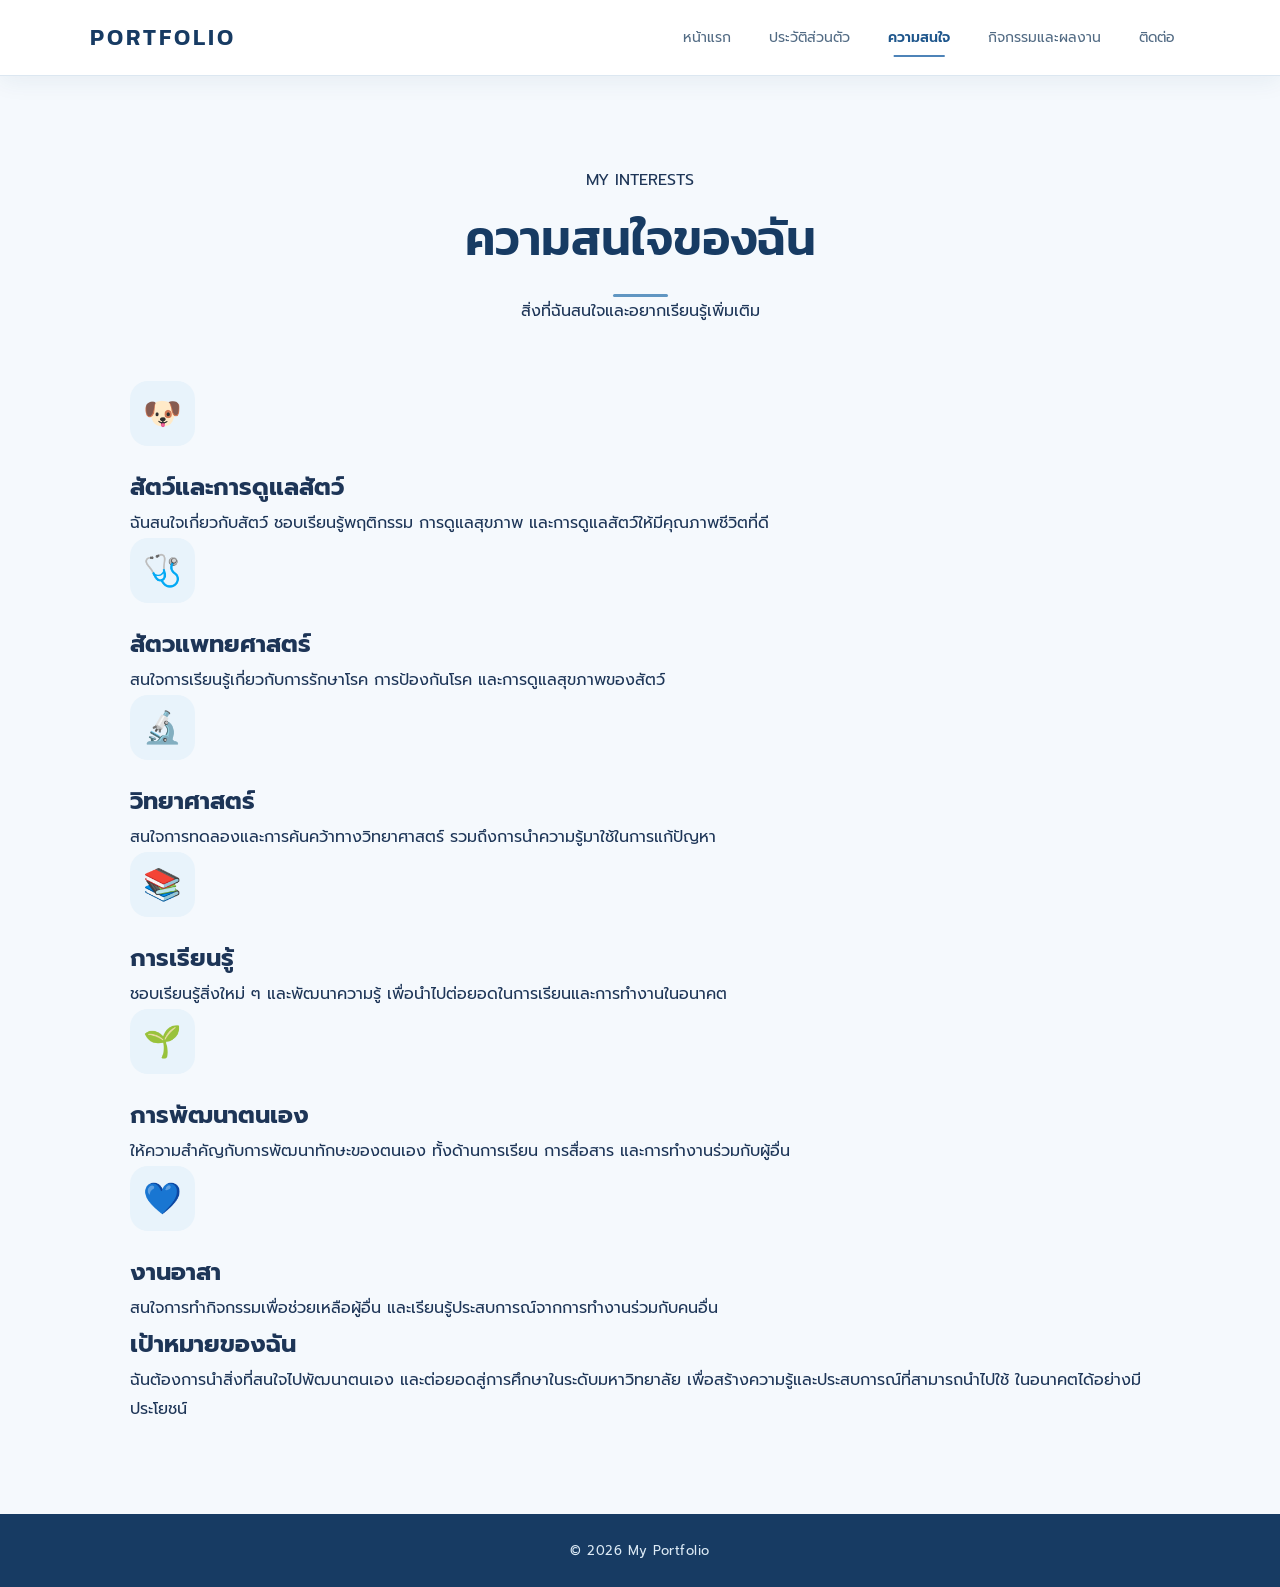
==== index.html @ b37171af "Update index.html" ====
<!DOCTYPE html>

<html lang="th">

<head>

    <meta charset="UTF-8">

    <meta name="viewport" content="width=device-width, initial-scale=1.0">

    <title>ความสนใจ | Portfolio</title>

    <link rel="stylesheet" href="style.css">

</head>

<body>

<header class="navbar">

    <a href="index.html" class="logo">

        PORTFOLIO

    </a>

    <button class="menu-btn">☰</button>

    <nav>

        <a href="index.html">หน้าแรก</a>

        <a href="profile.html">ประวัติส่วนตัว</a>

        <a href="interest.html" class="active">ความสนใจ</a>

        <a href="activities.html">กิจกรรมและผลงาน</a>

        <a href="contact.html">ติดต่อ</a>

    </nav>

</header>

<main class="page">

    <!-- หัวข้อ -->

    <section class="page-title">

        <p class="small-title">

            MY INTERESTS

        </p>

        <h1>

            ความสนใจของฉัน

        </h1>

        <p>

            สิ่งที่ฉันสนใจและอยากเรียนรู้เพิ่มเติม

        </p>

    </section>

    <!-- ความสนใจ -->

    <section class="interest-grid">

        <div class="interest-card">

            <div class="interest-icon">

                🐶

            </div>

            <h2>

                สัตว์และการดูแลสัตว์

            </h2>

            <p>

                ฉันสนใจเกี่ยวกับสัตว์ ชอบเรียนรู้พฤติกรรม

                การดูแลสุขภาพ และการดูแลสัตว์ให้มีคุณภาพชีวิตที่ดี

            </p>

        </div>

        <div class="interest-card">

            <div class="interest-icon">

                🩺

            </div>

            <h2>

                สัตวแพทยศาสตร์

            </h2>

            <p>

                สนใจการเรียนรู้เกี่ยวกับการรักษาโรค

                การป้องกันโรค และการดูแลสุขภาพของสัตว์

            </p>

        </div>

        <div class="interest-card">

            <div class="interest-icon">

                🔬

            </div>

            <h2>

                วิทยาศาสตร์

            </h2>

            <p>

                สนใจการทดลองและการค้นคว้าทางวิทยาศาสตร์

                รวมถึงการนำความรู้มาใช้ในการแก้ปัญหา

            </p>

        </div>

        <div class="interest-card">

            <div class="interest-icon">

                📚

            </div>

            <h2>

                การเรียนรู้

            </h2>

            <p>

                ชอบเรียนรู้สิ่งใหม่ ๆ และพัฒนาความรู้

                เพื่อนำไปต่อยอดในการเรียนและการทำงานในอนาคต

            </p>

        </div>

        <div class="interest-card">

            <div class="interest-icon">

                🌱

            </div>

            <h2>

                การพัฒนาตนเอง

            </h2>

            <p>

                ให้ความสำคัญกับการพัฒนาทักษะของตนเอง

                ทั้งด้านการเรียน การสื่อสาร และการทำงานร่วมกับผู้อื่น

            </p>

        </div>

        <div class="interest-card">

            <div class="interest-icon">

                💙

            </div>

            <h2>

                งานอาสา

            </h2>

            <p>

                สนใจการทำกิจกรรมเพื่อช่วยเหลือผู้อื่น

                และเรียนรู้ประสบการณ์จากการทำงานร่วมกับคนอื่น

            </p>

        </div>

    </section>

    <!-- เป้าหมาย -->

    <section class="interest-goal">

        <h2>

            เป้าหมายของฉัน

        </h2>

        <p>

            ฉันต้องการนำสิ่งที่สนใจไปพัฒนาตนเอง

            และต่อยอดสู่การศึกษาในระดับมหาวิทยาลัย

            เพื่อสร้างความรู้และประสบการณ์ที่สามารถนำไปใช้

            ในอนาคตได้อย่างมีประโยชน์

        </p>

    </section>

</main>

<footer>

    <p>

        © 2026 My Portfolio

    </p>

</footer>

<script src="script.js"></script>

</body>

</html>
---- style.css ----
@import url('https://fonts.googleapis.com/css2?family=Kanit:wght@300;400;500;600;700&family=Prompt:wght@300;400;500;600&display=swap');

/* =========================

   BASIC

========================= */

* {

    box-sizing: border-box;

    margin: 0;

    padding: 0;

}

html {

    scroll-behavior: smooth;

}

body {

    font-family: 'Prompt', sans-serif;

    background: #f5f9fd;

    color: #1d3557;

    line-height: 1.8;

}

/* =========================

   NAVBAR

========================= */

.navbar {

    position: sticky;

    top: 0;

    z-index: 1000;

    height: 76px;

    display: flex;

    align-items: center;

    justify-content: space-between;

    padding: 0 7%;

    background: rgba(255, 255, 255, 0.96);

    border-bottom: 1px solid #dce7f1;

    box-shadow: 0 5px 25px rgba(28, 66, 105, 0.07);

    backdrop-filter: blur(12px);

}

/* LOGO */

.logo {

    font-family: 'Kanit', sans-serif;

    font-size: 23px;

    font-weight: 600;

    letter-spacing: 3px;

    color: #173b63;

    text-decoration: none;

}

/* MENU */

nav {

    display: flex;

    align-items: center;

    gap: 8px;

}

nav a {

    position: relative;

    padding: 9px 15px;

    color: #526b84;

    text-decoration: none;

    font-size: 14px;

    transition: 0.3s;

}

nav a::after {

    content: "";

    position: absolute;

    left: 50%;

    bottom: 2px;

    width: 0;

    height: 2px;

    background: #4d83b8;

    transition: 0.3s;

    transform: translateX(-50%);

}

nav a:hover {

    color: #1e568c;

}

nav a:hover::after,

nav a.active::after {

    width: 55%;

}

nav a.active {

    color: #1e568c;

    font-weight: 600;

}

/* MOBILE MENU */

.menu-btn {

    display: none;

    border: none;

    background: transparent;

    font-size: 27px;

    color: #173b63;

    cursor: pointer;

}

/* =========================

   HOME

========================= */

.hero {

    min-height: calc(100vh - 76px);

    padding: 80px 8%;

    display: grid;

    grid-template-columns: 1.1fr 0.9fr;

    align-items: center;

    gap: 80px;

    position: relative;

    overflow: hidden;

    background:

        radial-gradient(

            circle at 85% 15%,

            rgba(111, 170, 220, 0.22),

            transparent 28%

        ),

        linear-gradient(

            135deg,

            #eaf4fc 0%,

            #f8fbfe 55%,

            #dcebf7 100%

        );

}

/* decoration */

.hero::before {

    content: "";

    position: absolute;

    width: 400px;

    height: 400px;

    border-radius: 50%;

    border: 1px solid rgba(74, 126, 171, 0.15);

    right: -150px;

    bottom: -150px;

}

.hero::after {

    content: "";

    position: absolute;

    width: 250px;

    height: 250px;

    border-radius: 50%;

    background: rgba(111, 170, 220, 0.08);

    left: -100px;

    top: 100px;

}

/* HOME TEXT */

.eyebrow {

    font-size: 13px;

    letter-spacing: 5px;

    color: #5683a8;

    font-weight: 500;

    margin-bottom: 15px;

}

.hero h1 {

    position: relative;

    z-index: 1;

    font-family: 'Kanit', sans-serif;

    font-size: clamp(48px, 6vw, 78px);

    line-height: 1.1;

    color: #173b63;

    font-weight: 600;

}

.hero h1 span {

    display: block;

    margin-top: 10px;

    font-size: 0.48em;

    font-weight: 400;

    color: #55728e;

}

.hero > div:first-child > p:not(.eyebrow) {

    max-width: 650px;

    margin: 25px 0 32px;

    color: #5e7288;

    font-size: 16px;

}

/* BUTTON */

.btn {

    display: inline-flex;

    align-items: center;

    gap: 8px;

    padding: 13px 28px;

    border-radius: 50px;

    background: linear-gradient(

        135deg,

        #245b89,

        #3979ad

    );

    color: white;

    text-decoration: none;

    font-size: 14px;

    box-shadow:

        0 10px 25px rgba(38, 91, 137, 0.22);

    transition: 0.3s;

}

.btn:hover {

    transform: translateY(-3px);

    box-shadow:

        0 15px 30px rgba(38, 91, 137, 0.28);

}

/* =========================

   COVER CARD

========================= */

.cover {

    position: relative;

    z-index: 2;

    padding: 18px;

    background: rgba(255, 255, 255, 0.8);

    border: 1px solid rgba(255, 255, 255, 0.9);

    border-radius: 28px;

    box-shadow:

        0 25px 60px rgba(27, 65, 100, 0.15);

    text-align: center;

}

.photo {

    height: 430px;

    border-radius: 20px;

    background:

        linear-gradient(

            145deg,

            #dcebf7,

            #edf5fb

        );

    border: 2px dashed #9bb8d0;

    display: grid;

    place-items: center;

    color: #6c849b;

    font-size: 14px;

}

.cover h3 {

    font-family: 'Kanit', sans-serif;

    color: #1d4268;

    font-size: 25px;

    margin-top: 16px;

}

.cover p {

    color: #71869a;

    font-size: 13px;

}

/* =========================

   NORMAL PAGES

========================= */

.page {

    min-height: calc(100vh - 76px);

    max-width: 1200px;

    margin: auto;

    padding: 90px 7%;

}

/* PAGE TITLE */

.page-title {

    text-align: center;

    margin-bottom: 55px;

}

.page-title small {

    display: block;

    color: #6090b9;

    font-size: 12px;

    letter-spacing: 4px;

    font-weight: 500;

    margin-bottom: 5px;

}

.page-title h1 {

    font-family: 'Kanit', sans-serif;

    font-size: 48px;

    font-weight: 600;

    color: #173b63;

}

.page-title h1::after {

    content: "";

    display: block;

    width: 55px;

    height: 3px;

    margin: 13px auto 0;

    border-radius: 10px;

    background: #6096c2;

}

/* =========================

   CARDS

========================= */

.grid {

    display: grid;

    grid-template-columns: repeat(2, 1fr);

    gap: 25px;

}

.cards {

    display: grid;

    grid-template-columns: repeat(3, 1fr);

    gap: 25px;

}

.card {

    position: relative;

    background: rgba(255, 255, 255, 0.9);

    border: 1px solid #dce7f0;

    border-radius: 22px;

    padding: 32px;

    box-shadow:

        0 12px 35px rgba(37, 75, 108, 0.07);

    transition: 0.3s;

    overflow: hidden;

}

.card::before {

    content: "";

    position: absolute;

    top: 0;

    left: 0;

    width: 100%;

    height: 4px;

    background: linear-gradient(

        90deg,

        #477faa,

        #9fc5e3

    );

}

.card:hover {

    transform: translateY(-6px);

    box-shadow:

        0 18px 40px rgba(37, 75, 108, 0.12);

}

.card h2 {

    font-family: 'Kanit', sans-serif;

    color: #234c73;

    font-size: 23px;

    margin-bottom: 15px;

}

.card p {

    color: #62768a;

    font-size: 14px;

}

/* =========================

   INTEREST

========================= */

.interest-icon {

    width: 65px;

    height: 65px;

    display: grid;

    place-items: center;

    margin-bottom: 20px;

    border-radius: 18px;

    background: #e8f3fb;

    font-size: 31px;

}

/* =========================

   ACTIVITIES

========================= */

.activity {

    display: flex;

    gap: 22px;

    padding: 22px 0;

    border-bottom: 1px solid #e4ebf2;

}

.activity:last-child {

    border-bottom: none;

}

.number {

    flex-shrink: 0;

    width: 50px;

    height: 50px;

    border-radius: 50%;

    display: grid;

    place-items: center;

    background: #e4f0f9;

    color: #2d628d;

    font-weight: 600;

    border: 1px solid #cbddea;

}

/* GALLERY */

.gallery {

    display: grid;

    grid-template-columns: repeat(3, 1fr);

    gap: 20px;

    margin-top: 30px;

}

.gallery div {

    height: 230px;

    border-radius: 20px;

    background:

        linear-gradient(

            145deg,

            #dceaf5,

            #edf5fa

        );

    border: 1px dashed #9fb8ce;

    display: grid;

    place-items: center;

    color: #668198;

    font-size: 14px;

    transition: 0.3s;

}

.gallery div:hover {

    transform: translateY(-5px);

    box-shadow:

        0 15px 30px rgba(37, 75, 108, 0.1);

}

/* =========================

   CONTACT

========================= */

.contact-box {

    position: relative;

    max-width: 800px;

    margin: auto;

    padding: 45px;

    background: white;

    border-radius: 25px;

    border: 1px solid #dce7f0;

    box-shadow:

        0 15px 40px rgba(37, 75, 108, 0.09);

    overflow: hidden;

}

.contact-box::before {

    content: "";

    position: absolute;

    width: 180px;

    height: 180px;

    border-radius: 50%;

    background: #eaf4fb;

    right: -70px;

    top: -70px;

}

.contact-box h2 {

    position: relative;

    font-family: 'Kanit', sans-serif;

    color: #1d4268;

    font-size: 30px;

    margin-bottom: 15px;

}

.contact-box p {

    position: relative;

    color: #65798d;

    margin: 10px 0;

}

/* =========================

   FOOTER

========================= */

footer {

    padding: 25px;

    text-align: center;

    background: #173b63;

    color: #dceaf5;

    font-size: 13px;

    letter-spacing: 0.5px;

}

/* =========================

   MOBILE

========================= */

@media (max-width: 800px) {

    .navbar {

        height: 68px;

        padding: 0 5%;

    }

    .logo {

        font-size: 20px;

    }

    .menu-btn {

        display: block;

    }

    nav {

        display: none;

        position: absolute;

        top: 68px;

        left: 0;

        width: 100%;

        padding: 15px 5%;

        flex-direction: column;

        align-items: stretch;

        gap: 2px;

        background: white;

        box-shadow:

            0 15px 25px rgba(25, 62, 95, 0.1);

    }

    nav.show {

        display: flex;

    }

    nav a {

        padding: 12px 15px;

    }

    .hero {

        min-height: auto;

        grid-template-columns: 1fr;

        padding: 70px 6%;

        gap: 40px;

    }

    .hero h1 {

        font-size: 50px;

    }

    .photo {

        height: 330px;

    }

    .page {

        padding: 65px 6%;

    }

    .page-title h1 {

        font-size: 40px;

    }

    .grid,

    .cards,

    .gallery {

        grid-template-columns: 1fr;

    }

    .card {

       
        padding: 26px;

    }

    .contact-box {

        padding: 30px 25px;

    }

}
.cover-image {

    width: 40px;

    height: 40px;

    object-fit: cover;

    border-radius: 50%;

    display: block;

    margin: 0 auto 10px;

}
.cover .cover-image {

    width: 40px !important;

    height: 40px !important;

    object-fit: cover;

    border-radius: 50%;

    display: block;

    margin: 0 auto 15px;

}
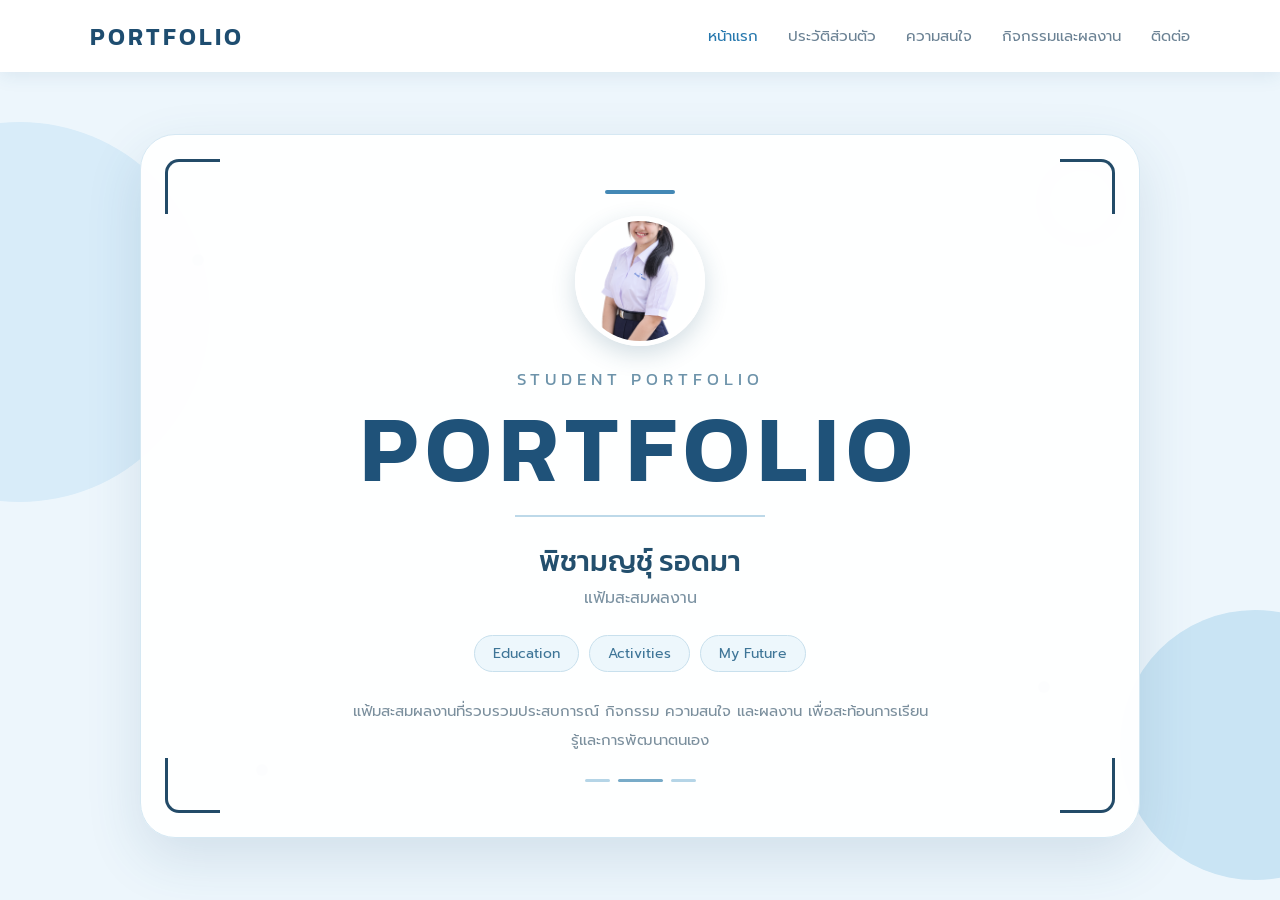
==== commit ba7764c0: "Update index.html" ====
--- a/index.html
+++ b/index.html
@@ -8,253 +8,789 @@
 
     <meta name="viewport" content="width=device-width, initial-scale=1.0">
 
-    <title>ความสนใจ | Portfolio</title>
-
-    <link rel="stylesheet" href="style.css">
+    <title>พิชามญชุ์ รอดมา | Portfolio</title>
+
+    <style>
+
+        @import url('https://fonts.googleapis.com/css2?family=Kanit:wght@300;400;500;600&family=Prompt:wght@300;400;500;600&display=swap');
+
+        * {
+
+            margin: 0;
+
+            padding: 0;
+
+            box-sizing: border-box;
+
+        }
+
+        body {
+
+            font-family: 'Prompt', sans-serif;
+
+            background: #edf6fc;
+
+            color: #234b68;
+
+            min-height: 100vh;
+
+        }
+
+        /* ================= NAVBAR ================= */
+
+        .navbar {
+
+            height: 72px;
+
+            background: #ffffff;
+
+            display: flex;
+
+            align-items: center;
+
+            justify-content: space-between;
+
+            padding: 0 7%;
+
+            box-shadow: 0 3px 18px rgba(40, 90, 130, 0.10);
+
+            position: relative;
+
+            z-index: 20;
+
+        }
+
+        .logo {
+
+            text-decoration: none;
+
+            color: #1e4d70;
+
+            font-family: 'Kanit', sans-serif;
+
+            font-size: 24px;
+
+            font-weight: 600;
+
+            letter-spacing: 3px;
+
+        }
+
+        nav {
+
+            display: flex;
+
+            gap: 30px;
+
+        }
+
+        nav a {
+
+            text-decoration: none;
+
+            color: #6b8294;
+
+            font-size: 15px;
+
+            transition: 0.3s;
+
+        }
+
+        nav a:hover,
+
+        nav a.active {
+
+            color: #2778ae;
+
+        }
+
+        .menu-btn {
+
+            display: none;
+
+            border: none;
+
+            background: none;
+
+            font-size: 27px;
+
+            color: #245b7e;
+
+        }
+
+        /* ================= COVER ================= */
+
+        .cover {
+
+            min-height: calc(100vh - 72px);
+
+            position: relative;
+
+            overflow: hidden;
+
+            display: flex;
+
+            align-items: center;
+
+            justify-content: center;
+
+            padding: 45px 20px;
+
+        }
+
+        /* ================= DECORATION ================= */
+
+        .circle {
+
+            position: absolute;
+
+            border-radius: 50%;
+
+        }
+
+        .circle-1 {
+
+            width: 380px;
+
+            height: 380px;
+
+            background: #d8ecf9;
+
+            left: -170px;
+
+            top: 50px;
+
+        }
+
+        .circle-2 {
+
+            width: 270px;
+
+            height: 270px;
+
+            background: #c9e4f4;
+
+            right: -110px;
+
+            bottom: 20px;
+
+        }
+
+        .circle-3 {
+
+            width: 90px;
+
+            height: 90px;
+
+            border: 14px solid #d3e9f6;
+
+            right: 12%;
+
+            top: 85px;
+
+        }
+
+        .dot {
+
+            position: absolute;
+
+            width: 12px;
+
+            height: 12px;
+
+            border-radius: 50%;
+
+            background: #a9cee4;
+
+        }
+
+        .dot-1 {
+
+            left: 15%;
+
+            top: 22%;
+
+        }
+
+        .dot-2 {
+
+            right: 18%;
+
+            bottom: 25%;
+
+        }
+
+        .dot-3 {
+
+            left: 20%;
+
+            bottom: 15%;
+
+        }
+
+        /* ================= MAIN BOX ================= */
+
+        .cover-box {
+
+            width: min(1000px, 94%);
+
+            min-height: 600px;
+
+            background: rgba(255, 255, 255, 0.97);
+
+            border-radius: 35px;
+
+            position: relative;
+
+            z-index: 5;
+
+            display: flex;
+
+            flex-direction: column;
+
+            align-items: center;
+
+            justify-content: center;
+
+            text-align: center;
+
+            padding: 55px 30px;
+
+            border: 1px solid #d5e8f3;
+
+            box-shadow:
+
+                0 20px 55px rgba(39, 91, 126, 0.14);
+
+        }
+
+        /* มุมทั้ง 4 */
+
+        .corner {
+
+            position: absolute;
+
+            width: 55px;
+
+            height: 55px;
+
+            border-color: #a8cde2;
+
+        }
+
+        .corner-tl {
+
+            top: 24px;
+
+            left: 24px;
+
+            border-top: 3px solid;
+
+            border-left: 3px solid;
+
+            border-radius: 14px 0 0 0;
+
+        }
+
+        .corner-tr {
+
+            top: 24px;
+
+            right: 24px;
+
+            border-top: 3px solid;
+
+            border-right: 3px solid;
+
+            border-radius: 0 14px 0 0;
+
+        }
+
+        .corner-bl {
+
+            bottom: 24px;
+
+            left: 24px;
+
+            border-bottom: 3px solid;
+
+            border-left: 3px solid;
+
+            border-radius: 0 0 0 14px;
+
+        }
+
+        .corner-br {
+
+            bottom: 24px;
+
+            right: 24px;
+
+            border-bottom: 3px solid;
+
+            border-right: 3px solid;
+
+            border-radius: 0 0 14px 0;
+
+        }
+
+        /* ================= TOP LINE ================= */
+
+        .top-line {
+
+            width: 70px;
+
+            height: 4px;
+
+            background: #4388b5;
+
+            border-radius: 20px;
+
+            margin-bottom: 22px;
+
+        }
+
+        /* ================= PHOTO ================= */
+
+        .cover-image {
+
+            width: 130px !important;
+
+            height: 130px !important;
+
+            object-fit: cover;
+
+            border-radius: 50%;
+
+            border: 5px solid #ffffff;
+
+            box-shadow:
+
+                0 8px 25px rgba(34, 83, 115, 0.20);
+
+            display: block;
+
+            margin-bottom: 20px;
+
+        }
+
+        /* ================= TEXT ================= */
+
+        .subtitle {
+
+            font-family: 'Kanit', sans-serif;
+
+            font-size: 17px;
+
+            letter-spacing: 5px;
+
+            color: #6d93aa;
+
+            margin-bottom: 8px;
+
+        }
+
+        .main-title {
+
+            font-family: 'Kanit', sans-serif;
+
+            font-size: clamp(55px, 9vw, 95px);
+
+            font-weight: 600;
+
+            letter-spacing: 7px;
+
+            line-height: 1;
+
+            color: #1f5279;
+
+            margin-bottom: 20px;
+
+        }
+
+        .title-line {
+
+            width: 250px;
+
+            height: 2px;
+
+            background: #bdd9e9;
+
+            margin-bottom: 22px;
+
+        }
+
+        .name {
+
+            font-family: 'Kanit', sans-serif;
+
+            font-size: 29px;
+
+            font-weight: 500;
+
+            color: #234f6d;
+
+            margin-bottom: 4px;
+
+        }
+
+        .student {
+
+            color: #7b92a2;
+
+            font-size: 16px;
+
+            margin-bottom: 25px;
+
+        }
+
+        /* ================= TAGS ================= */
+
+        .tags {
+
+            display: flex;
+
+            flex-wrap: wrap;
+
+            justify-content: center;
+
+            gap: 10px;
+
+            margin-bottom: 25px;
+
+        }
+
+        .tag {
+
+            padding: 7px 18px;
+
+            border-radius: 30px;
+
+            background: #edf7fc;
+
+            border: 1px solid #c8e0ed;
+
+            color: #3e7597;
+
+            font-size: 14px;
+
+        }
+
+        /* ================= DESCRIPTION ================= */
+
+        .welcome {
+
+            max-width: 580px;
+
+            color: #7b8f9d;
+
+            font-size: 15px;
+
+            line-height: 1.9;
+
+        }
+
+        /* ================= BOTTOM DECORATION ================= */
+
+        .mini-line {
+
+            display: flex;
+
+            align-items: center;
+
+            gap: 8px;
+
+            margin-top: 25px;
+
+        }
+
+        .mini-line span {
+
+            width: 25px;
+
+            height: 3px;
+
+            border-radius: 10px;
+
+            background: #b5d5e7;
+
+        }
+
+        .mini-line span:nth-child(2) {
+
+            width: 45px;
+
+            background: #78abc8;
+
+        }
+
+        /* ================= MOBILE ================= */
+
+        @media (max-width: 800px) {
+
+            .navbar {
+
+                padding: 0 25px;
+
+            }
+
+            nav {
+
+                display: none;
+
+            }
+
+            .menu-btn {
+
+                display: block;
+
+            }
+
+            .cover {
+
+                padding: 30px 15px;
+
+            }
+
+            .cover-box {
+
+                min-height: 560px;
+
+                padding: 45px 20px;
+
+            }
+
+            .main-title {
+
+                font-size: 52px;
+
+                letter-spacing: 4px;
+
+            }
+
+            .name {
+
+                font-size: 24px;
+
+            }
+
+            .cover-image {
+
+                width: 120px !important;
+
+                height: 120px !important;
+
+            }
+
+            .circle-1 {
+
+                width: 240px;
+
+                height: 240px;
+
+                left: -130px;
+
+            }
+
+            .circle-2 {
+
+                width: 180px;
+
+                height: 180px;
+
+                right: -90px;
+
+            }
+
+        }
+
+    </style>
 
 </head>
 
 <body>
 
-<header class="navbar">
-
-    <a href="index.html" class="logo">
-
-        PORTFOLIO
-
-    </a>
-
-    <button class="menu-btn">☰</button>
-
-    <nav>
-
-        <a href="index.html">หน้าแรก</a>
-
-        <a href="profile.html">ประวัติส่วนตัว</a>
-
-        <a href="interest.html" class="active">ความสนใจ</a>
-
-        <a href="activities.html">กิจกรรมและผลงาน</a>
-
-        <a href="contact.html">ติดต่อ</a>
-
-    </nav>
-
-</header>
-
-<main class="page">
-
-    <!-- หัวข้อ -->
-
-    <section class="page-title">
-
-        <p class="small-title">
-
-            MY INTERESTS
-
-        </p>
-
-        <h1>
-
-            ความสนใจของฉัน
-
-        </h1>
-
-        <p>
-
-            สิ่งที่ฉันสนใจและอยากเรียนรู้เพิ่มเติม
-
-        </p>
-
-    </section>
-
-    <!-- ความสนใจ -->
-
-    <section class="interest-grid">
-
-        <div class="interest-card">
-
-            <div class="interest-icon">
-
-                🐶
+    <!-- ================= NAVBAR ================= -->
+
+    <header class="navbar">
+
+        <a href="index.html" class="logo">
+
+            PORTFOLIO
+
+        </a>
+
+        <button class="menu-btn">
+
+            ☰
+
+        </button>
+
+        <nav>
+
+            <a href="index.html" class="active">
+
+                หน้าแรก
+
+            </a>
+
+            <a href="profile.html">
+
+                ประวัติส่วนตัว
+
+            </a>
+
+            <a href="interest.html">
+
+                ความสนใจ
+
+            </a>
+
+            <a href="activities.html">
+
+                กิจกรรมและผลงาน
+
+            </a>
+
+            <a href="contact.html">
+
+                ติดต่อ
+
+            </a>
+
+        </nav>
+
+    </header>
+
+    <!-- ================= COVER ================= -->
+
+    <main class="cover">
+
+        <!-- ตกแต่งพื้นหลัง -->
+
+        <div class="circle circle-1"></div>
+
+        <div class="circle circle-2"></div>
+
+        <div class="circle circle-3"></div>
+
+        <div class="dot dot-1"></div>
+
+        <div class="dot dot-2"></div>
+
+        <div class="dot dot-3"></div>
+
+        <!-- กล่องหน้าปก -->
+
+        <section class="cover-box">
+
+            <!-- มุมตกแต่ง -->
+
+            <div class="corner corner-tl"></div>
+
+            <div class="corner corner-tr"></div>
+
+            <div class="corner corner-bl"></div>
+
+            <div class="corner corner-br"></div>
+
+            <!-- เส้นด้านบน -->
+
+            <div class="top-line"></div>
+
+            <!-- รูป -->
+
+            <img
+
+                src="71C32957-C1D7-4CF0-8DD6-E4A524ECE2E8.png"
+
+                alt="พิชามญชุ์ รอดมา"
+
+                class="cover-image"
+
+            >
+
+            <!-- หัวข้อ -->
+
+            <p class="subtitle">
+
+                STUDENT PORTFOLIO
+
+            </p>
+
+            <h1 class="main-title">
+
+                PORTFOLIO
+
+            </h1>
+
+            <div class="title-line"></div>
+
+            <!-- ชื่อ -->
+
+            <h2 class="name">
+
+                พิชามญชุ์ รอดมา
+
+            </h2>
+
+            <p class="student">
+
+                แฟ้มสะสมผลงาน
+
+            </p>
+
+            <!-- ป้าย -->
+
+            <div class="tags">
+
+                <span class="tag">
+
+                    Education
+
+                </span>
+
+                <span class="tag">
+
+                    Activities
+
+                </span>
+
+                <span class="tag">
+
+                    My Future
+
+                </span>
 
             </div>
 
-            <h2>
-
-                สัตว์และการดูแลสัตว์
-
-            </h2>
-
-            <p>
-
-                ฉันสนใจเกี่ยวกับสัตว์ ชอบเรียนรู้พฤติกรรม
-
-                การดูแลสุขภาพ และการดูแลสัตว์ให้มีคุณภาพชีวิตที่ดี
+            <!-- คำอธิบาย -->
+
+            <p class="welcome">
+
+                แฟ้มสะสมผลงานที่รวบรวมประสบการณ์
+
+                กิจกรรม ความสนใจ และผลงาน
+
+                เพื่อสะท้อนการเรียนรู้และการพัฒนาตนเอง
 
             </p>
 
-        </div>
-
-        <div class="interest-card">
-
-            <div class="interest-icon">
-
-                🩺
+            <!-- เส้นตกแต่ง -->
+
+            <div class="mini-line">
+
+                <span></span>
+
+                <span></span>
+
+                <span></span>
 
             </div>
 
-            <h2>
-
-                สัตวแพทยศาสตร์
-
-            </h2>
-
-            <p>
-
-                สนใจการเรียนรู้เกี่ยวกับการรักษาโรค
-
-                การป้องกันโรค และการดูแลสุขภาพของสัตว์
-
-            </p>
-
-        </div>
-
-        <div class="interest-card">
-
-            <div class="interest-icon">
-
-                🔬
-
-            </div>
-
-            <h2>
-
-                วิทยาศาสตร์
-
-            </h2>
-
-            <p>
-
-                สนใจการทดลองและการค้นคว้าทางวิทยาศาสตร์
-
-                รวมถึงการนำความรู้มาใช้ในการแก้ปัญหา
-
-            </p>
-
-        </div>
-
-        <div class="interest-card">
-
-            <div class="interest-icon">
-
-                📚
-
-            </div>
-
-            <h2>
-
-                การเรียนรู้
-
-            </h2>
-
-            <p>
-
-                ชอบเรียนรู้สิ่งใหม่ ๆ และพัฒนาความรู้
-
-                เพื่อนำไปต่อยอดในการเรียนและการทำงานในอนาคต
-
-            </p>
-
-        </div>
-
-        <div class="interest-card">
-
-            <div class="interest-icon">
-
-                🌱
-
-            </div>
-
-            <h2>
-
-                การพัฒนาตนเอง
-
-            </h2>
-
-            <p>
-
-                ให้ความสำคัญกับการพัฒนาทักษะของตนเอง
-
-                ทั้งด้านการเรียน การสื่อสาร และการทำงานร่วมกับผู้อื่น
-
-            </p>
-
-        </div>
-
-        <div class="interest-card">
-
-            <div class="interest-icon">
-
-                💙
-
-            </div>
-
-            <h2>
-
-                งานอาสา
-
-            </h2>
-
-            <p>
-
-                สนใจการทำกิจกรรมเพื่อช่วยเหลือผู้อื่น
-
-                และเรียนรู้ประสบการณ์จากการทำงานร่วมกับคนอื่น
-
-            </p>
-
-        </div>
-
-    </section>
-
-    <!-- เป้าหมาย -->
-
-    <section class="interest-goal">
-
-        <h2>
-
-            เป้าหมายของฉัน
-
-        </h2>
-
-        <p>
-
-            ฉันต้องการนำสิ่งที่สนใจไปพัฒนาตนเอง
-
-            และต่อยอดสู่การศึกษาในระดับมหาวิทยาลัย
-
-            เพื่อสร้างความรู้และประสบการณ์ที่สามารถนำไปใช้
-
-            ในอนาคตได้อย่างมีประโยชน์
-
-        </p>
-
-    </section>
-
-</main>
-
-<footer>
-
-    <p>
-
-        © 2026 My Portfolio
-
-    </p>
-
-</footer>
-
-<script src="script.js"></script>
+        </section>
+
+    </main>
 
 </body>
 
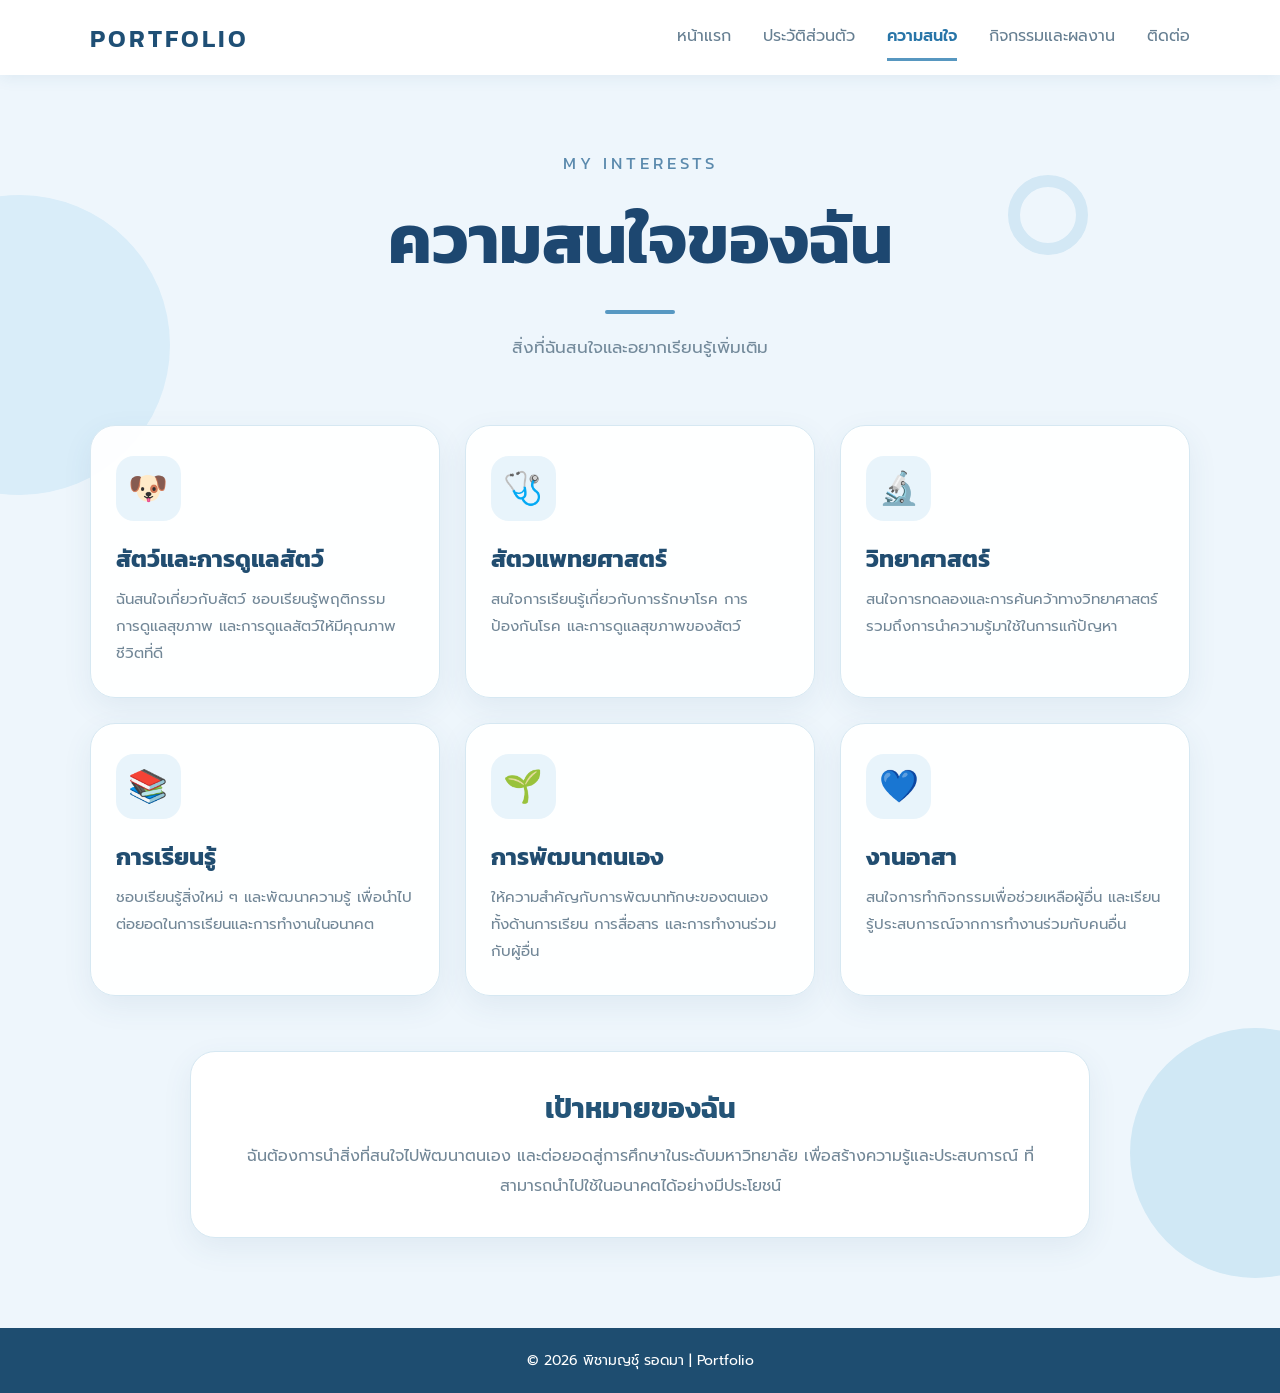
==== commit 22b2cf82: "Update index.html" ====
--- a/index.html
+++ b/index.html
@@ -8,7 +8,7 @@
 
     <meta name="viewport" content="width=device-width, initial-scale=1.0">
 
-    <title>พิชามญชุ์ รอดมา | Portfolio</title>
+    <title>ความสนใจ | พิชามญชุ์ รอดมา</title>
 
     <style>
 
@@ -28,11 +28,9 @@
 
             font-family: 'Prompt', sans-serif;
 
-            background: #edf6fc;
-
-            color: #234b68;
-
-            min-height: 100vh;
+            background: #eef6fc;
+
+            color: #214a6d;
 
         }
 
@@ -40,9 +38,9 @@
 
         .navbar {
 
-            height: 72px;
-
-            background: #ffffff;
+            height: 75px;
+
+            background: white;
 
             display: flex;
 
@@ -52,11 +50,11 @@
 
             padding: 0 7%;
 
-            box-shadow: 0 3px 18px rgba(40, 90, 130, 0.10);
+            box-shadow: 0 3px 15px rgba(40, 90, 130, 0.08);
 
             position: relative;
 
-            z-index: 20;
+            z-index: 10;
 
         }
 
@@ -64,469 +62,353 @@
 
             text-decoration: none;
 
-            color: #1e4d70;
+            color: #1f4f75;
 
             font-family: 'Kanit', sans-serif;
 
+            font-size: 25px;
+
+            font-weight: 600;
+
+            letter-spacing: 3px;
+
+        }
+
+        nav {
+
+            display: flex;
+
+            gap: 32px;
+
+        }
+
+        nav a {
+
+            text-decoration: none;
+
+            color: #667f92;
+
+            font-size: 16px;
+
+            padding: 10px 0;
+
+            transition: 0.3s;
+
+        }
+
+        nav a:hover,
+
+        nav a.active {
+
+            color: #2875a8;
+
+        }
+
+        nav a.active {
+
+            font-weight: 600;
+
+            border-bottom: 3px solid #5797c0;
+
+        }
+
+        .menu-btn {
+
+            display: none;
+
+            border: none;
+
+            background: none;
+
+            font-size: 28px;
+
+            color: #245b7e;
+
+        }
+
+        /* ================= PAGE ================= */
+
+        .page {
+
+            min-height: calc(100vh - 75px);
+
+            padding: 75px 7% 90px;
+
+            position: relative;
+
+            overflow: hidden;
+
+        }
+
+        /* ================= DECORATION ================= */
+
+        .bg-circle {
+
+            position: absolute;
+
+            border-radius: 50%;
+
+            z-index: -1;
+
+        }
+
+        .circle-1 {
+
+            width: 300px;
+
+            height: 300px;
+
+            background: #d9edf9;
+
+            left: -130px;
+
+            top: 120px;
+
+        }
+
+        .circle-2 {
+
+            width: 250px;
+
+            height: 250px;
+
+            background: #d0e8f5;
+
+            right: -100px;
+
+            bottom: 50px;
+
+        }
+
+        .circle-3 {
+
+            width: 80px;
+
+            height: 80px;
+
+            border: 12px solid #d3e8f5;
+
+            border-radius: 50%;
+
+            position: absolute;
+
+            right: 15%;
+
+            top: 100px;
+
+        }
+
+        /* ================= TITLE ================= */
+
+        .page-title {
+
+            text-align: center;
+
+            max-width: 750px;
+
+            margin: 0 auto 65px;
+
+        }
+
+        .small-title {
+
+            font-family: 'Kanit', sans-serif;
+
+            font-size: 17px;
+
+            letter-spacing: 4px;
+
+            color: #5b8aad;
+
+            margin-bottom: 12px;
+
+        }
+
+        .page-title h1 {
+
+            font-family: 'Kanit', sans-serif;
+
+            font-size: clamp(42px, 6vw, 68px);
+
+            color: #1d4770;
+
+            margin-bottom: 20px;
+
+        }
+
+        .title-line {
+
+            width: 70px;
+
+            height: 4px;
+
+            background: #5798c2;
+
+            border-radius: 10px;
+
+            margin: 0 auto 20px;
+
+        }
+
+        .page-title p:last-child {
+
+            color: #72899a;
+
+            font-size: 17px;
+
+        }
+
+        /* ================= INTEREST GRID ================= */
+
+        .interest-grid {
+
+            max-width: 1150px;
+
+            margin: auto;
+
+            display: grid;
+
+            grid-template-columns: repeat(3, 1fr);
+
+            gap: 25px;
+
+        }
+
+        /* ================= CARD ================= */
+
+        .interest-card {
+
+            background: rgba(255, 255, 255, 0.96);
+
+            border: 1px solid #d6e8f2;
+
+            border-radius: 25px;
+
+            padding: 30px 25px;
+
+            min-height: 250px;
+
+            box-shadow: 0 10px 30px rgba(45, 95, 130, 0.08);
+
+            transition: 0.3s;
+
+        }
+
+        .interest-card:hover {
+
+            transform: translateY(-6px);
+
+            box-shadow: 0 15px 35px rgba(45, 95, 130, 0.13);
+
+        }
+
+        /* ICON */
+
+        .interest-icon {
+
+            width: 65px;
+
+            height: 65px;
+
+            background: #e8f4fb;
+
+            border-radius: 18px;
+
+            display: flex;
+
+            align-items: center;
+
+            justify-content: center;
+
+            font-size: 32px;
+
+            margin-bottom: 20px;
+
+        }
+
+        .interest-card h2 {
+
+            font-family: 'Kanit', sans-serif;
+
             font-size: 24px;
 
-            font-weight: 600;
-
-            letter-spacing: 3px;
-
-        }
-
-        nav {
-
-            display: flex;
-
-            gap: 30px;
-
-        }
-
-        nav a {
-
-            text-decoration: none;
-
-            color: #6b8294;
+            color: #214d70;
+
+            margin-bottom: 10px;
+
+        }
+
+        .interest-card p {
+
+            color: #728797;
 
             font-size: 15px;
 
-            transition: 0.3s;
-
-        }
-
-        nav a:hover,
-
-        nav a.active {
-
-            color: #2778ae;
-
-        }
-
-        .menu-btn {
-
-            display: none;
-
-            border: none;
-
-            background: none;
-
-            font-size: 27px;
-
-            color: #245b7e;
-
-        }
-
-        /* ================= COVER ================= */
-
-        .cover {
-
-            min-height: calc(100vh - 72px);
-
-            position: relative;
-
-            overflow: hidden;
-
-            display: flex;
-
-            align-items: center;
-
-            justify-content: center;
-
-            padding: 45px 20px;
-
-        }
-
-        /* ================= DECORATION ================= */
-
-        .circle {
-
-            position: absolute;
-
-            border-radius: 50%;
-
-        }
-
-        .circle-1 {
-
-            width: 380px;
-
-            height: 380px;
-
-            background: #d8ecf9;
-
-            left: -170px;
-
-            top: 50px;
-
-        }
-
-        .circle-2 {
-
-            width: 270px;
-
-            height: 270px;
-
-            background: #c9e4f4;
-
-            right: -110px;
-
-            bottom: 20px;
-
-        }
-
-        .circle-3 {
-
-            width: 90px;
-
-            height: 90px;
-
-            border: 14px solid #d3e9f6;
-
-            right: 12%;
-
-            top: 85px;
-
-        }
-
-        .dot {
-
-            position: absolute;
-
-            width: 12px;
-
-            height: 12px;
-
-            border-radius: 50%;
-
-            background: #a9cee4;
-
-        }
-
-        .dot-1 {
-
-            left: 15%;
-
-            top: 22%;
-
-        }
-
-        .dot-2 {
-
-            right: 18%;
-
-            bottom: 25%;
-
-        }
-
-        .dot-3 {
-
-            left: 20%;
-
-            bottom: 15%;
-
-        }
-
-        /* ================= MAIN BOX ================= */
-
-        .cover-box {
-
-            width: min(1000px, 94%);
-
-            min-height: 600px;
-
-            background: rgba(255, 255, 255, 0.97);
-
-            border-radius: 35px;
-
-            position: relative;
-
-            z-index: 5;
-
-            display: flex;
-
-            flex-direction: column;
-
-            align-items: center;
-
-            justify-content: center;
+            line-height: 1.8;
+
+        }
+
+        /* ================= GOAL ================= */
+
+        .goal {
+
+            max-width: 900px;
+
+            margin: 55px auto 0;
+
+            background: white;
+
+            border-radius: 25px;
+
+            padding: 35px 40px;
 
             text-align: center;
 
-            padding: 55px 30px;
-
-            border: 1px solid #d5e8f3;
-
-            box-shadow:
-
-                0 20px 55px rgba(39, 91, 126, 0.14);
-
-        }
-
-        /* มุมทั้ง 4 */
-
-        .corner {
-
-            position: absolute;
-
-            width: 55px;
-
-            height: 55px;
-
-            border-color: #a8cde2;
-
-        }
-
-        .corner-tl {
-
-            top: 24px;
-
-            left: 24px;
-
-            border-top: 3px solid;
-
-            border-left: 3px solid;
-
-            border-radius: 14px 0 0 0;
-
-        }
-
-        .corner-tr {
-
-            top: 24px;
-
-            right: 24px;
-
-            border-top: 3px solid;
-
-            border-right: 3px solid;
-
-            border-radius: 0 14px 0 0;
-
-        }
-
-        .corner-bl {
-
-            bottom: 24px;
-
-            left: 24px;
-
-            border-bottom: 3px solid;
-
-            border-left: 3px solid;
-
-            border-radius: 0 0 0 14px;
-
-        }
-
-        .corner-br {
-
-            bottom: 24px;
-
-            right: 24px;
-
-            border-bottom: 3px solid;
-
-            border-right: 3px solid;
-
-            border-radius: 0 0 14px 0;
-
-        }
-
-        /* ================= TOP LINE ================= */
-
-        .top-line {
-
-            width: 70px;
-
-            height: 4px;
-
-            background: #4388b5;
-
-            border-radius: 20px;
-
-            margin-bottom: 22px;
-
-        }
-
-        /* ================= PHOTO ================= */
-
-        .cover-image {
-
-            width: 130px !important;
-
-            height: 130px !important;
-
-            object-fit: cover;
-
-            border-radius: 50%;
-
-            border: 5px solid #ffffff;
-
-            box-shadow:
-
-                0 8px 25px rgba(34, 83, 115, 0.20);
-
-            display: block;
-
-            margin-bottom: 20px;
-
-        }
-
-        /* ================= TEXT ================= */
-
-        .subtitle {
+            border: 1px solid #d6e8f2;
+
+            box-shadow: 0 10px 30px rgba(45, 95, 130, 0.08);
+
+        }
+
+        .goal h2 {
 
             font-family: 'Kanit', sans-serif;
 
-            font-size: 17px;
-
-            letter-spacing: 5px;
-
-            color: #6d93aa;
-
-            margin-bottom: 8px;
-
-        }
-
-        .main-title {
-
-            font-family: 'Kanit', sans-serif;
-
-            font-size: clamp(55px, 9vw, 95px);
-
-            font-weight: 600;
-
-            letter-spacing: 7px;
-
-            line-height: 1;
-
-            color: #1f5279;
-
-            margin-bottom: 20px;
-
-        }
-
-        .title-line {
-
-            width: 250px;
-
-            height: 2px;
-
-            background: #bdd9e9;
-
-            margin-bottom: 22px;
-
-        }
-
-        .name {
-
-            font-family: 'Kanit', sans-serif;
-
-            font-size: 29px;
-
-            font-weight: 500;
-
-            color: #234f6d;
-
-            margin-bottom: 4px;
-
-        }
-
-        .student {
-
-            color: #7b92a2;
-
-            font-size: 16px;
-
-            margin-bottom: 25px;
-
-        }
-
-        /* ================= TAGS ================= */
-
-        .tags {
-
-            display: flex;
-
-            flex-wrap: wrap;
-
-            justify-content: center;
-
-            gap: 10px;
-
-            margin-bottom: 25px;
-
-        }
-
-        .tag {
-
-            padding: 7px 18px;
-
-            border-radius: 30px;
-
-            background: #edf7fc;
-
-            border: 1px solid #c8e0ed;
-
-            color: #3e7597;
+            font-size: 28px;
+
+            color: #245477;
+
+            margin-bottom: 12px;
+
+        }
+
+        .goal p {
+
+            color: #728797;
+
+            line-height: 1.9;
+
+        }
+
+        /* ================= FOOTER ================= */
+
+        footer {
+
+            background: #1e4d70;
+
+            color: white;
+
+            text-align: center;
+
+            padding: 22px;
 
             font-size: 14px;
 
         }
 
-        /* ================= DESCRIPTION ================= */
-
-        .welcome {
-
-            max-width: 580px;
-
-            color: #7b8f9d;
-
-            font-size: 15px;
-
-            line-height: 1.9;
-
-        }
-
-        /* ================= BOTTOM DECORATION ================= */
-
-        .mini-line {
-
-            display: flex;
-
-            align-items: center;
-
-            gap: 8px;
-
-            margin-top: 25px;
-
-        }
-
-        .mini-line span {
-
-            width: 25px;
-
-            height: 3px;
-
-            border-radius: 10px;
-
-            background: #b5d5e7;
-
-        }
-
-        .mini-line span:nth-child(2) {
-
-            width: 45px;
-
-            background: #78abc8;
-
-        }
-
         /* ================= MOBILE ================= */
 
-        @media (max-width: 800px) {
+        @media (max-width: 850px) {
 
             .navbar {
 
@@ -546,62 +428,30 @@
 
             }
 
-            .cover {
-
-                padding: 30px 15px;
+            .page {
+
+                padding: 55px 20px 70px;
 
             }
 
-            .cover-box {
-
-                min-height: 560px;
-
-                padding: 45px 20px;
+            .interest-grid {
+
+                grid-template-columns: 1fr;
 
             }
 
-            .main-title {
-
-                font-size: 52px;
-
-                letter-spacing: 4px;
+            .interest-card {
+
+                min-height: auto;
 
             }
 
-            .name {
-
-                font-size: 24px;
+            .goal {
+
+                padding: 30px 22px;
 
             }
 
-            .cover-image {
-
-                width: 120px !important;
-
-                height: 120px !important;
-
-            }
-
-            .circle-1 {
-
-                width: 240px;
-
-                height: 240px;
-
-                left: -130px;
-
-            }
-
-            .circle-2 {
-
-                width: 180px;
-
-                height: 180px;
-
-                right: -90px;
-
-            }
-
         }
 
     </style>
@@ -614,7 +464,7 @@
 
     <header class="navbar">
 
-        <a href="index.html" class="logo">
+        <a href="./" class="logo">
 
             PORTFOLIO
 
@@ -628,30 +478,40 @@
 
         <nav>
 
-            <a href="index.html" class="active">
+            <!-- หน้าแรก -->
+
+            <a href="./">
 
                 หน้าแรก
 
             </a>
 
+            <!-- ประวัติ -->
+
             <a href="profile.html">
 
                 ประวัติส่วนตัว
 
             </a>
 
-            <a href="interest.html">
+            <!-- หน้าปัจจุบัน -->
+
+            <a href="interest.html" class="active">
 
                 ความสนใจ
 
             </a>
 
+            <!-- กิจกรรม -->
+
             <a href="activities.html">
 
                 กิจกรรมและผลงาน
 
             </a>
 
+            <!-- ติดต่อ -->
+
             <a href="contact.html">
 
                 ติดต่อ
@@ -662,136 +522,240 @@
 
     </header>
 
-    <!-- ================= COVER ================= -->
-
-    <main class="cover">
+    <!-- ================= MAIN ================= -->
+
+    <main class="page">
 
         <!-- ตกแต่งพื้นหลัง -->
 
-        <div class="circle circle-1"></div>
-
-        <div class="circle circle-2"></div>
-
-        <div class="circle circle-3"></div>
-
-        <div class="dot dot-1"></div>
-
-        <div class="dot dot-2"></div>
-
-        <div class="dot dot-3"></div>
-
-        <!-- กล่องหน้าปก -->
-
-        <section class="cover-box">
-
-            <!-- มุมตกแต่ง -->
-
-            <div class="corner corner-tl"></div>
-
-            <div class="corner corner-tr"></div>
-
-            <div class="corner corner-bl"></div>
-
-            <div class="corner corner-br"></div>
-
-            <!-- เส้นด้านบน -->
-
-            <div class="top-line"></div>
-
-            <!-- รูป -->
-
-            <img
-
-                src="71C32957-C1D7-4CF0-8DD6-E4A524ECE2E8.png"
-
-                alt="พิชามญชุ์ รอดมา"
-
-                class="cover-image"
-
-            >
-
-            <!-- หัวข้อ -->
-
-            <p class="subtitle">
-
-                STUDENT PORTFOLIO
+        <div class="bg-circle circle-1"></div>
+
+        <div class="bg-circle circle-2"></div>
+
+        <div class="circle-3"></div>
+
+        <!-- ================= TITLE ================= -->
+
+        <section class="page-title">
+
+            <p class="small-title">
+
+                MY INTERESTS
 
             </p>
 
-            <h1 class="main-title">
-
-                PORTFOLIO
+            <h1>
+
+                ความสนใจของฉัน
 
             </h1>
 
             <div class="title-line"></div>
 
-            <!-- ชื่อ -->
-
-            <h2 class="name">
-
-                พิชามญชุ์ รอดมา
+            <p>
+
+                สิ่งที่ฉันสนใจและอยากเรียนรู้เพิ่มเติม
+
+            </p>
+
+        </section>
+
+        <!-- ================= CARDS ================= -->
+
+        <section class="interest-grid">
+
+            <!-- 1 -->
+
+            <div class="interest-card">
+
+                <div class="interest-icon">
+
+                    🐶
+
+                </div>
+
+                <h2>
+
+                    สัตว์และการดูแลสัตว์
+
+                </h2>
+
+                <p>
+
+                    ฉันสนใจเกี่ยวกับสัตว์ ชอบเรียนรู้พฤติกรรม
+
+                    การดูแลสุขภาพ และการดูแลสัตว์ให้มีคุณภาพชีวิตที่ดี
+
+                </p>
+
+            </div>
+
+            <!-- 2 -->
+
+            <div class="interest-card">
+
+                <div class="interest-icon">
+
+                    🩺
+
+                </div>
+
+                <h2>
+
+                    สัตวแพทยศาสตร์
+
+                </h2>
+
+                <p>
+
+                    สนใจการเรียนรู้เกี่ยวกับการรักษาโรค
+
+                    การป้องกันโรค และการดูแลสุขภาพของสัตว์
+
+                </p>
+
+            </div>
+
+            <!-- 3 -->
+
+            <div class="interest-card">
+
+                <div class="interest-icon">
+
+                    🔬
+
+                </div>
+
+                <h2>
+
+                    วิทยาศาสตร์
+
+                </h2>
+
+                <p>
+
+                    สนใจการทดลองและการค้นคว้าทางวิทยาศาสตร์
+
+                    รวมถึงการนำความรู้มาใช้ในการแก้ปัญหา
+
+                </p>
+
+            </div>
+
+            <!-- 4 -->
+
+            <div class="interest-card">
+
+                <div class="interest-icon">
+
+                    📚
+
+                </div>
+
+                <h2>
+
+                    การเรียนรู้
+
+                </h2>
+
+                <p>
+
+                    ชอบเรียนรู้สิ่งใหม่ ๆ และพัฒนาความรู้
+
+                    เพื่อนำไปต่อยอดในการเรียนและการทำงานในอนาคต
+
+                </p>
+
+            </div>
+
+            <!-- 5 -->
+
+            <div class="interest-card">
+
+                <div class="interest-icon">
+
+                    🌱
+
+                </div>
+
+                <h2>
+
+                    การพัฒนาตนเอง
+
+                </h2>
+
+                <p>
+
+                    ให้ความสำคัญกับการพัฒนาทักษะของตนเอง
+
+                    ทั้งด้านการเรียน การสื่อสาร และการทำงานร่วมกับผู้อื่น
+
+                </p>
+
+            </div>
+
+            <!-- 6 -->
+
+            <div class="interest-card">
+
+                <div class="interest-icon">
+
+                    💙
+
+                </div>
+
+                <h2>
+
+                    งานอาสา
+
+                </h2>
+
+                <p>
+
+                    สนใจการทำกิจกรรมเพื่อช่วยเหลือผู้อื่น
+
+                    และเรียนรู้ประสบการณ์จากการทำงานร่วมกับคนอื่น
+
+                </p>
+
+            </div>
+
+        </section>
+
+        <!-- ================= GOAL ================= -->
+
+        <section class="goal">
+
+            <h2>
+
+                เป้าหมายของฉัน
 
             </h2>
 
-            <p class="student">
-
-                แฟ้มสะสมผลงาน
+            <p>
+
+                ฉันต้องการนำสิ่งที่สนใจไปพัฒนาตนเอง
+
+                และต่อยอดสู่การศึกษาในระดับมหาวิทยาลัย
+
+                เพื่อสร้างความรู้และประสบการณ์
+
+                ที่สามารถนำไปใช้ในอนาคตได้อย่างมีประโยชน์
 
             </p>
 
-            <!-- ป้าย -->
-
-            <div class="tags">
-
-                <span class="tag">
-
-                    Education
-
-                </span>
-
-                <span class="tag">
-
-                    Activities
-
-                </span>
-
-                <span class="tag">
-
-                    My Future
-
-                </span>
-
-            </div>
-
-            <!-- คำอธิบาย -->
-
-            <p class="welcome">
-
-                แฟ้มสะสมผลงานที่รวบรวมประสบการณ์
-
-                กิจกรรม ความสนใจ และผลงาน
-
-                เพื่อสะท้อนการเรียนรู้และการพัฒนาตนเอง
-
-            </p>
-
-            <!-- เส้นตกแต่ง -->
-
-            <div class="mini-line">
-
-                <span></span>
-
-                <span></span>
-
-                <span></span>
-
-            </div>
-
         </section>
 
     </main>
 
+    <!-- ================= FOOTER ================= -->
+
+    <footer>
+
+        © 2026 พิชามญชุ์ รอดมา | Portfolio
+
+    </footer>
+
 </body>
 
 </html>
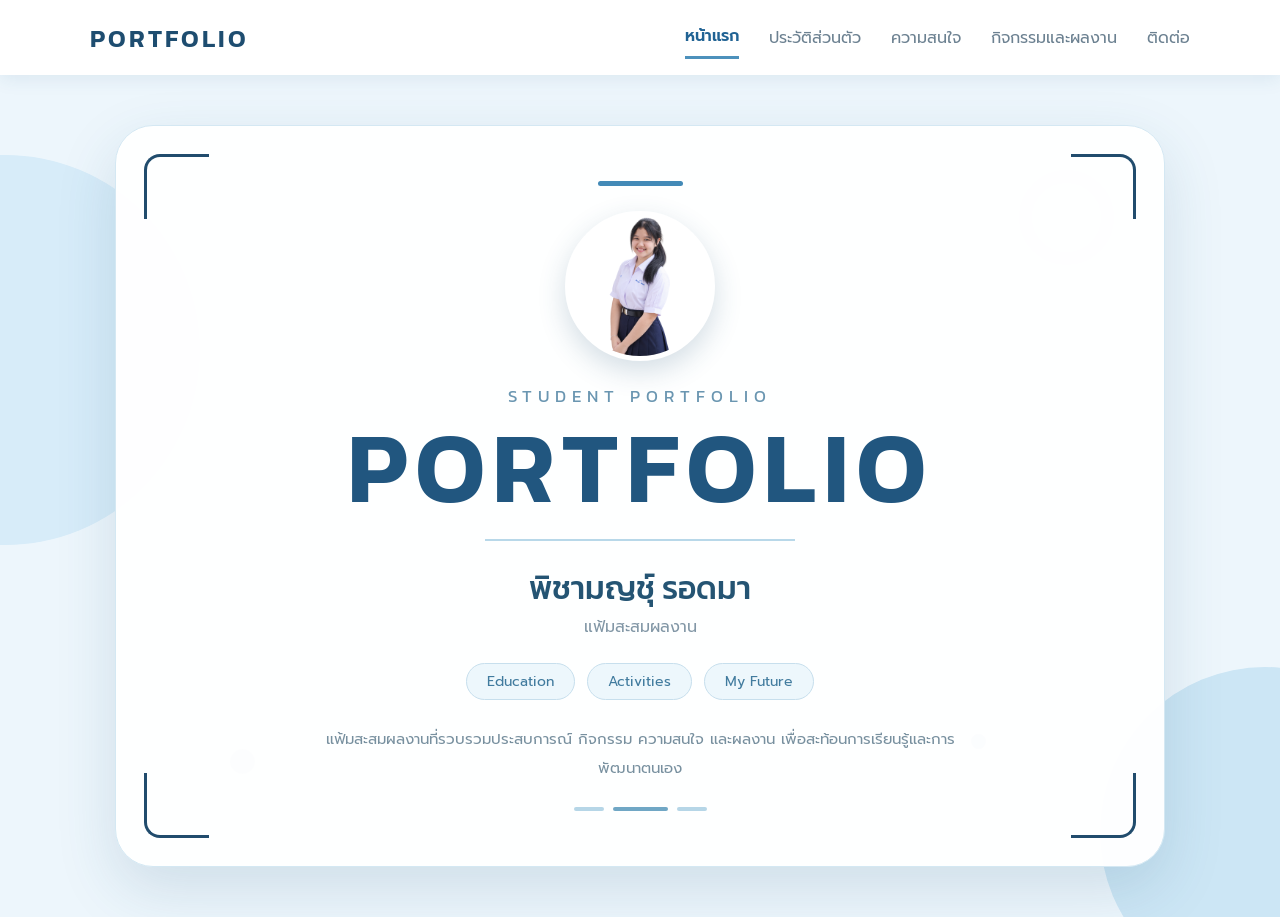
==== commit 674e293d: "Update index.html" ====
--- a/index.html
+++ b/index.html
@@ -8,7 +8,7 @@
 
     <meta name="viewport" content="width=device-width, initial-scale=1.0">
 
-    <title>ความสนใจ | พิชามญชุ์ รอดมา</title>
+    <title>พิชามญชุ์ รอดมา | Portfolio</title>
 
     <style>
 
@@ -24,13 +24,21 @@
 
         }
 
+        html {
+
+            scroll-behavior: smooth;
+
+        }
+
         body {
 
             font-family: 'Prompt', sans-serif;
 
-            background: #eef6fc;
-
-            color: #214a6d;
+            background: #edf6fc;
+
+            color: #214c6d;
+
+            min-height: 100vh;
 
         }
 
@@ -38,9 +46,11 @@
 
         .navbar {
 
+            width: 100%;
+
             height: 75px;
 
-            background: white;
+            background: #ffffff;
 
             display: flex;
 
@@ -50,11 +60,11 @@
 
             padding: 0 7%;
 
-            box-shadow: 0 3px 15px rgba(40, 90, 130, 0.08);
+            box-shadow: 0 3px 18px rgba(40, 90, 130, 0.10);
 
             position: relative;
 
-            z-index: 10;
+            z-index: 50;
 
         }
 
@@ -62,7 +72,7 @@
 
             text-decoration: none;
 
-            color: #1f4f75;
+            color: #1e4d70;
 
             font-family: 'Kanit', sans-serif;
 
@@ -78,7 +88,9 @@
 
             display: flex;
 
-            gap: 32px;
+            align-items: center;
+
+            gap: 30px;
 
         }
 
@@ -86,323 +98,441 @@
 
             text-decoration: none;
 
-            color: #667f92;
+            color: #6c8191;
 
             font-size: 16px;
 
-            padding: 10px 0;
+            padding: 8px 0;
 
             transition: 0.3s;
 
         }
 
-        nav a:hover,
+        nav a:hover {
+
+            color: #2877aa;
+
+        }
 
         nav a.active {
 
-            color: #2875a8;
-
-        }
-
-        nav a.active {
+            color: #216394;
 
             font-weight: 600;
 
-            border-bottom: 3px solid #5797c0;
-
-        }
-
-        .menu-btn {
-
-            display: none;
-
-            border: none;
-
-            background: none;
-
-            font-size: 28px;
-
-            color: #245b7e;
-
-        }
-
-        /* ================= PAGE ================= */
-
-        .page {
+            border-bottom: 3px solid #4d91bc;
+
+        }
+
+        /* ================= COVER ================= */
+
+        .cover {
 
             min-height: calc(100vh - 75px);
 
-            padding: 75px 7% 90px;
-
             position: relative;
 
             overflow: hidden;
 
-        }
-
-        /* ================= DECORATION ================= */
-
-        .bg-circle {
+            display: flex;
+
+            justify-content: center;
+
+            align-items: center;
+
+            padding: 50px 20px;
+
+        }
+
+        /* ================= BACKGROUND ================= */
+
+        .circle {
 
             position: absolute;
 
             border-radius: 50%;
 
-            z-index: -1;
+            z-index: 0;
 
         }
 
         .circle-1 {
 
-            width: 300px;
-
-            height: 300px;
-
-            background: #d9edf9;
-
-            left: -130px;
-
-            top: 120px;
+            width: 390px;
+
+            height: 390px;
+
+            background: #d7ecf9;
+
+            left: -190px;
+
+            top: 80px;
 
         }
 
         .circle-2 {
 
-            width: 250px;
-
-            height: 250px;
-
-            background: #d0e8f5;
-
-            right: -100px;
-
-            bottom: 50px;
+            width: 330px;
+
+            height: 330px;
+
+            background: #cce6f5;
+
+            right: -150px;
+
+            bottom: -80px;
 
         }
 
         .circle-3 {
 
-            width: 80px;
-
-            height: 80px;
-
-            border: 12px solid #d3e8f5;
+            width: 95px;
+
+            height: 95px;
+
+            border: 13px solid #d4e9f5;
+
+            right: 13%;
+
+            top: 95px;
+
+        }
+
+        .circle-4 {
+
+            width: 25px;
+
+            height: 25px;
+
+            background: #a9cee4;
+
+            left: 18%;
+
+            bottom: 17%;
+
+        }
+
+        .circle-5 {
+
+            width: 15px;
+
+            height: 15px;
+
+            background: #8ebbd5;
+
+            right: 23%;
+
+            bottom: 20%;
+
+        }
+
+        /* ================= MAIN CARD ================= */
+
+        .cover-box {
+
+            width: min(1050px, 95%);
+
+            min-height: 620px;
+
+            background: rgba(255, 255, 255, 0.97);
+
+            border: 1px solid #d4e8f3;
+
+            border-radius: 38px;
+
+            box-shadow:
+
+                0 22px 60px rgba(36, 86, 119, 0.15);
+
+            position: relative;
+
+            z-index: 5;
+
+            display: flex;
+
+            flex-direction: column;
+
+            align-items: center;
+
+            justify-content: center;
+
+            text-align: center;
+
+            padding: 55px 30px;
+
+        }
+
+        /* ================= CORNERS ================= */
+
+        .corner {
+
+            position: absolute;
+
+            width: 65px;
+
+            height: 65px;
+
+            border-color: #285777;
+
+        }
+
+        .corner-tl {
+
+            top: 28px;
+
+            left: 28px;
+
+            border-top: 3px solid;
+
+            border-left: 3px solid;
+
+            border-radius: 16px 0 0 0;
+
+        }
+
+        .corner-tr {
+
+            top: 28px;
+
+            right: 28px;
+
+            border-top: 3px solid;
+
+            border-right: 3px solid;
+
+            border-radius: 0 16px 0 0;
+
+        }
+
+        .corner-bl {
+
+            bottom: 28px;
+
+            left: 28px;
+
+            border-bottom: 3px solid;
+
+            border-left: 3px solid;
+
+            border-radius: 0 0 0 16px;
+
+        }
+
+        .corner-br {
+
+            bottom: 28px;
+
+            right: 28px;
+
+            border-bottom: 3px solid;
+
+            border-right: 3px solid;
+
+            border-radius: 0 0 16px 0;
+
+        }
+
+        /* ================= TOP DECORATION ================= */
+
+        .top-line {
+
+            width: 85px;
+
+            height: 5px;
+
+            background: #438ab7;
+
+            border-radius: 20px;
+
+            margin-bottom: 25px;
+
+        }
+
+        /* ================= PHOTO ================= */
+
+        .cover-image {
+
+            width: 150px !important;
+
+            height: 150px !important;
+
+            object-fit: contain;
+
+            display: block;
 
             border-radius: 50%;
 
-            position: absolute;
-
-            right: 15%;
-
-            top: 100px;
-
-        }
-
-        /* ================= TITLE ================= */
-
-        .page-title {
-
-            text-align: center;
-
-            max-width: 750px;
-
-            margin: 0 auto 65px;
-
-        }
-
-        .small-title {
+            background: #ffffff;
+
+            border: 5px solid #ffffff;
+
+            box-shadow:
+
+                0 10px 28px rgba(38, 87, 119, 0.20);
+
+            margin-bottom: 22px;
+
+        }
+
+        /* ================= SMALL TITLE ================= */
+
+        .subtitle {
 
             font-family: 'Kanit', sans-serif;
 
             font-size: 17px;
 
-            letter-spacing: 4px;
-
-            color: #5b8aad;
-
-            margin-bottom: 12px;
-
-        }
-
-        .page-title h1 {
+            font-weight: 400;
+
+            letter-spacing: 6px;
+
+            color: #6a96b1;
+
+            margin-bottom: 8px;
+
+        }
+
+        /* ================= PORTFOLIO TITLE ================= */
+
+        .main-title {
 
             font-family: 'Kanit', sans-serif;
 
-            font-size: clamp(42px, 6vw, 68px);
-
-            color: #1d4770;
-
-            margin-bottom: 20px;
-
-        }
+            font-size: clamp(55px, 9vw, 100px);
+
+            font-weight: 600;
+
+            letter-spacing: 7px;
+
+            line-height: 1;
+
+            color: #21567f;
+
+            margin-bottom: 22px;
+
+        }
+
+        /* ================= LINE ================= */
 
         .title-line {
 
-            width: 70px;
+            width: 310px;
+
+            max-width: 70%;
+
+            height: 2px;
+
+            background: #b8d8e9;
+
+            margin-bottom: 23px;
+
+        }
+
+        /* ================= NAME ================= */
+
+        .name {
+
+            font-family: 'Kanit', sans-serif;
+
+            font-size: 32px;
+
+            font-weight: 500;
+
+            color: #245473;
+
+            margin-bottom: 3px;
+
+        }
+
+        .student {
+
+            font-size: 16px;
+
+            color: #8297a6;
+
+            margin-bottom: 24px;
+
+        }
+
+        /* ================= TAGS ================= */
+
+        .tags {
+
+            display: flex;
+
+            justify-content: center;
+
+            flex-wrap: wrap;
+
+            gap: 12px;
+
+            margin-bottom: 25px;
+
+        }
+
+        .tag {
+
+            padding: 7px 20px;
+
+            border-radius: 30px;
+
+            background: #edf7fc;
+
+            border: 1px solid #c7dfed;
+
+            color: #417b9e;
+
+            font-size: 14px;
+
+        }
+
+        /* ================= DESCRIPTION ================= */
+
+        .welcome {
+
+            max-width: 650px;
+
+            color: #78909f;
+
+            font-size: 15px;
+
+            line-height: 1.9;
+
+        }
+
+        /* ================= BOTTOM DECORATION ================= */
+
+        .mini-line {
+
+            display: flex;
+
+            align-items: center;
+
+            justify-content: center;
+
+            gap: 9px;
+
+            margin-top: 25px;
+
+        }
+
+        .mini-line span {
+
+            width: 30px;
 
             height: 4px;
 
-            background: #5798c2;
-
-            border-radius: 10px;
-
-            margin: 0 auto 20px;
-
-        }
-
-        .page-title p:last-child {
-
-            color: #72899a;
-
-            font-size: 17px;
-
-        }
-
-        /* ================= INTEREST GRID ================= */
-
-        .interest-grid {
-
-            max-width: 1150px;
-
-            margin: auto;
-
-            display: grid;
-
-            grid-template-columns: repeat(3, 1fr);
-
-            gap: 25px;
-
-        }
-
-        /* ================= CARD ================= */
-
-        .interest-card {
-
-            background: rgba(255, 255, 255, 0.96);
-
-            border: 1px solid #d6e8f2;
-
-            border-radius: 25px;
-
-            padding: 30px 25px;
-
-            min-height: 250px;
-
-            box-shadow: 0 10px 30px rgba(45, 95, 130, 0.08);
-
-            transition: 0.3s;
-
-        }
-
-        .interest-card:hover {
-
-            transform: translateY(-6px);
-
-            box-shadow: 0 15px 35px rgba(45, 95, 130, 0.13);
-
-        }
-
-        /* ICON */
-
-        .interest-icon {
-
-            width: 65px;
-
-            height: 65px;
-
-            background: #e8f4fb;
-
-            border-radius: 18px;
-
-            display: flex;
-
-            align-items: center;
-
-            justify-content: center;
-
-            font-size: 32px;
-
-            margin-bottom: 20px;
-
-        }
-
-        .interest-card h2 {
-
-            font-family: 'Kanit', sans-serif;
-
-            font-size: 24px;
-
-            color: #214d70;
-
-            margin-bottom: 10px;
-
-        }
-
-        .interest-card p {
-
-            color: #728797;
-
-            font-size: 15px;
-
-            line-height: 1.8;
-
-        }
-
-        /* ================= GOAL ================= */
-
-        .goal {
-
-            max-width: 900px;
-
-            margin: 55px auto 0;
-
-            background: white;
-
-            border-radius: 25px;
-
-            padding: 35px 40px;
-
-            text-align: center;
-
-            border: 1px solid #d6e8f2;
-
-            box-shadow: 0 10px 30px rgba(45, 95, 130, 0.08);
-
-        }
-
-        .goal h2 {
-
-            font-family: 'Kanit', sans-serif;
-
-            font-size: 28px;
-
-            color: #245477;
-
-            margin-bottom: 12px;
-
-        }
-
-        .goal p {
-
-            color: #728797;
-
-            line-height: 1.9;
-
-        }
-
-        /* ================= FOOTER ================= */
-
-        footer {
-
-            background: #1e4d70;
-
-            color: white;
-
-            text-align: center;
-
-            padding: 22px;
-
-            font-size: 14px;
+            border-radius: 20px;
+
+            background: #b6d6e7;
+
+        }
+
+        .mini-line span:nth-child(2) {
+
+            width: 55px;
+
+            background: #70a7c5;
 
         }
 
@@ -418,37 +548,215 @@
 
             nav {
 
-                display: none;
-
-            }
-
-            .menu-btn {
-
-                display: block;
-
-            }
-
-            .page {
-
-                padding: 55px 20px 70px;
-
-            }
-
-            .interest-grid {
-
-                grid-template-columns: 1fr;
-
-            }
-
-            .interest-card {
-
-                min-height: auto;
-
-            }
-
-            .goal {
-
-                padding: 30px 22px;
+                gap: 13px;
+
+            }
+
+            nav a {
+
+                font-size: 13px;
+
+            }
+
+            .cover {
+
+                padding: 30px 15px;
+
+            }
+
+            .cover-box {
+
+                min-height: 570px;
+
+                padding: 45px 20px;
+
+            }
+
+            .cover-image {
+
+                width: 145px !important;
+
+                height: 145px !important;
+
+            }
+
+            .main-title {
+
+                font-size: 55px;
+
+                letter-spacing: 4px;
+
+            }
+
+            .name {
+
+                font-size: 27px;
+
+            }
+
+            .circle-1 {
+
+                width: 250px;
+
+                height: 250px;
+
+                left: -150px;
+
+            }
+
+            .circle-2 {
+
+                width: 220px;
+
+                height: 220px;
+
+                right: -130px;
+
+            }
+
+        }
+
+        /* ================= SMALL PHONE ================= */
+
+        @media (max-width: 600px) {
+
+            .navbar {
+
+                height: 65px;
+
+            }
+
+            .logo {
+
+                font-size: 20px;
+
+            }
+
+            nav {
+
+                gap: 8px;
+
+            }
+
+            nav a {
+
+                font-size: 10px;
+
+            }
+
+            .cover {
+
+                min-height: calc(100vh - 65px);
+
+                padding: 20px 10px;
+
+            }
+
+            .cover-box {
+
+                width: 96%;
+
+                min-height: 540px;
+
+                border-radius: 28px;
+
+                padding: 35px 15px;
+
+            }
+
+            .corner {
+
+                width: 45px;
+
+                height: 45px;
+
+            }
+
+            .corner-tl,
+
+            .corner-tr {
+
+                top: 18px;
+
+            }
+
+            .corner-bl,
+
+            .corner-br {
+
+                bottom: 18px;
+
+            }
+
+            .corner-tl,
+
+            .corner-bl {
+
+                left: 18px;
+
+            }
+
+            .corner-tr,
+
+            .corner-br {
+
+                right: 18px;
+
+            }
+
+            .cover-image {
+
+                width: 135px !important;
+
+                height: 135px !important;
+
+            }
+
+            .subtitle {
+
+                font-size: 14px;
+
+                letter-spacing: 4px;
+
+            }
+
+            .main-title {
+
+                font-size: 44px;
+
+                letter-spacing: 3px;
+
+            }
+
+            .title-line {
+
+                width: 210px;
+
+            }
+
+            .name {
+
+                font-size: 24px;
+
+            }
+
+            .student {
+
+                font-size: 14px;
+
+            }
+
+            .welcome {
+
+                font-size: 13px;
+
+            }
+
+            .tag {
+
+                padding: 6px 13px;
+
+                font-size: 12px;
 
             }
 
@@ -470,48 +778,32 @@
 
         </a>
 
-        <button class="menu-btn">
-
-            ☰
-
-        </button>
-
         <nav>
 
-            <!-- หน้าแรก -->
-
-            <a href="./">
+            <a href="./" class="active">
 
                 หน้าแรก
 
             </a>
 
-            <!-- ประวัติ -->
-
             <a href="profile.html">
 
                 ประวัติส่วนตัว
 
             </a>
 
-            <!-- หน้าปัจจุบัน -->
-
-            <a href="interest.html" class="active">
+            <a href="interest.html">
 
                 ความสนใจ
 
             </a>
 
-            <!-- กิจกรรม -->
-
             <a href="activities.html">
 
                 กิจกรรมและผลงาน
 
             </a>
 
-            <!-- ติดต่อ -->
-
             <a href="contact.html">
 
                 ติดต่อ
@@ -522,240 +814,134 @@
 
     </header>
 
-    <!-- ================= MAIN ================= -->
-
-    <main class="page">
-
-        <!-- ตกแต่งพื้นหลัง -->
-
-        <div class="bg-circle circle-1"></div>
-
-        <div class="bg-circle circle-2"></div>
-
-        <div class="circle-3"></div>
-
-        <!-- ================= TITLE ================= -->
-
-        <section class="page-title">
-
-            <p class="small-title">
-
-                MY INTERESTS
+    <!-- ================= COVER ================= -->
+
+    <main class="cover">
+
+        <!-- พื้นหลังตกแต่ง -->
+
+        <div class="circle circle-1"></div>
+
+        <div class="circle circle-2"></div>
+
+        <div class="circle circle-3"></div>
+
+        <div class="circle circle-4"></div>
+
+        <div class="circle circle-5"></div>
+
+        <!-- ================= COVER BOX ================= -->
+
+        <section class="cover-box">
+
+            <!-- มุมตกแต่ง -->
+
+            <div class="corner corner-tl"></div>
+
+            <div class="corner corner-tr"></div>
+
+            <div class="corner corner-bl"></div>
+
+            <div class="corner corner-br"></div>
+
+            <!-- เส้นด้านบน -->
+
+            <div class="top-line"></div>
+
+            <!-- ================= รูป ================= -->
+
+            <img
+
+                src="71C32957-C1D7-4CF0-8DD6-E4A524ECE2E8.png"
+
+                alt="พิชามญชุ์ รอดมา"
+
+                class="cover-image"
+
+            >
+
+            <!-- ================= TITLE ================= -->
+
+            <p class="subtitle">
+
+                STUDENT PORTFOLIO
 
             </p>
 
-            <h1>
-
-                ความสนใจของฉัน
+            <h1 class="main-title">
+
+                PORTFOLIO
 
             </h1>
 
             <div class="title-line"></div>
 
-            <p>
-
-                สิ่งที่ฉันสนใจและอยากเรียนรู้เพิ่มเติม
+            <!-- ================= NAME ================= -->
+
+            <h2 class="name">
+
+                พิชามญชุ์ รอดมา
+
+            </h2>
+
+            <p class="student">
+
+                แฟ้มสะสมผลงาน
 
             </p>
 
+            <!-- ================= TAGS ================= -->
+
+            <div class="tags">
+
+                <span class="tag">
+
+                    Education
+
+                </span>
+
+                <span class="tag">
+
+                    Activities
+
+                </span>
+
+                <span class="tag">
+
+                    My Future
+
+                </span>
+
+            </div>
+
+            <!-- ================= DESCRIPTION ================= -->
+
+            <p class="welcome">
+
+                แฟ้มสะสมผลงานที่รวบรวมประสบการณ์
+
+                กิจกรรม ความสนใจ และผลงาน
+
+                เพื่อสะท้อนการเรียนรู้และการพัฒนาตนเอง
+
+            </p>
+
+            <!-- ================= BOTTOM ================= -->
+
+            <div class="mini-line">
+
+                <span></span>
+
+                <span></span>
+
+                <span></span>
+
+            </div>
+
         </section>
 
-        <!-- ================= CARDS ================= -->
-
-        <section class="interest-grid">
-
-            <!-- 1 -->
-
-            <div class="interest-card">
-
-                <div class="interest-icon">
-
-                    🐶
-
-                </div>
-
-                <h2>
-
-                    สัตว์และการดูแลสัตว์
-
-                </h2>
-
-                <p>
-
-                    ฉันสนใจเกี่ยวกับสัตว์ ชอบเรียนรู้พฤติกรรม
-
-                    การดูแลสุขภาพ และการดูแลสัตว์ให้มีคุณภาพชีวิตที่ดี
-
-                </p>
-
-            </div>
-
-            <!-- 2 -->
-
-            <div class="interest-card">
-
-                <div class="interest-icon">
-
-                    🩺
-
-                </div>
-
-                <h2>
-
-                    สัตวแพทยศาสตร์
-
-                </h2>
-
-                <p>
-
-                    สนใจการเรียนรู้เกี่ยวกับการรักษาโรค
-
-                    การป้องกันโรค และการดูแลสุขภาพของสัตว์
-
-                </p>
-
-            </div>
-
-            <!-- 3 -->
-
-            <div class="interest-card">
-
-                <div class="interest-icon">
-
-                    🔬
-
-                </div>
-
-                <h2>
-
-                    วิทยาศาสตร์
-
-                </h2>
-
-                <p>
-
-                    สนใจการทดลองและการค้นคว้าทางวิทยาศาสตร์
-
-                    รวมถึงการนำความรู้มาใช้ในการแก้ปัญหา
-
-                </p>
-
-            </div>
-
-            <!-- 4 -->
-
-            <div class="interest-card">
-
-                <div class="interest-icon">
-
-                    📚
-
-                </div>
-
-                <h2>
-
-                    การเรียนรู้
-
-                </h2>
-
-                <p>
-
-                    ชอบเรียนรู้สิ่งใหม่ ๆ และพัฒนาความรู้
-
-                    เพื่อนำไปต่อยอดในการเรียนและการทำงานในอนาคต
-
-                </p>
-
-            </div>
-
-            <!-- 5 -->
-
-            <div class="interest-card">
-
-                <div class="interest-icon">
-
-                    🌱
-
-                </div>
-
-                <h2>
-
-                    การพัฒนาตนเอง
-
-                </h2>
-
-                <p>
-
-                    ให้ความสำคัญกับการพัฒนาทักษะของตนเอง
-
-                    ทั้งด้านการเรียน การสื่อสาร และการทำงานร่วมกับผู้อื่น
-
-                </p>
-
-            </div>
-
-            <!-- 6 -->
-
-            <div class="interest-card">
-
-                <div class="interest-icon">
-
-                    💙
-
-                </div>
-
-                <h2>
-
-                    งานอาสา
-
-                </h2>
-
-                <p>
-
-                    สนใจการทำกิจกรรมเพื่อช่วยเหลือผู้อื่น
-
-                    และเรียนรู้ประสบการณ์จากการทำงานร่วมกับคนอื่น
-
-                </p>
-
-            </div>
-
-        </section>
-
-        <!-- ================= GOAL ================= -->
-
-        <section class="goal">
-
-            <h2>
-
-                เป้าหมายของฉัน
-
-            </h2>
-
-            <p>
-
-                ฉันต้องการนำสิ่งที่สนใจไปพัฒนาตนเอง
-
-                และต่อยอดสู่การศึกษาในระดับมหาวิทยาลัย
-
-                เพื่อสร้างความรู้และประสบการณ์
-
-                ที่สามารถนำไปใช้ในอนาคตได้อย่างมีประโยชน์
-
-            </p>
-
-        </section>
-
     </main>
 
-    <!-- ================= FOOTER ================= -->
-
-    <footer>
-
-        © 2026 พิชามญชุ์ รอดมา | Portfolio
-
-    </footer>
-
 </body>
 
 </html>
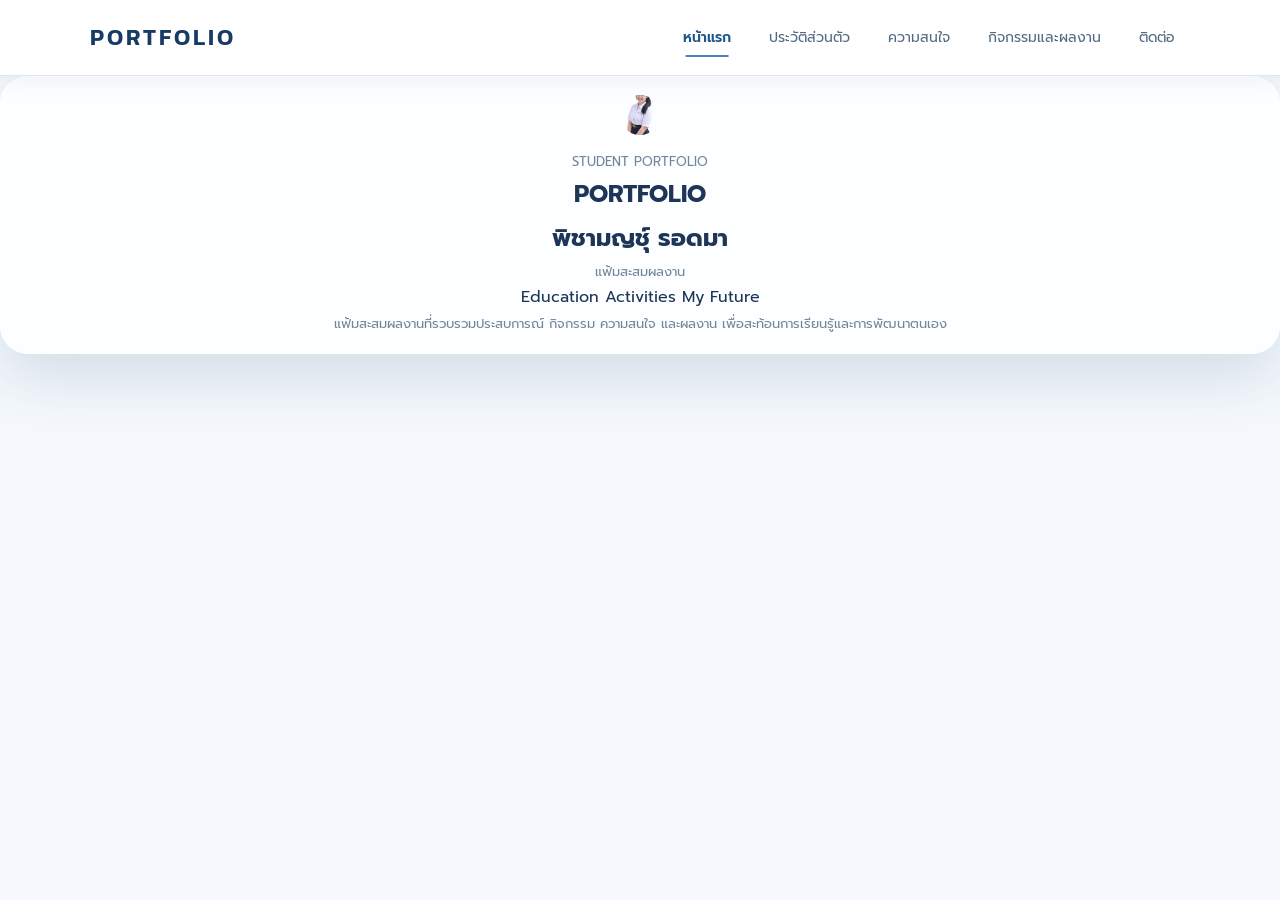
==== commit b0c95666: "Update index.html" ====
--- a/index.html
+++ b/index.html
@@ -10,937 +10,125 @@
 
     <title>พิชามญชุ์ รอดมา | Portfolio</title>
 
-    <style>
-
-        @import url('https://fonts.googleapis.com/css2?family=Kanit:wght@300;400;500;600&family=Prompt:wght@300;400;500;600&display=swap');
-
-        * {
-
-            margin: 0;
-
-            padding: 0;
-
-            box-sizing: border-box;
-
-        }
-
-        html {
-
-            scroll-behavior: smooth;
-
-        }
-
-        body {
-
-            font-family: 'Prompt', sans-serif;
-
-            background: #edf6fc;
-
-            color: #214c6d;
-
-            min-height: 100vh;
-
-        }
-
-        /* ================= NAVBAR ================= */
-
-        .navbar {
-
-            width: 100%;
-
-            height: 75px;
-
-            background: #ffffff;
-
-            display: flex;
-
-            align-items: center;
-
-            justify-content: space-between;
-
-            padding: 0 7%;
-
-            box-shadow: 0 3px 18px rgba(40, 90, 130, 0.10);
-
-            position: relative;
-
-            z-index: 50;
-
-        }
-
-        .logo {
-
-            text-decoration: none;
-
-            color: #1e4d70;
-
-            font-family: 'Kanit', sans-serif;
-
-            font-size: 25px;
-
-            font-weight: 600;
-
-            letter-spacing: 3px;
-
-        }
-
-        nav {
-
-            display: flex;
-
-            align-items: center;
-
-            gap: 30px;
-
-        }
-
-        nav a {
-
-            text-decoration: none;
-
-            color: #6c8191;
-
-            font-size: 16px;
-
-            padding: 8px 0;
-
-            transition: 0.3s;
-
-        }
-
-        nav a:hover {
-
-            color: #2877aa;
-
-        }
-
-        nav a.active {
-
-            color: #216394;
-
-            font-weight: 600;
-
-            border-bottom: 3px solid #4d91bc;
-
-        }
-
-        /* ================= COVER ================= */
-
-        .cover {
-
-            min-height: calc(100vh - 75px);
-
-            position: relative;
-
-            overflow: hidden;
-
-            display: flex;
-
-            justify-content: center;
-
-            align-items: center;
-
-            padding: 50px 20px;
-
-        }
-
-        /* ================= BACKGROUND ================= */
-
-        .circle {
-
-            position: absolute;
-
-            border-radius: 50%;
-
-            z-index: 0;
-
-        }
-
-        .circle-1 {
-
-            width: 390px;
-
-            height: 390px;
-
-            background: #d7ecf9;
-
-            left: -190px;
-
-            top: 80px;
-
-        }
-
-        .circle-2 {
-
-            width: 330px;
-
-            height: 330px;
-
-            background: #cce6f5;
-
-            right: -150px;
-
-            bottom: -80px;
-
-        }
-
-        .circle-3 {
-
-            width: 95px;
-
-            height: 95px;
-
-            border: 13px solid #d4e9f5;
-
-            right: 13%;
-
-            top: 95px;
-
-        }
-
-        .circle-4 {
-
-            width: 25px;
-
-            height: 25px;
-
-            background: #a9cee4;
-
-            left: 18%;
-
-            bottom: 17%;
-
-        }
-
-        .circle-5 {
-
-            width: 15px;
-
-            height: 15px;
-
-            background: #8ebbd5;
-
-            right: 23%;
-
-            bottom: 20%;
-
-        }
-
-        /* ================= MAIN CARD ================= */
-
-        .cover-box {
-
-            width: min(1050px, 95%);
-
-            min-height: 620px;
-
-            background: rgba(255, 255, 255, 0.97);
-
-            border: 1px solid #d4e8f3;
-
-            border-radius: 38px;
-
-            box-shadow:
-
-                0 22px 60px rgba(36, 86, 119, 0.15);
-
-            position: relative;
-
-            z-index: 5;
-
-            display: flex;
-
-            flex-direction: column;
-
-            align-items: center;
-
-            justify-content: center;
-
-            text-align: center;
-
-            padding: 55px 30px;
-
-        }
-
-        /* ================= CORNERS ================= */
-
-        .corner {
-
-            position: absolute;
-
-            width: 65px;
-
-            height: 65px;
-
-            border-color: #285777;
-
-        }
-
-        .corner-tl {
-
-            top: 28px;
-
-            left: 28px;
-
-            border-top: 3px solid;
-
-            border-left: 3px solid;
-
-            border-radius: 16px 0 0 0;
-
-        }
-
-        .corner-tr {
-
-            top: 28px;
-
-            right: 28px;
-
-            border-top: 3px solid;
-
-            border-right: 3px solid;
-
-            border-radius: 0 16px 0 0;
-
-        }
-
-        .corner-bl {
-
-            bottom: 28px;
-
-            left: 28px;
-
-            border-bottom: 3px solid;
-
-            border-left: 3px solid;
-
-            border-radius: 0 0 0 16px;
-
-        }
-
-        .corner-br {
-
-            bottom: 28px;
-
-            right: 28px;
-
-            border-bottom: 3px solid;
-
-            border-right: 3px solid;
-
-            border-radius: 0 0 16px 0;
-
-        }
-
-        /* ================= TOP DECORATION ================= */
-
-        .top-line {
-
-            width: 85px;
-
-            height: 5px;
-
-            background: #438ab7;
-
-            border-radius: 20px;
-
-            margin-bottom: 25px;
-
-        }
-
-        /* ================= PHOTO ================= */
-
-        .cover-image {
-
-            width: 150px !important;
-
-            height: 150px !important;
-
-            object-fit: contain;
-
-            display: block;
-
-            border-radius: 50%;
-
-            background: #ffffff;
-
-            border: 5px solid #ffffff;
-
-            box-shadow:
-
-                0 10px 28px rgba(38, 87, 119, 0.20);
-
-            margin-bottom: 22px;
-
-        }
-
-        /* ================= SMALL TITLE ================= */
-
-        .subtitle {
-
-            font-family: 'Kanit', sans-serif;
-
-            font-size: 17px;
-
-            font-weight: 400;
-
-            letter-spacing: 6px;
-
-            color: #6a96b1;
-
-            margin-bottom: 8px;
-
-        }
-
-        /* ================= PORTFOLIO TITLE ================= */
-
-        .main-title {
-
-            font-family: 'Kanit', sans-serif;
-
-            font-size: clamp(55px, 9vw, 100px);
-
-            font-weight: 600;
-
-            letter-spacing: 7px;
-
-            line-height: 1;
-
-            color: #21567f;
-
-            margin-bottom: 22px;
-
-        }
-
-        /* ================= LINE ================= */
-
-        .title-line {
-
-            width: 310px;
-
-            max-width: 70%;
-
-            height: 2px;
-
-            background: #b8d8e9;
-
-            margin-bottom: 23px;
-
-        }
-
-        /* ================= NAME ================= */
-
-        .name {
-
-            font-family: 'Kanit', sans-serif;
-
-            font-size: 32px;
-
-            font-weight: 500;
-
-            color: #245473;
-
-            margin-bottom: 3px;
-
-        }
-
-        .student {
-
-            font-size: 16px;
-
-            color: #8297a6;
-
-            margin-bottom: 24px;
-
-        }
-
-        /* ================= TAGS ================= */
-
-        .tags {
-
-            display: flex;
-
-            justify-content: center;
-
-            flex-wrap: wrap;
-
-            gap: 12px;
-
-            margin-bottom: 25px;
-
-        }
-
-        .tag {
-
-            padding: 7px 20px;
-
-            border-radius: 30px;
-
-            background: #edf7fc;
-
-            border: 1px solid #c7dfed;
-
-            color: #417b9e;
-
-            font-size: 14px;
-
-        }
-
-        /* ================= DESCRIPTION ================= */
-
-        .welcome {
-
-            max-width: 650px;
-
-            color: #78909f;
-
-            font-size: 15px;
-
-            line-height: 1.9;
-
-        }
-
-        /* ================= BOTTOM DECORATION ================= */
-
-        .mini-line {
-
-            display: flex;
-
-            align-items: center;
-
-            justify-content: center;
-
-            gap: 9px;
-
-            margin-top: 25px;
-
-        }
-
-        .mini-line span {
-
-            width: 30px;
-
-            height: 4px;
-
-            border-radius: 20px;
-
-            background: #b6d6e7;
-
-        }
-
-        .mini-line span:nth-child(2) {
-
-            width: 55px;
-
-            background: #70a7c5;
-
-        }
-
-        /* ================= MOBILE ================= */
-
-        @media (max-width: 850px) {
-
-            .navbar {
-
-                padding: 0 25px;
-
-            }
-
-            nav {
-
-                gap: 13px;
-
-            }
-
-            nav a {
-
-                font-size: 13px;
-
-            }
-
-            .cover {
-
-                padding: 30px 15px;
-
-            }
-
-            .cover-box {
-
-                min-height: 570px;
-
-                padding: 45px 20px;
-
-            }
-
-            .cover-image {
-
-                width: 145px !important;
-
-                height: 145px !important;
-
-            }
-
-            .main-title {
-
-                font-size: 55px;
-
-                letter-spacing: 4px;
-
-            }
-
-            .name {
-
-                font-size: 27px;
-
-            }
-
-            .circle-1 {
-
-                width: 250px;
-
-                height: 250px;
-
-                left: -150px;
-
-            }
-
-            .circle-2 {
-
-                width: 220px;
-
-                height: 220px;
-
-                right: -130px;
-
-            }
-
-        }
-
-        /* ================= SMALL PHONE ================= */
-
-        @media (max-width: 600px) {
-
-            .navbar {
-
-                height: 65px;
-
-            }
-
-            .logo {
-
-                font-size: 20px;
-
-            }
-
-            nav {
-
-                gap: 8px;
-
-            }
-
-            nav a {
-
-                font-size: 10px;
-
-            }
-
-            .cover {
-
-                min-height: calc(100vh - 65px);
-
-                padding: 20px 10px;
-
-            }
-
-            .cover-box {
-
-                width: 96%;
-
-                min-height: 540px;
-
-                border-radius: 28px;
-
-                padding: 35px 15px;
-
-            }
-
-            .corner {
-
-                width: 45px;
-
-                height: 45px;
-
-            }
-
-            .corner-tl,
-
-            .corner-tr {
-
-                top: 18px;
-
-            }
-
-            .corner-bl,
-
-            .corner-br {
-
-                bottom: 18px;
-
-            }
-
-            .corner-tl,
-
-            .corner-bl {
-
-                left: 18px;
-
-            }
-
-            .corner-tr,
-
-            .corner-br {
-
-                right: 18px;
-
-            }
-
-            .cover-image {
-
-                width: 135px !important;
-
-                height: 135px !important;
-
-            }
-
-            .subtitle {
-
-                font-size: 14px;
-
-                letter-spacing: 4px;
-
-            }
-
-            .main-title {
-
-                font-size: 44px;
-
-                letter-spacing: 3px;
-
-            }
-
-            .title-line {
-
-                width: 210px;
-
-            }
-
-            .name {
-
-                font-size: 24px;
-
-            }
-
-            .student {
-
-                font-size: 14px;
-
-            }
-
-            .welcome {
-
-                font-size: 13px;
-
-            }
-
-            .tag {
-
-                padding: 6px 13px;
-
-                font-size: 12px;
-
-            }
-
-        }
-
-    </style>
+    <link rel="stylesheet" href="style.css">
 
 </head>
 
 <body>
 
-    <!-- ================= NAVBAR ================= -->
+<header class="navbar">
 
-    <header class="navbar">
+    <a href="/" class="logo">PORTFOLIO</a>
 
-        <a href="./" class="logo">
+    <nav>
+
+        <a href="/" class="active">หน้าแรก</a>
+
+        <a href="profile.html">ประวัติส่วนตัว</a>
+
+        <a href="interest.html">ความสนใจ</a>
+
+        <a href="activities.html">กิจกรรมและผลงาน</a>
+
+        <a href="contact.html">ติดต่อ</a>
+
+    </nav>
+
+</header>
+
+<main class="cover">
+
+    <div class="circle circle-1"></div>
+
+    <div class="circle circle-2"></div>
+
+    <div class="circle circle-3"></div>
+
+    <div class="dot dot-1"></div>
+
+    <div class="dot dot-2"></div>
+
+    <section class="cover-box">
+
+        <div class="corner corner-tl"></div>
+
+        <div class="corner corner-tr"></div>
+
+        <div class="corner corner-bl"></div>
+
+        <div class="corner corner-br"></div>
+
+        <div class="top-line"></div>
+
+        <img
+
+            src="71C32957-C1D7-4CF0-8DD6-E4A524ECE2E8.png"
+
+            alt="พิชามญชุ์ รอดมา"
+
+            class="cover-image"
+
+        >
+
+        <p class="subtitle">
+
+            STUDENT PORTFOLIO
+
+        </p>
+
+        <h1>
 
             PORTFOLIO
 
-        </a>
+        </h1>
 
-        <nav>
+        <div class="title-line"></div>
 
-            <a href="./" class="active">
+        <h2>
 
-                หน้าแรก
+            พิชามญชุ์ รอดมา
 
-            </a>
+        </h2>
 
-            <a href="profile.html">
+        <p class="student">
 
-                ประวัติส่วนตัว
+            แฟ้มสะสมผลงาน
 
-            </a>
+        </p>
 
-            <a href="interest.html">
+        <div class="tags">
 
-                ความสนใจ
+            <span>Education</span>
 
-            </a>
+            <span>Activities</span>
 
-            <a href="activities.html">
+            <span>My Future</span>
 
-                กิจกรรมและผลงาน
+        </div>
 
-            </a>
+        <p class="welcome">
 
-            <a href="contact.html">
+            แฟ้มสะสมผลงานที่รวบรวมประสบการณ์
 
-                ติดต่อ
+            กิจกรรม ความสนใจ และผลงาน
 
-            </a>
+            เพื่อสะท้อนการเรียนรู้และการพัฒนาตนเอง
 
-        </nav>
+        </p>
 
-    </header>
+        <div class="mini-line">
 
-    <!-- ================= COVER ================= -->
+            <span></span>
 
-    <main class="cover">
+            <span></span>
 
-        <!-- พื้นหลังตกแต่ง -->
+            <span></span>
 
-        <div class="circle circle-1"></div>
+        </div>
 
-        <div class="circle circle-2"></div>
+    </section>
 
-        <div class="circle circle-3"></div>
-
-        <div class="circle circle-4"></div>
-
-        <div class="circle circle-5"></div>
-
-        <!-- ================= COVER BOX ================= -->
-
-        <section class="cover-box">
-
-            <!-- มุมตกแต่ง -->
-
-            <div class="corner corner-tl"></div>
-
-            <div class="corner corner-tr"></div>
-
-            <div class="corner corner-bl"></div>
-
-            <div class="corner corner-br"></div>
-
-            <!-- เส้นด้านบน -->
-
-            <div class="top-line"></div>
-
-            <!-- ================= รูป ================= -->
-
-            <img
-
-                src="71C32957-C1D7-4CF0-8DD6-E4A524ECE2E8.png"
-
-                alt="พิชามญชุ์ รอดมา"
-
-                class="cover-image"
-
-            >
-
-            <!-- ================= TITLE ================= -->
-
-            <p class="subtitle">
-
-                STUDENT PORTFOLIO
-
-            </p>
-
-            <h1 class="main-title">
-
-                PORTFOLIO
-
-            </h1>
-
-            <div class="title-line"></div>
-
-            <!-- ================= NAME ================= -->
-
-            <h2 class="name">
-
-                พิชามญชุ์ รอดมา
-
-            </h2>
-
-            <p class="student">
-
-                แฟ้มสะสมผลงาน
-
-            </p>
-
-            <!-- ================= TAGS ================= -->
-
-            <div class="tags">
-
-                <span class="tag">
-
-                    Education
-
-                </span>
-
-                <span class="tag">
-
-                    Activities
-
-                </span>
-
-                <span class="tag">
-
-                    My Future
-
-                </span>
-
-            </div>
-
-            <!-- ================= DESCRIPTION ================= -->
-
-            <p class="welcome">
-
-                แฟ้มสะสมผลงานที่รวบรวมประสบการณ์
-
-                กิจกรรม ความสนใจ และผลงาน
-
-                เพื่อสะท้อนการเรียนรู้และการพัฒนาตนเอง
-
-            </p>
-
-            <!-- ================= BOTTOM ================= -->
-
-            <div class="mini-line">
-
-                <span></span>
-
-                <span></span>
-
-                <span></span>
-
-            </div>
-
-        </section>
-
-    </main>
+</main>
 
 </body>
 
--- a/style.css
+++ b/style.css
@@ -0,0 +1,1018 @@
+@import url('https://fonts.googleapis.com/css2?family=Kanit:wght@300;400;500;600;700&family=Prompt:wght@300;400;500;600&display=swap');
+
+/* =========================
+
+   BASIC
+
+========================= */
+
+* {
+
+    box-sizing: border-box;
+
+    margin: 0;
+
+    padding: 0;
+
+}
+
+html {
+
+    scroll-behavior: smooth;
+
+}
+
+body {
+
+    font-family: 'Prompt', sans-serif;
+
+    background: #f5f9fd;
+
+    color: #1d3557;
+
+    line-height: 1.8;
+
+}
+
+/* =========================
+
+   NAVBAR
+
+========================= */
+
+.navbar {
+
+    position: sticky;
+
+    top: 0;
+
+    z-index: 1000;
+
+    height: 76px;
+
+    display: flex;
+
+    align-items: center;
+
+    justify-content: space-between;
+
+    padding: 0 7%;
+
+    background: rgba(255, 255, 255, 0.96);
+
+    border-bottom: 1px solid #dce7f1;
+
+    box-shadow: 0 5px 25px rgba(28, 66, 105, 0.07);
+
+    backdrop-filter: blur(12px);
+
+}
+
+/* LOGO */
+
+.logo {
+
+    font-family: 'Kanit', sans-serif;
+
+    font-size: 23px;
+
+    font-weight: 600;
+
+    letter-spacing: 3px;
+
+    color: #173b63;
+
+    text-decoration: none;
+
+}
+
+/* MENU */
+
+nav {
+
+    display: flex;
+
+    align-items: center;
+
+    gap: 8px;
+
+}
+
+nav a {
+
+    position: relative;
+
+    padding: 9px 15px;
+
+    color: #526b84;
+
+    text-decoration: none;
+
+    font-size: 14px;
+
+    transition: 0.3s;
+
+}
+
+nav a::after {
+
+    content: "";
+
+    position: absolute;
+
+    left: 50%;
+
+    bottom: 2px;
+
+    width: 0;
+
+    height: 2px;
+
+    background: #4d83b8;
+
+    transition: 0.3s;
+
+    transform: translateX(-50%);
+
+}
+
+nav a:hover {
+
+    color: #1e568c;
+
+}
+
+nav a:hover::after,
+
+nav a.active::after {
+
+    width: 55%;
+
+}
+
+nav a.active {
+
+    color: #1e568c;
+
+    font-weight: 600;
+
+}
+
+/* MOBILE MENU */
+
+.menu-btn {
+
+    display: none;
+
+    border: none;
+
+    background: transparent;
+
+    font-size: 27px;
+
+    color: #173b63;
+
+    cursor: pointer;
+
+}
+
+/* =========================
+
+   HOME
+
+========================= */
+
+.hero {
+
+    min-height: calc(100vh - 76px);
+
+    padding: 80px 8%;
+
+    display: grid;
+
+    grid-template-columns: 1.1fr 0.9fr;
+
+    align-items: center;
+
+    gap: 80px;
+
+    position: relative;
+
+    overflow: hidden;
+
+    background:
+
+        radial-gradient(
+
+            circle at 85% 15%,
+
+            rgba(111, 170, 220, 0.22),
+
+            transparent 28%
+
+        ),
+
+        linear-gradient(
+
+            135deg,
+
+            #eaf4fc 0%,
+
+            #f8fbfe 55%,
+
+            #dcebf7 100%
+
+        );
+
+}
+
+/* decoration */
+
+.hero::before {
+
+    content: "";
+
+    position: absolute;
+
+    width: 400px;
+
+    height: 400px;
+
+    border-radius: 50%;
+
+    border: 1px solid rgba(74, 126, 171, 0.15);
+
+    right: -150px;
+
+    bottom: -150px;
+
+}
+
+.hero::after {
+
+    content: "";
+
+    position: absolute;
+
+    width: 250px;
+
+    height: 250px;
+
+    border-radius: 50%;
+
+    background: rgba(111, 170, 220, 0.08);
+
+    left: -100px;
+
+    top: 100px;
+
+}
+
+/* HOME TEXT */
+
+.eyebrow {
+
+    font-size: 13px;
+
+    letter-spacing: 5px;
+
+    color: #5683a8;
+
+    font-weight: 500;
+
+    margin-bottom: 15px;
+
+}
+
+.hero h1 {
+
+    position: relative;
+
+    z-index: 1;
+
+    font-family: 'Kanit', sans-serif;
+
+    font-size: clamp(48px, 6vw, 78px);
+
+    line-height: 1.1;
+
+    color: #173b63;
+
+    font-weight: 600;
+
+}
+
+.hero h1 span {
+
+    display: block;
+
+    margin-top: 10px;
+
+    font-size: 0.48em;
+
+    font-weight: 400;
+
+    color: #55728e;
+
+}
+
+.hero > div:first-child > p:not(.eyebrow) {
+
+    max-width: 650px;
+
+    margin: 25px 0 32px;
+
+    color: #5e7288;
+
+    font-size: 16px;
+
+}
+
+/* BUTTON */
+
+.btn {
+
+    display: inline-flex;
+
+    align-items: center;
+
+    gap: 8px;
+
+    padding: 13px 28px;
+
+    border-radius: 50px;
+
+    background: linear-gradient(
+
+        135deg,
+
+        #245b89,
+
+        #3979ad
+
+    );
+
+    color: white;
+
+    text-decoration: none;
+
+    font-size: 14px;
+
+    box-shadow:
+
+        0 10px 25px rgba(38, 91, 137, 0.22);
+
+    transition: 0.3s;
+
+}
+
+.btn:hover {
+
+    transform: translateY(-3px);
+
+    box-shadow:
+
+        0 15px 30px rgba(38, 91, 137, 0.28);
+
+}
+
+/* =========================
+
+   COVER CARD
+
+========================= */
+
+.cover {
+
+    position: relative;
+
+    z-index: 2;
+
+    padding: 18px;
+
+    background: rgba(255, 255, 255, 0.8);
+
+    border: 1px solid rgba(255, 255, 255, 0.9);
+
+    border-radius: 28px;
+
+    box-shadow:
+
+        0 25px 60px rgba(27, 65, 100, 0.15);
+
+    text-align: center;
+
+}
+
+.photo {
+
+    height: 430px;
+
+    border-radius: 20px;
+
+    background:
+
+        linear-gradient(
+
+            145deg,
+
+            #dcebf7,
+
+            #edf5fb
+
+        );
+
+    border: 2px dashed #9bb8d0;
+
+    display: grid;
+
+    place-items: center;
+
+    color: #6c849b;
+
+    font-size: 14px;
+
+}
+
+.cover h3 {
+
+    font-family: 'Kanit', sans-serif;
+
+    color: #1d4268;
+
+    font-size: 25px;
+
+    margin-top: 16px;
+
+}
+
+.cover p {
+
+    color: #71869a;
+
+    font-size: 13px;
+
+}
+
+/* =========================
+
+   NORMAL PAGES
+
+========================= */
+
+.page {
+
+    min-height: calc(100vh - 76px);
+
+    max-width: 1200px;
+
+    margin: auto;
+
+    padding: 90px 7%;
+
+}
+
+/* PAGE TITLE */
+
+.page-title {
+
+    text-align: center;
+
+    margin-bottom: 55px;
+
+}
+
+.page-title small {
+
+    display: block;
+
+    color: #6090b9;
+
+    font-size: 12px;
+
+    letter-spacing: 4px;
+
+    font-weight: 500;
+
+    margin-bottom: 5px;
+
+}
+
+.page-title h1 {
+
+    font-family: 'Kanit', sans-serif;
+
+    font-size: 48px;
+
+    font-weight: 600;
+
+    color: #173b63;
+
+}
+
+.page-title h1::after {
+
+    content: "";
+
+    display: block;
+
+    width: 55px;
+
+    height: 3px;
+
+    margin: 13px auto 0;
+
+    border-radius: 10px;
+
+    background: #6096c2;
+
+}
+
+/* =========================
+
+   CARDS
+
+========================= */
+
+.grid {
+
+    display: grid;
+
+    grid-template-columns: repeat(2, 1fr);
+
+    gap: 25px;
+
+}
+
+.cards {
+
+    display: grid;
+
+    grid-template-columns: repeat(3, 1fr);
+
+    gap: 25px;
+
+}
+
+.card {
+
+    position: relative;
+
+    background: rgba(255, 255, 255, 0.9);
+
+    border: 1px solid #dce7f0;
+
+    border-radius: 22px;
+
+    padding: 32px;
+
+    box-shadow:
+
+        0 12px 35px rgba(37, 75, 108, 0.07);
+
+    transition: 0.3s;
+
+    overflow: hidden;
+
+}
+
+.card::before {
+
+    content: "";
+
+    position: absolute;
+
+    top: 0;
+
+    left: 0;
+
+    width: 100%;
+
+    height: 4px;
+
+    background: linear-gradient(
+
+        90deg,
+
+        #477faa,
+
+        #9fc5e3
+
+    );
+
+}
+
+.card:hover {
+
+    transform: translateY(-6px);
+
+    box-shadow:
+
+        0 18px 40px rgba(37, 75, 108, 0.12);
+
+}
+
+.card h2 {
+
+    font-family: 'Kanit', sans-serif;
+
+    color: #234c73;
+
+    font-size: 23px;
+
+    margin-bottom: 15px;
+
+}
+
+.card p {
+
+    color: #62768a;
+
+    font-size: 14px;
+
+}
+
+/* =========================
+
+   INTEREST
+
+========================= */
+
+.interest-icon {
+
+    width: 65px;
+
+    height: 65px;
+
+    display: grid;
+
+    place-items: center;
+
+    margin-bottom: 20px;
+
+    border-radius: 18px;
+
+    background: #e8f3fb;
+
+    font-size: 31px;
+
+}
+
+/* =========================
+
+   ACTIVITIES
+
+========================= */
+
+.activity {
+
+    display: flex;
+
+    gap: 22px;
+
+    padding: 22px 0;
+
+    border-bottom: 1px solid #e4ebf2;
+
+}
+
+.activity:last-child {
+
+    border-bottom: none;
+
+}
+
+.number {
+
+    flex-shrink: 0;
+
+    width: 50px;
+
+    height: 50px;
+
+    border-radius: 50%;
+
+    display: grid;
+
+    place-items: center;
+
+    background: #e4f0f9;
+
+    color: #2d628d;
+
+    font-weight: 600;
+
+    border: 1px solid #cbddea;
+
+}
+
+/* GALLERY */
+
+.gallery {
+
+    display: grid;
+
+    grid-template-columns: repeat(3, 1fr);
+
+    gap: 20px;
+
+    margin-top: 30px;
+
+}
+
+.gallery div {
+
+    height: 230px;
+
+    border-radius: 20px;
+
+    background:
+
+        linear-gradient(
+
+            145deg,
+
+            #dceaf5,
+
+            #edf5fa
+
+        );
+
+    border: 1px dashed #9fb8ce;
+
+    display: grid;
+
+    place-items: center;
+
+    color: #668198;
+
+    font-size: 14px;
+
+    transition: 0.3s;
+
+}
+
+.gallery div:hover {
+
+    transform: translateY(-5px);
+
+    box-shadow:
+
+        0 15px 30px rgba(37, 75, 108, 0.1);
+
+}
+
+/* =========================
+
+   CONTACT
+
+========================= */
+
+.contact-box {
+
+    position: relative;
+
+    max-width: 800px;
+
+    margin: auto;
+
+    padding: 45px;
+
+    background: white;
+
+    border-radius: 25px;
+
+    border: 1px solid #dce7f0;
+
+    box-shadow:
+
+        0 15px 40px rgba(37, 75, 108, 0.09);
+
+    overflow: hidden;
+
+}
+
+.contact-box::before {
+
+    content: "";
+
+    position: absolute;
+
+    width: 180px;
+
+    height: 180px;
+
+    border-radius: 50%;
+
+    background: #eaf4fb;
+
+    right: -70px;
+
+    top: -70px;
+
+}
+
+.contact-box h2 {
+
+    position: relative;
+
+    font-family: 'Kanit', sans-serif;
+
+    color: #1d4268;
+
+    font-size: 30px;
+
+    margin-bottom: 15px;
+
+}
+
+.contact-box p {
+
+    position: relative;
+
+    color: #65798d;
+
+    margin: 10px 0;
+
+}
+
+/* =========================
+
+   FOOTER
+
+========================= */
+
+footer {
+
+    padding: 25px;
+
+    text-align: center;
+
+    background: #173b63;
+
+    color: #dceaf5;
+
+    font-size: 13px;
+
+    letter-spacing: 0.5px;
+
+}
+
+/* =========================
+
+   MOBILE
+
+========================= */
+
+@media (max-width: 800px) {
+
+    .navbar {
+
+        height: 68px;
+
+        padding: 0 5%;
+
+    }
+
+    .logo {
+
+        font-size: 20px;
+
+    }
+
+    .menu-btn {
+
+        display: block;
+
+    }
+
+    nav {
+
+        display: none;
+
+        position: absolute;
+
+        top: 68px;
+
+        left: 0;
+
+        width: 100%;
+
+        padding: 15px 5%;
+
+        flex-direction: column;
+
+        align-items: stretch;
+
+        gap: 2px;
+
+        background: white;
+
+        box-shadow:
+
+            0 15px 25px rgba(25, 62, 95, 0.1);
+
+    }
+
+    nav.show {
+
+        display: flex;
+
+    }
+
+    nav a {
+
+        padding: 12px 15px;
+
+    }
+
+    .hero {
+
+        min-height: auto;
+
+        grid-template-columns: 1fr;
+
+        padding: 70px 6%;
+
+        gap: 40px;
+
+    }
+
+    .hero h1 {
+
+        font-size: 50px;
+
+    }
+
+    .photo {
+
+        height: 330px;
+
+    }
+
+    .page {
+
+        padding: 65px 6%;
+
+    }
+
+    .page-title h1 {
+
+        font-size: 40px;
+
+    }
+
+    .grid,
+
+    .cards,
+
+    .gallery {
+
+        grid-template-columns: 1fr;
+
+    }
+
+    .card {
+
+       
+        padding: 26px;
+
+    }
+
+    .contact-box {
+
+        padding: 30px 25px;
+
+    }
+
+}
+.cover-image {
+
+    width: 40px;
+
+    height: 40px;
+
+    object-fit: cover;
+
+    border-radius: 50%;
+
+    display: block;
+
+    margin: 0 auto 10px;
+
+}
+.cover .cover-image {
+
+    width: 40px !important;
+
+    height: 40px !important;
+
+    object-fit: cover;
+
+    border-radius: 50%;
+
+    display: block;
+
+    margin: 0 auto 15px;
+
+}
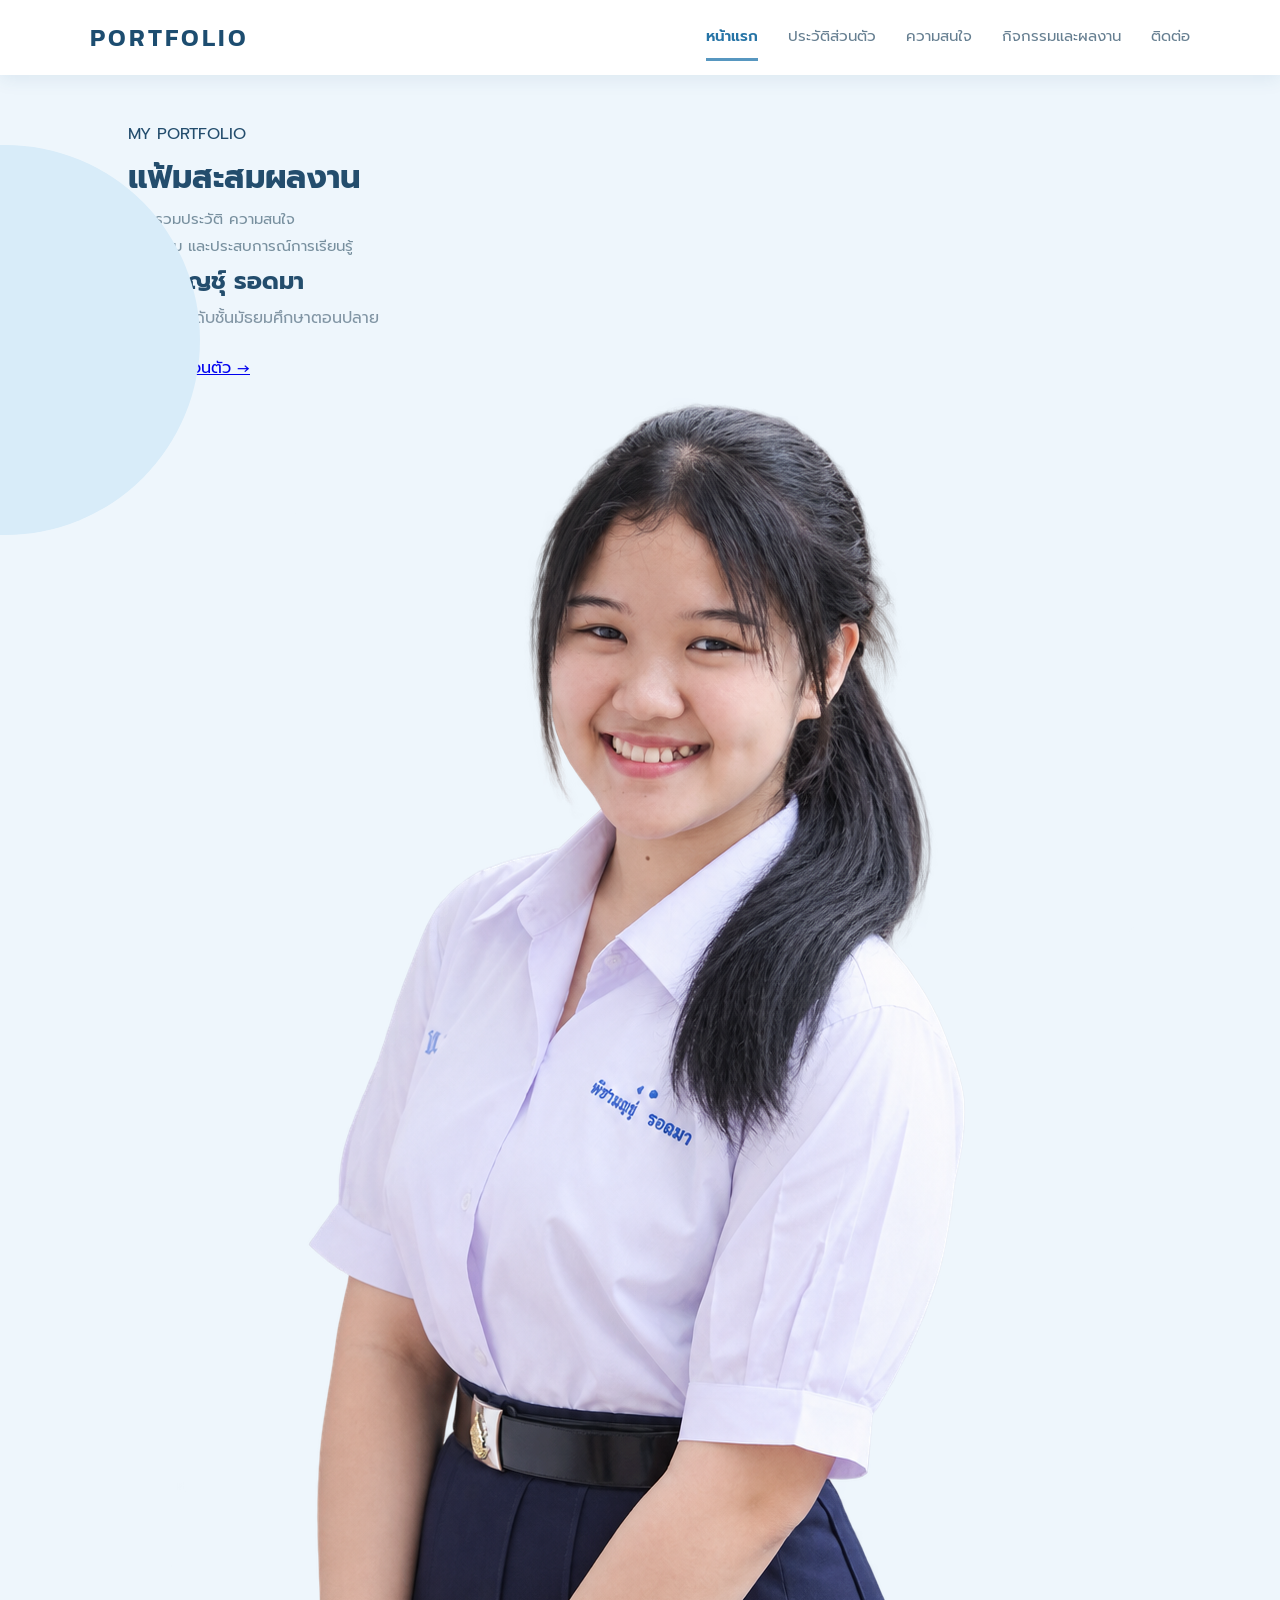
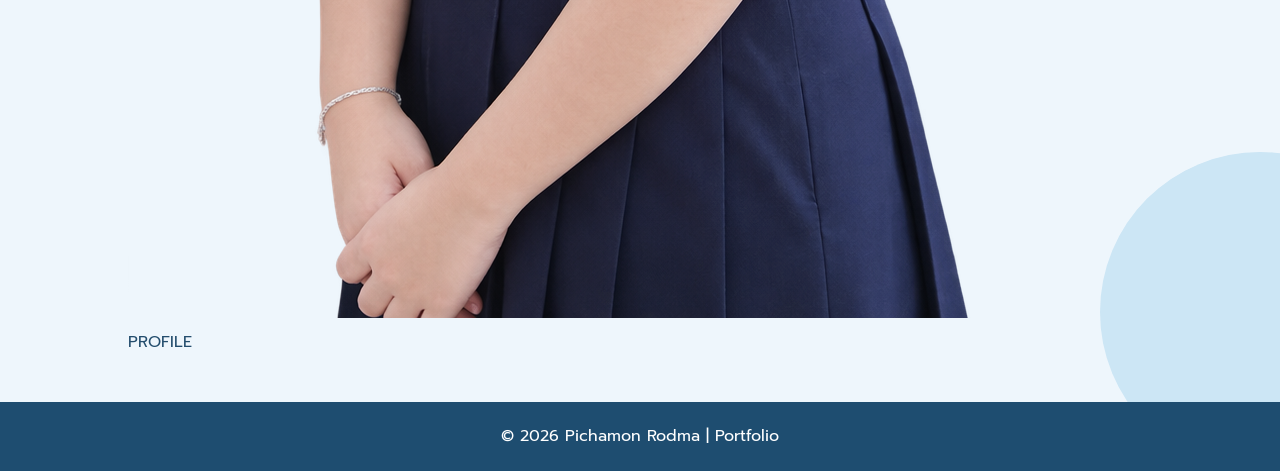
==== commit 71f59c6d: "Update index.html" ====
--- a/index.html
+++ b/index.html
@@ -8,7 +8,7 @@
 
     <meta name="viewport" content="width=device-width, initial-scale=1.0">
 
-    <title>พิชามญชุ์ รอดมา | Portfolio</title>
+    <title>Portfolio | พิชามญชุ์ รอดมา</title>
 
     <link rel="stylesheet" href="style.css">
 
@@ -18,11 +18,11 @@
 
 <header class="navbar">
 
-    <a href="/" class="logo">PORTFOLIO</a>
+    <a href="index.html" class="logo">PORTFOLIO</a>
 
     <nav>
 
-        <a href="/" class="active">หน้าแรก</a>
+        <a href="index.html" class="active">หน้าแรก</a>
 
         <a href="profile.html">ประวัติส่วนตัว</a>
 
@@ -38,97 +38,83 @@
 
 <main class="cover">
 
+    <!-- ลวดลายตกแต่ง -->
+
     <div class="circle circle-1"></div>
 
     <div class="circle circle-2"></div>
 
-    <div class="circle circle-3"></div>
+    <div class="dot-pattern"></div>
 
-    <div class="dot dot-1"></div>
+    <div class="cover-content">
 
-    <div class="dot dot-2"></div>
+        <div class="cover-text">
 
-    <section class="cover-box">
+            <p class="small-title">MY PORTFOLIO</p>
 
-        <div class="corner corner-tl"></div>
+            <h1>
 
-        <div class="corner corner-tr"></div>
+                แฟ้มสะสมผลงาน
 
-        <div class="corner corner-bl"></div>
+            </h1>
 
-        <div class="corner corner-br"></div>
+            <div class="line"></div>
 
-        <div class="top-line"></div>
+            <p class="welcome">
 
-        <img
+                รวบรวมประวัติ ความสนใจ<br>
 
-            src="71C32957-C1D7-4CF0-8DD6-E4A524ECE2E8.png"
+                กิจกรรม และประสบการณ์การเรียนรู้
 
-            alt="พิชามญชุ์ รอดมา"
+            </p>
 
-            class="cover-image"
+            <h2>พิชามญชุ์ รอดมา</h2>
 
-        >
+            <p class="student">
 
-        <p class="subtitle">
+                นักเรียนระดับชั้นมัธยมศึกษาตอนปลาย
 
-            STUDENT PORTFOLIO
+            </p>
 
-        </p>
+            <a href="profile.html" class="cover-button">
 
-        <h1>
+                ดูประวัติส่วนตัว →
 
-            PORTFOLIO
-
-        </h1>
-
-        <div class="title-line"></div>
-
-        <h2>
-
-            พิชามญชุ์ รอดมา
-
-        </h2>
-
-        <p class="student">
-
-            แฟ้มสะสมผลงาน
-
-        </p>
-
-        <div class="tags">
-
-            <span>Education</span>
-
-            <span>Activities</span>
-
-            <span>My Future</span>
+            </a>
 
         </div>
 
-        <p class="welcome">
+        <div class="cover-photo">
 
-            แฟ้มสะสมผลงานที่รวบรวมประสบการณ์
+            <div class="photo-frame">
 
-            กิจกรรม ความสนใจ และผลงาน
+                <img
 
-            เพื่อสะท้อนการเรียนรู้และการพัฒนาตนเอง
+                    src="71C32957-C1D7-4CF0-8DD6-E4A524ECE2E8.png"
 
-        </p>
+                    alt="พิชามญชุ์ รอดมา"
 
-        <div class="mini-line">
+                >
 
-            <span></span>
+            </div>
 
-            <span></span>
+            <div class="photo-label">
 
-            <span></span>
+                <span>PROFILE</span>
+
+            </div>
 
         </div>
 
-    </section>
+    </div>
 
 </main>
+
+<footer>
+
+    © 2026 Pichamon Rodma | Portfolio
+
+</footer>
 
 </body>
 
--- a/style.css
+++ b/style.css
@@ -1,19 +1,13 @@
-@import url('https://fonts.googleapis.com/css2?family=Kanit:wght@300;400;500;600;700&family=Prompt:wght@300;400;500;600&display=swap');
-
-/* =========================
-
-   BASIC
-
-========================= */
+@import url('https://fonts.googleapis.com/css2?family=Kanit:wght@300;400;500;600&family=Prompt:wght@300;400;500;600&display=swap');
 
 * {
 
+    margin: 0;
+
+    padding: 0;
+
     box-sizing: border-box;
 
-    margin: 0;
-
-    padding: 0;
-
 }
 
 html {
@@ -26,29 +20,21 @@
 
     font-family: 'Prompt', sans-serif;
 
-    background: #f5f9fd;
-
-    color: #1d3557;
+    background: #eef6fc;
+
+    color: #234d6d;
 
     line-height: 1.8;
 
 }
 
-/* =========================
-
-   NAVBAR
-
-========================= */
+/* NAVBAR */
 
 .navbar {
 
-    position: sticky;
-
-    top: 0;
-
-    z-index: 1000;
-
-    height: 76px;
+    height: 75px;
+
+    background: white;
 
     display: flex;
 
@@ -58,819 +44,781 @@
 
     padding: 0 7%;
 
-    background: rgba(255, 255, 255, 0.96);
-
-    border-bottom: 1px solid #dce7f1;
-
-    box-shadow: 0 5px 25px rgba(28, 66, 105, 0.07);
-
-    backdrop-filter: blur(12px);
-
-}
-
-/* LOGO */
+    box-shadow: 0 3px 18px rgba(40,90,130,.10);
+
+    position: relative;
+
+    z-index: 20;
+
+}
 
 .logo {
 
+    text-decoration: none;
+
+    color: #1d4d70;
+
     font-family: 'Kanit', sans-serif;
 
+    font-size: 25px;
+
+    font-weight: 600;
+
+    letter-spacing: 3px;
+
+}
+
+nav {
+
+    display: flex;
+
+    gap: 30px;
+
+}
+
+nav a {
+
+    text-decoration: none;
+
+    color: #667f91;
+
+    font-size: 15px;
+
+    padding: 8px 0;
+
+    transition: .3s;
+
+}
+
+nav a:hover,
+
+nav a.active {
+
+    color: #2674a6;
+
+}
+
+nav a.active {
+
+    font-weight: 600;
+
+    border-bottom: 3px solid #5797c0;
+
+}
+
+/* COVER */
+
+.cover {
+
+    min-height: calc(100vh - 75px);
+
+    position: relative;
+
+    overflow: hidden;
+
+    display: flex;
+
+    justify-content: center;
+
+    align-items: center;
+
+    padding: 45px 20px;
+
+}
+
+.circle {
+
+    position: absolute;
+
+    border-radius: 50%;
+
+    z-index: 0;
+
+}
+
+.circle-1 {
+
+    width: 390px;
+
+    height: 390px;
+
+    background: #d8ecf9;
+
+    left: -190px;
+
+    top: 70px;
+
+}
+
+.circle-2 {
+
+    width: 320px;
+
+    height: 320px;
+
+    background: #cce6f5;
+
+    right: -140px;
+
+    bottom: -70px;
+
+}
+
+.circle-3 {
+
+    width: 90px;
+
+    height: 90px;
+
+    border: 13px solid #d4e9f5;
+
+    right: 13%;
+
+    top: 90px;
+
+}
+
+.dot {
+
+    position: absolute;
+
+    width: 14px;
+
+    height: 14px;
+
+    border-radius: 50%;
+
+    background: #9ec7df;
+
+}
+
+.dot-1 {
+
+    left: 17%;
+
+    bottom: 20%;
+
+}
+
+.dot-2 {
+
+    right: 20%;
+
+    bottom: 27%;
+
+}
+
+/* COVER BOX */
+
+.cover-box {
+
+    width: min(1050px, 95%);
+
+    min-height: 620px;
+
+    background: rgba(255,255,255,.97);
+
+    border: 1px solid #d4e8f3;
+
+    border-radius: 38px;
+
+    box-shadow: 0 22px 60px rgba(36,86,119,.15);
+
+    position: relative;
+
+    z-index: 5;
+
+    display: flex;
+
+    flex-direction: column;
+
+    align-items: center;
+
+    justify-content: center;
+
+    text-align: center;
+
+    padding: 50px 30px;
+
+}
+
+/* CORNERS */
+
+.corner {
+
+    position: absolute;
+
+    width: 60px;
+
+    height: 60px;
+
+    border-color: #9fc8df;
+
+}
+
+.corner-tl {
+
+    top: 25px;
+
+    left: 25px;
+
+    border-top: 3px solid;
+
+    border-left: 3px solid;
+
+    border-radius: 15px 0 0 0;
+
+}
+
+.corner-tr {
+
+    top: 25px;
+
+    right: 25px;
+
+    border-top: 3px solid;
+
+    border-right: 3px solid;
+
+    border-radius: 0 15px 0 0;
+
+}
+
+.corner-bl {
+
+    bottom: 25px;
+
+    left: 25px;
+
+    border-bottom: 3px solid;
+
+    border-left: 3px solid;
+
+    border-radius: 0 0 0 15px;
+
+}
+
+.corner-br {
+
+    bottom: 25px;
+
+    right: 25px;
+
+    border-bottom: 3px solid;
+
+    border-right: 3px solid;
+
+    border-radius: 0 0 15px 0;
+
+}
+
+/* PHOTO */
+
+.cover-image {
+
+    width: 150px !important;
+
+    height: 150px !important;
+
+    object-fit: contain;
+
+    border-radius: 50%;
+
+    background: white;
+
+    border: 5px solid white;
+
+    box-shadow: 0 10px 28px rgba(38,87,119,.20);
+
+    margin-bottom: 20px;
+
+}
+
+/* TEXT */
+
+.top-line {
+
+    width: 80px;
+
+    height: 5px;
+
+    background: #478db9;
+
+    border-radius: 20px;
+
+    margin-bottom: 22px;
+
+}
+
+.subtitle {
+
+    font-family: 'Kanit', sans-serif;
+
+    font-size: 17px;
+
+    letter-spacing: 5px;
+
+    color: #6b96b0;
+
+}
+
+.cover-box h1 {
+
+    font-family: 'Kanit', sans-serif;
+
+    font-size: clamp(55px, 9vw, 100px);
+
+    letter-spacing: 7px;
+
+    line-height: 1;
+
+    color: #20557d;
+
+    margin: 10px 0 20px;
+
+}
+
+.title-line {
+
+    width: 280px;
+
+    height: 2px;
+
+    background: #b9d8e9;
+
+    margin-bottom: 20px;
+
+}
+
+.cover-box h2 {
+
+    font-family: 'Kanit', sans-serif;
+
+    font-size: 31px;
+
+    font-weight: 500;
+
+    color: #245473;
+
+}
+
+.student {
+
+    color: #8195a4;
+
+    margin-bottom: 22px;
+
+}
+
+/* TAGS */
+
+.tags {
+
+    display: flex;
+
+    gap: 10px;
+
+    flex-wrap: wrap;
+
+    justify-content: center;
+
+    margin-bottom: 22px;
+
+}
+
+.tags span {
+
+    padding: 6px 18px;
+
+    border-radius: 30px;
+
+    background: #edf7fc;
+
+    border: 1px solid #c7dfed;
+
+    color: #417b9e;
+
+    font-size: 14px;
+
+}
+
+.welcome {
+
+    max-width: 650px;
+
+    color: #78909f;
+
+    font-size: 15px;
+
+}
+
+.mini-line {
+
+    display: flex;
+
+    gap: 8px;
+
+    margin-top: 22px;
+
+}
+
+.mini-line span {
+
+    width: 25px;
+
+    height: 4px;
+
+    border-radius: 10px;
+
+    background: #b5d5e7;
+
+}
+
+.mini-line span:nth-child(2) {
+
+    width: 45px;
+
+    background: #70a7c5;
+
+}
+
+/* NORMAL PAGES */
+
+.page {
+
+    min-height: calc(100vh - 75px);
+
+    padding: 70px 7% 90px;
+
+    position: relative;
+
+}
+
+.page-title {
+
+    text-align: center;
+
+    max-width: 750px;
+
+    margin: 0 auto 55px;
+
+}
+
+.page-title .small-title {
+
+    font-family: 'Kanit', sans-serif;
+
+    color: #5c8bab;
+
+    letter-spacing: 4px;
+
+}
+
+.page-title h1 {
+
+    font-family: 'Kanit', sans-serif;
+
+    font-size: clamp(40px,6vw,65px);
+
+    color: #1e4c72;
+
+    margin: 5px 0 15px;
+
+}
+
+.page-title p:last-child {
+
+    color: #758b9b;
+
+}
+
+/* CARDS */
+
+.cards {
+
+    max-width: 1100px;
+
+    margin: auto;
+
+    display: grid;
+
+    grid-template-columns: repeat(2,1fr);
+
+    gap: 25px;
+
+}
+
+.card {
+
+    background: white;
+
+    border: 1px solid #d6e8f2;
+
+    border-radius: 25px;
+
+    padding: 30px;
+
+    box-shadow: 0 10px 30px rgba(45,95,130,.08);
+
+}
+
+.card h2 {
+
+    font-family: 'Kanit', sans-serif;
+
+    color: #245473;
+
+    margin-bottom: 12px;
+
+}
+
+.card p {
+
+    color: #718797;
+
+}
+
+/* INTEREST */
+
+.interest-grid {
+
+    max-width: 1100px;
+
+    margin: auto;
+
+    display: grid;
+
+    grid-template-columns: repeat(3,1fr);
+
+    gap: 25px;
+
+}
+
+.interest-card {
+
+    background: white;
+
+    border: 1px solid #d6e8f2;
+
+    border-radius: 25px;
+
+    padding: 28px;
+
+    box-shadow: 0 10px 30px rgba(45,95,130,.08);
+
+}
+
+.interest-icon {
+
+    width: 65px;
+
+    height: 65px;
+
+    background: #e8f4fb;
+
+    border-radius: 18px;
+
+    display: flex;
+
+    align-items: center;
+
+    justify-content: center;
+
+    font-size: 32px;
+
+    margin-bottom: 18px;
+
+}
+
+.interest-card h2 {
+
+    font-family: 'Kanit', sans-serif;
+
     font-size: 23px;
 
-    font-weight: 600;
-
-    letter-spacing: 3px;
-
-    color: #173b63;
-
-    text-decoration: none;
-
-}
-
-/* MENU */
-
-nav {
-
-    display: flex;
-
-    align-items: center;
-
-    gap: 8px;
-
-}
-
-nav a {
-
-    position: relative;
-
-    padding: 9px 15px;
-
-    color: #526b84;
-
-    text-decoration: none;
-
-    font-size: 14px;
-
-    transition: 0.3s;
-
-}
-
-nav a::after {
-
-    content: "";
-
-    position: absolute;
-
-    left: 50%;
-
-    bottom: 2px;
-
-    width: 0;
-
-    height: 2px;
-
-    background: #4d83b8;
-
-    transition: 0.3s;
-
-    transform: translateX(-50%);
-
-}
-
-nav a:hover {
-
-    color: #1e568c;
-
-}
-
-nav a:hover::after,
-
-nav a.active::after {
-
-    width: 55%;
-
-}
-
-nav a.active {
-
-    color: #1e568c;
-
-    font-weight: 600;
-
-}
-
-/* MOBILE MENU */
-
-.menu-btn {
-
-    display: none;
-
-    border: none;
-
-    background: transparent;
-
-    font-size: 27px;
-
-    color: #173b63;
-
-    cursor: pointer;
-
-}
-
-/* =========================
-
-   HOME
-
-========================= */
-
-.hero {
-
-    min-height: calc(100vh - 76px);
-
-    padding: 80px 8%;
-
-    display: grid;
-
-    grid-template-columns: 1.1fr 0.9fr;
-
-    align-items: center;
-
-    gap: 80px;
-
-    position: relative;
-
-    overflow: hidden;
-
-    background:
-
-        radial-gradient(
-
-            circle at 85% 15%,
-
-            rgba(111, 170, 220, 0.22),
-
-            transparent 28%
-
-        ),
-
-        linear-gradient(
-
-            135deg,
-
-            #eaf4fc 0%,
-
-            #f8fbfe 55%,
-
-            #dcebf7 100%
-
-        );
-
-}
-
-/* decoration */
-
-.hero::before {
-
-    content: "";
-
-    position: absolute;
-
-    width: 400px;
-
-    height: 400px;
-
-    border-radius: 50%;
-
-    border: 1px solid rgba(74, 126, 171, 0.15);
-
-    right: -150px;
-
-    bottom: -150px;
-
-}
-
-.hero::after {
-
-    content: "";
-
-    position: absolute;
-
-    width: 250px;
-
-    height: 250px;
-
-    border-radius: 50%;
-
-    background: rgba(111, 170, 220, 0.08);
-
-    left: -100px;
-
-    top: 100px;
-
-}
-
-/* HOME TEXT */
-
-.eyebrow {
-
-    font-size: 13px;
-
-    letter-spacing: 5px;
-
-    color: #5683a8;
-
-    font-weight: 500;
-
-    margin-bottom: 15px;
-
-}
-
-.hero h1 {
-
-    position: relative;
-
-    z-index: 1;
+    color: #245473;
+
+}
+
+.interest-card p {
+
+    color: #718797;
+
+    font-size: 15px;
+
+}
+
+.goal {
+
+    max-width: 900px;
+
+    margin: 50px auto 0;
+
+    background: white;
+
+    border: 1px solid #d6e8f2;
+
+    border-radius: 25px;
+
+    padding: 30px;
+
+    text-align: center;
+
+}
+
+.goal h2 {
 
     font-family: 'Kanit', sans-serif;
 
-    font-size: clamp(48px, 6vw, 78px);
-
-    line-height: 1.1;
-
-    color: #173b63;
-
-    font-weight: 600;
-
-}
-
-.hero h1 span {
-
-    display: block;
-
-    margin-top: 10px;
-
-    font-size: 0.48em;
-
-    font-weight: 400;
-
-    color: #55728e;
-
-}
-
-.hero > div:first-child > p:not(.eyebrow) {
-
-    max-width: 650px;
-
-    margin: 25px 0 32px;
-
-    color: #5e7288;
-
-    font-size: 16px;
-
-}
-
-/* BUTTON */
-
-.btn {
-
-    display: inline-flex;
-
-    align-items: center;
-
-    gap: 8px;
-
-    padding: 13px 28px;
-
-    border-radius: 50px;
-
-    background: linear-gradient(
-
-        135deg,
-
-        #245b89,
-
-        #3979ad
-
-    );
+    color: #245473;
+
+}
+
+/* ACTIVITIES */
+
+.activity-list {
+
+    max-width: 950px;
+
+    margin: auto;
+
+}
+
+.activity {
+
+    background: white;
+
+    border-left: 6px solid #5798c2;
+
+    border-radius: 20px;
+
+    padding: 25px 30px;
+
+    margin-bottom: 20px;
+
+    box-shadow: 0 8px 25px rgba(45,95,130,.08);
+
+}
+
+.activity h2 {
+
+    font-family: 'Kanit', sans-serif;
+
+    color: #245473;
+
+}
+
+.activity p {
+
+    color: #718797;
+
+}
+
+/* CONTACT */
+
+.contact-box {
+
+    max-width: 750px;
+
+    margin: auto;
+
+    background: white;
+
+    border-radius: 28px;
+
+    padding: 45px;
+
+    box-shadow: 0 12px 35px rgba(45,95,130,.09);
+
+    text-align: center;
+
+}
+
+.contact-item {
+
+    padding: 18px;
+
+    margin: 12px 0;
+
+    background: #f1f8fc;
+
+    border-radius: 15px;
+
+    color: #517590;
+
+}
+
+/* FOOTER */
+
+footer {
+
+    background: #1e4d70;
 
     color: white;
 
-    text-decoration: none;
-
-    font-size: 14px;
-
-    box-shadow:
-
-        0 10px 25px rgba(38, 91, 137, 0.22);
-
-    transition: 0.3s;
-
-}
-
-.btn:hover {
-
-    transform: translateY(-3px);
-
-    box-shadow:
-
-        0 15px 30px rgba(38, 91, 137, 0.28);
-
-}
-
-/* =========================
-
-   COVER CARD
-
-========================= */
-
-.cover {
-
-    position: relative;
-
-    z-index: 2;
-
-    padding: 18px;
-
-    background: rgba(255, 255, 255, 0.8);
-
-    border: 1px solid rgba(255, 255, 255, 0.9);
-
-    border-radius: 28px;
-
-    box-shadow:
-
-        0 25px 60px rgba(27, 65, 100, 0.15);
-
     text-align: center;
 
-}
-
-.photo {
-
-    height: 430px;
-
-    border-radius: 20px;
-
-    background:
-
-        linear-gradient(
-
-            145deg,
-
-            #dcebf7,
-
-            #edf5fb
-
-        );
-
-    border: 2px dashed #9bb8d0;
-
-    display: grid;
-
-    place-items: center;
-
-    color: #6c849b;
-
-    font-size: 14px;
-
-}
-
-.cover h3 {
-
-    font-family: 'Kanit', sans-serif;
-
-    color: #1d4268;
-
-    font-size: 25px;
-
-    margin-top: 16px;
-
-}
-
-.cover p {
-
-    color: #71869a;
-
-    font-size: 13px;
-
-}
-
-/* =========================
-
-   NORMAL PAGES
-
-========================= */
-
-.page {
-
-    min-height: calc(100vh - 76px);
-
-    max-width: 1200px;
-
-    margin: auto;
-
-    padding: 90px 7%;
-
-}
-
-/* PAGE TITLE */
-
-.page-title {
-
-    text-align: center;
-
-    margin-bottom: 55px;
-
-}
-
-.page-title small {
-
-    display: block;
-
-    color: #6090b9;
-
-    font-size: 12px;
-
-    letter-spacing: 4px;
-
-    font-weight: 500;
-
-    margin-bottom: 5px;
-
-}
-
-.page-title h1 {
-
-    font-family: 'Kanit', sans-serif;
-
-    font-size: 48px;
-
-    font-weight: 600;
-
-    color: #173b63;
-
-}
-
-.page-title h1::after {
-
-    content: "";
-
-    display: block;
-
-    width: 55px;
-
-    height: 3px;
-
-    margin: 13px auto 0;
-
-    border-radius: 10px;
-
-    background: #6096c2;
-
-}
-
-/* =========================
-
-   CARDS
-
-========================= */
-
-.grid {
-
-    display: grid;
-
-    grid-template-columns: repeat(2, 1fr);
-
-    gap: 25px;
-
-}
-
-.cards {
-
-    display: grid;
-
-    grid-template-columns: repeat(3, 1fr);
-
-    gap: 25px;
-
-}
-
-.card {
-
-    position: relative;
-
-    background: rgba(255, 255, 255, 0.9);
-
-    border: 1px solid #dce7f0;
-
-    border-radius: 22px;
-
-    padding: 32px;
-
-    box-shadow:
-
-        0 12px 35px rgba(37, 75, 108, 0.07);
-
-    transition: 0.3s;
-
-    overflow: hidden;
-
-}
-
-.card::before {
-
-    content: "";
-
-    position: absolute;
-
-    top: 0;
-
-    left: 0;
-
-    width: 100%;
-
-    height: 4px;
-
-    background: linear-gradient(
-
-        90deg,
-
-        #477faa,
-
-        #9fc5e3
-
-    );
-
-}
-
-.card:hover {
-
-    transform: translateY(-6px);
-
-    box-shadow:
-
-        0 18px 40px rgba(37, 75, 108, 0.12);
-
-}
-
-.card h2 {
-
-    font-family: 'Kanit', sans-serif;
-
-    color: #234c73;
-
-    font-size: 23px;
-
-    margin-bottom: 15px;
-
-}
-
-.card p {
-
-    color: #62768a;
-
-    font-size: 14px;
-
-}
-
-/* =========================
-
-   INTEREST
-
-========================= */
-
-.interest-icon {
-
-    width: 65px;
-
-    height: 65px;
-
-    display: grid;
-
-    place-items: center;
-
-    margin-bottom: 20px;
-
-    border-radius: 18px;
-
-    background: #e8f3fb;
-
-    font-size: 31px;
-
-}
-
-/* =========================
-
-   ACTIVITIES
-
-========================= */
-
-.activity {
-
-    display: flex;
-
-    gap: 22px;
-
-    padding: 22px 0;
-
-    border-bottom: 1px solid #e4ebf2;
-
-}
-
-.activity:last-child {
-
-    border-bottom: none;
-
-}
-
-.number {
-
-    flex-shrink: 0;
-
-    width: 50px;
-
-    height: 50px;
-
-    border-radius: 50%;
-
-    display: grid;
-
-    place-items: center;
-
-    background: #e4f0f9;
-
-    color: #2d628d;
-
-    font-weight: 600;
-
-    border: 1px solid #cbddea;
-
-}
-
-/* GALLERY */
-
-.gallery {
-
-    display: grid;
-
-    grid-template-columns: repeat(3, 1fr);
-
-    gap: 20px;
-
-    margin-top: 30px;
-
-}
-
-.gallery div {
-
-    height: 230px;
-
-    border-radius: 20px;
-
-    background:
-
-        linear-gradient(
-
-            145deg,
-
-            #dceaf5,
-
-            #edf5fa
-
-        );
-
-    border: 1px dashed #9fb8ce;
-
-    display: grid;
-
-    place-items: center;
-
-    color: #668198;
-
-    font-size: 14px;
-
-    transition: 0.3s;
-
-}
-
-.gallery div:hover {
-
-    transform: translateY(-5px);
-
-    box-shadow:
-
-        0 15px 30px rgba(37, 75, 108, 0.1);
-
-}
-
-/* =========================
-
-   CONTACT
-
-========================= */
-
-.contact-box {
-
-    position: relative;
-
-    max-width: 800px;
-
-    margin: auto;
-
-    padding: 45px;
-
-    background: white;
-
-    border-radius: 25px;
-
-    border: 1px solid #dce7f0;
-
-    box-shadow:
-
-        0 15px 40px rgba(37, 75, 108, 0.09);
-
-    overflow: hidden;
-
-}
-
-.contact-box::before {
-
-    content: "";
-
-    position: absolute;
-
-    width: 180px;
-
-    height: 180px;
-
-    border-radius: 50%;
-
-    background: #eaf4fb;
-
-    right: -70px;
-
-    top: -70px;
-
-}
-
-.contact-box h2 {
-
-    position: relative;
-
-    font-family: 'Kanit', sans-serif;
-
-    color: #1d4268;
-
-    font-size: 30px;
-
-    margin-bottom: 15px;
-
-}
-
-.contact-box p {
-
-    position: relative;
-
-    color: #65798d;
-
-    margin: 10px 0;
-
-}
-
-/* =========================
-
-   FOOTER
-
-========================= */
-
-footer {
-
-    padding: 25px;
-
-    text-align: center;
-
-    background: #173b63;
-
-    color: #dceaf5;
-
-    font-size: 13px;
-
-    letter-spacing: 0.5px;
-
-}
-
-/* =========================
-
-   MOBILE
-
-========================= */
-
-@media (max-width: 800px) {
+    padding: 20px;
+
+}
+
+/* MOBILE */
+
+@media (max-width: 850px) {
 
     .navbar {
 
-        height: 68px;
-
-        padding: 0 5%;
+        padding: 0 20px;
+
+    }
+
+    nav {
+
+        gap: 12px;
+
+    }
+
+    nav a {
+
+        font-size: 12px;
+
+    }
+
+    .cover-box {
+
+        min-height: 570px;
+
+    }
+
+    .cover-image {
+
+        width: 140px !important;
+
+        height: 140px !important;
+
+    }
+
+    .interest-grid,
+
+    .cards {
+
+        grid-template-columns: 1fr;
+
+    }
+
+    .page {
+
+        padding: 50px 20px 70px;
+
+    }
+
+}
+
+@media (max-width: 600px) {
+
+    .navbar {
+
+        height: 65px;
 
     }
 
@@ -880,139 +828,74 @@
 
     }
 
-    .menu-btn {
-
-        display: block;
-
-    }
-
     nav {
 
-        display: none;
-
-        position: absolute;
-
-        top: 68px;
-
-        left: 0;
-
-        width: 100%;
-
-        padding: 15px 5%;
-
-        flex-direction: column;
-
-        align-items: stretch;
-
-        gap: 2px;
-
-        background: white;
-
-        box-shadow:
-
-            0 15px 25px rgba(25, 62, 95, 0.1);
-
-    }
-
-    nav.show {
-
-        display: flex;
+        gap: 7px;
 
     }
 
     nav a {
 
-        padding: 12px 15px;
-
-    }
-
-    .hero {
-
-        min-height: auto;
-
-        grid-template-columns: 1fr;
-
-        padding: 70px 6%;
-
-        gap: 40px;
-
-    }
-
-    .hero h1 {
-
-        font-size: 50px;
-
-    }
-
-    .photo {
-
-        height: 330px;
-
-    }
-
-    .page {
-
-        padding: 65px 6%;
-
-    }
-
-    .page-title h1 {
-
-        font-size: 40px;
-
-    }
-
-    .grid,
-
-    .cards,
-
-    .gallery {
-
-        grid-template-columns: 1fr;
-
-    }
-
-    .card {
-
-       
-        padding: 26px;
+        font-size: 9px;
+
+    }
+
+    .cover {
+
+        padding: 20px 10px;
+
+    }
+
+    .cover-box {
+
+        width: 97%;
+
+        min-height: 540px;
+
+        padding: 35px 15px;
+
+        border-radius: 28px;
+
+    }
+
+    .cover-image {
+
+        width: 125px !important;
+
+        height: 125px !important;
+
+    }
+
+    .cover-box h1 {
+
+        font-size: 43px;
+
+        letter-spacing: 3px;
+
+    }
+
+    .cover-box h2 {
+
+        font-size: 24px;
+
+    }
+
+    .subtitle {
+
+        font-size: 13px;
+
+    }
+
+    .welcome {
+
+        font-size: 13px;
 
     }
 
     .contact-box {
 
-        padding: 30px 25px;
-
-    }
-
-}
-.cover-image {
-
-    width: 40px;
-
-    height: 40px;
-
-    object-fit: cover;
-
-    border-radius: 50%;
-
-    display: block;
-
-    margin: 0 auto 10px;
-
-}
-.cover .cover-image {
-
-    width: 40px !important;
-
-    height: 40px !important;
-
-    object-fit: cover;
-
-    border-radius: 50%;
-
-    display: block;
-
-    margin: 0 auto 15px;
-
-}
+        padding: 30px 20px;
+
+    }
+
+}
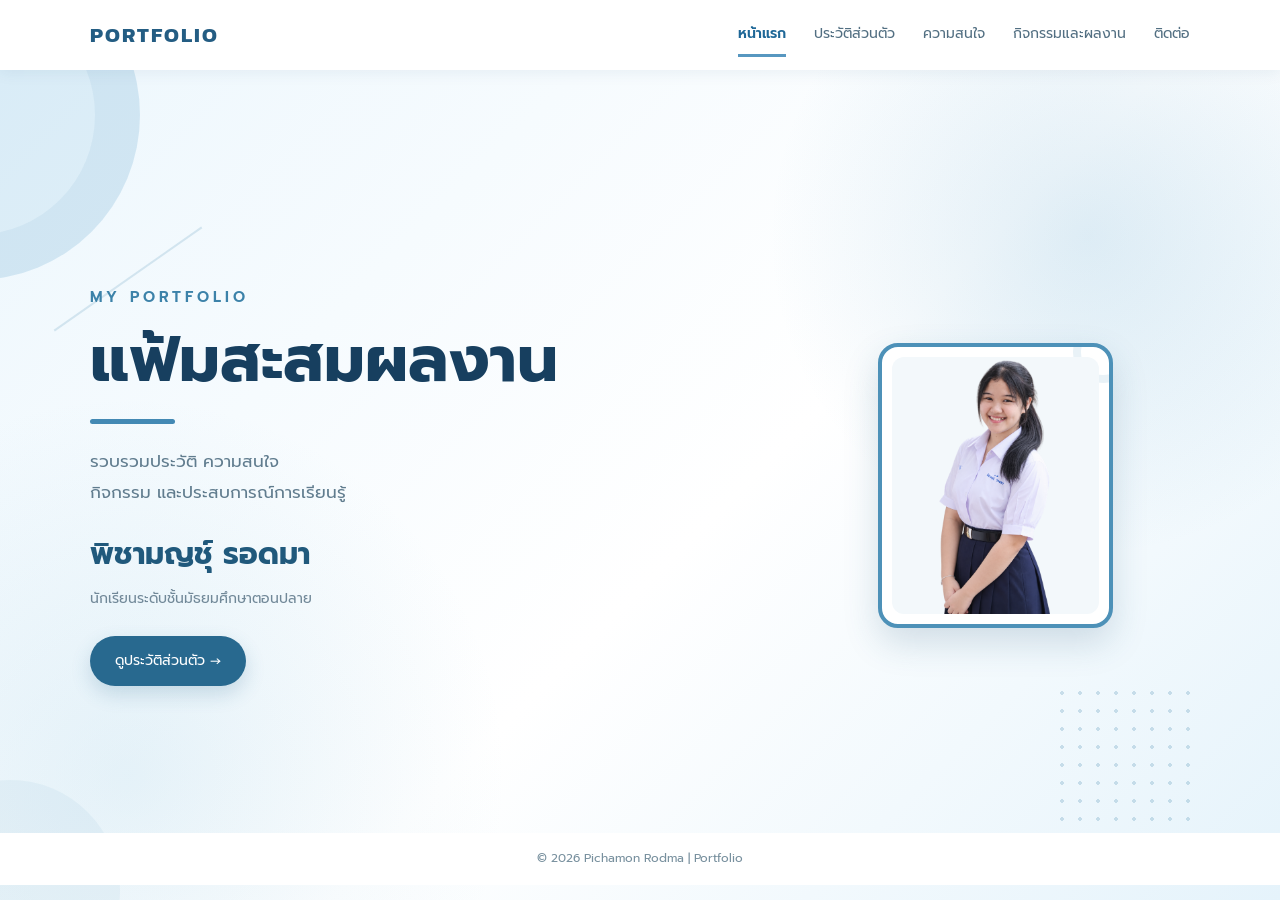
==== commit 61fab6ba: "Update index.html" ====
--- a/index.html
+++ b/index.html
@@ -12,33 +12,629 @@
 
     <link rel="stylesheet" href="style.css">
 
+    <style>
+
+        * {
+
+            box-sizing: border-box;
+
+        }
+
+        body {
+
+            margin: 0;
+
+            font-family: "Prompt", sans-serif;
+
+            color: #173f5f;
+
+            background: #f5faff;
+
+        }
+
+        /* ================= NAVBAR ================= */
+
+        .navbar {
+
+            height: 70px;
+
+            background: white;
+
+            display: flex;
+
+            align-items: center;
+
+            justify-content: space-between;
+
+            padding: 0 7%;
+
+            box-shadow: 0 2px 15px rgba(30, 80, 110, 0.08);
+
+            position: relative;
+
+            z-index: 10;
+
+        }
+
+        .logo {
+
+            font-size: 21px;
+
+            font-weight: 700;
+
+            color: #245d83;
+
+            text-decoration: none;
+
+            letter-spacing: 2px;
+
+        }
+
+        nav {
+
+            display: flex;
+
+            gap: 28px;
+
+        }
+
+        nav a {
+
+            color: #526f82;
+
+            text-decoration: none;
+
+            font-size: 14px;
+
+            transition: 0.3s;
+
+        }
+
+        nav a:hover,
+
+        nav a.active {
+
+            color: #1e6797;
+
+            font-weight: 600;
+
+        }
+
+        /* ================= COVER ================= */
+
+        .cover {
+
+            min-height: calc(100vh - 70px);
+
+            position: relative;
+
+            overflow: hidden;
+
+            background:
+
+                radial-gradient(circle at 85% 20%, rgba(96, 166, 207, 0.20) 0, rgba(96, 166, 207, 0) 25%),
+
+                radial-gradient(circle at 10% 85%, rgba(130, 190, 220, 0.18) 0, rgba(130, 190, 220, 0) 28%),
+
+                linear-gradient(135deg, #edf7fd, #ffffff 55%, #e5f3fb);
+
+            display: flex;
+
+            align-items: center;
+
+            justify-content: center;
+
+            padding: 50px 7%;
+
+        }
+
+        .cover-content {
+
+            width: 100%;
+
+            max-width: 1100px;
+
+            display: flex;
+
+            align-items: center;
+
+            justify-content: space-between;
+
+            gap: 80px;
+
+            position: relative;
+
+            z-index: 3;
+
+        }
+
+        /* ================= TEXT ================= */
+
+        .cover-text {
+
+            flex: 1;
+
+            max-width: 560px;
+
+        }
+
+        .small-title {
+
+            margin: 0 0 12px;
+
+            color: #3c82a9;
+
+            font-size: 15px;
+
+            font-weight: 600;
+
+            letter-spacing: 4px;
+
+        }
+
+        .cover-text h1 {
+
+            margin: 0;
+
+            font-size: clamp(45px, 5vw, 68px);
+
+            line-height: 1.15;
+
+            color: #173f5f;
+
+        }
+
+        .line {
+
+            width: 85px;
+
+            height: 5px;
+
+            margin: 22px 0;
+
+            background: #4389b4;
+
+            border-radius: 20px;
+
+        }
+
+        .welcome {
+
+            color: #607c8e;
+
+            font-size: 17px;
+
+            line-height: 1.8;
+
+            margin-bottom: 20px;
+
+        }
+
+        .cover-text h2 {
+
+            margin: 0 0 5px;
+
+            color: #20597c;
+
+            font-size: 30px;
+
+        }
+
+        .student {
+
+            margin: 0 0 25px;
+
+            color: #718898;
+
+            font-size: 14px;
+
+        }
+
+        /* ================= BUTTON ================= */
+
+        .cover-button {
+
+            display: inline-block;
+
+            padding: 12px 25px;
+
+            background: #28698f;
+
+            color: white;
+
+            text-decoration: none;
+
+            border-radius: 30px;
+
+            font-size: 14px;
+
+            box-shadow: 0 8px 20px rgba(40, 105, 143, 0.20);
+
+            transition: 0.3s;
+
+        }
+
+        .cover-button:hover {
+
+            transform: translateY(-3px);
+
+            background: #174e70;
+
+        }
+
+        /* ================= PHOTO ================= */
+
+        .cover-photo {
+
+            width: 330px;
+
+            display: flex;
+
+            justify-content: center;
+
+            align-items: center;
+
+            position: relative;
+
+        }
+
+        .photo-frame {
+
+            width: 235px;
+
+            height: 285px;
+
+            padding: 10px;
+
+            background: white;
+
+            border: 4px solid #4d91b8;
+
+            border-radius: 20px;
+
+            box-shadow:
+
+                0 15px 35px rgba(40, 90, 120, 0.18);
+
+            display: flex;
+
+            justify-content: center;
+
+            align-items: center;
+
+            position: relative;
+
+            z-index: 3;
+
+        }
+
+        .photo-frame img {
+
+            width: 100%;
+
+            height: 100%;
+
+            object-fit: contain;
+
+            object-position: center;
+
+            border-radius: 12px;
+
+            background: #f3f8fb;
+
+        }
+
+        /* ================= PHOTO DECORATION ================= */
+
+        .photo-frame::before {
+
+            content: "";
+
+            position: absolute;
+
+            width: 45px;
+
+            height: 45px;
+
+            border-radius: 50%;
+
+            border: 8px solid rgba(76, 145, 184, 0.12);
+
+            top: -25px;
+
+            right: -25px;
+
+            z-index: -1;
+
+        }
+
+        .photo-frame::after {
+
+            content: "";
+
+            position: absolute;
+
+            width: 18px;
+
+            height: 18px;
+
+            border-radius: 50%;
+
+            background: rgba(65, 135, 175, 0.35);
+
+            bottom: -25px;
+
+            left: -25px;
+
+        }
+
+        /* ================= BACKGROUND DECORATION ================= */
+
+        .circle {
+
+            position: absolute;
+
+            border-radius: 50%;
+
+            z-index: 1;
+
+        }
+
+        .circle-1 {
+
+            width: 330px;
+
+            height: 330px;
+
+            right: -120px;
+
+            top: -120px;
+
+            border: 45px solid rgba(65, 135, 175, 0.08);
+
+        }
+
+        .circle-2 {
+
+            width: 220px;
+
+            height: 220px;
+
+            left: -100px;
+
+            bottom: -100px;
+
+            background: rgba(87, 157, 195, 0.08);
+
+        }
+
+        /* จุดตกแต่ง */
+
+        .dot-pattern {
+
+            position: absolute;
+
+            width: 150px;
+
+            height: 150px;
+
+            right: 6%;
+
+            bottom: 8%;
+
+            background-image:
+
+                radial-gradient(#4b8caf 2px, transparent 2px);
+
+            background-size: 18px 18px;
+
+            opacity: 0.25;
+
+        }
+
+        /* เส้นตกแต่ง */
+
+        .decor-line {
+
+            position: absolute;
+
+            width: 180px;
+
+            height: 2px;
+
+            background: rgba(62, 133, 174, 0.18);
+
+            transform: rotate(-35deg);
+
+            left: 3%;
+
+            top: 25%;
+
+        }
+
+        /* ================= FOOTER ================= */
+
+        footer {
+
+            position: absolute;
+
+            bottom: 15px;
+
+            left: 0;
+
+            right: 0;
+
+            text-align: center;
+
+            color: #78909e;
+
+            font-size: 12px;
+
+            z-index: 4;
+
+        }
+
+        /* ================= MOBILE ================= */
+
+        @media (max-width: 850px) {
+
+            .navbar {
+
+                height: auto;
+
+                padding: 18px 20px;
+
+                flex-direction: column;
+
+                gap: 12px;
+
+            }
+
+            nav {
+
+                gap: 13px;
+
+                flex-wrap: wrap;
+
+                justify-content: center;
+
+            }
+
+            nav a {
+
+                font-size: 12px;
+
+            }
+
+            .cover {
+
+                min-height: calc(100vh - 105px);
+
+                padding: 40px 20px 70px;
+
+            }
+
+            .cover-content {
+
+                flex-direction: column-reverse;
+
+                gap: 30px;
+
+                text-align: center;
+
+            }
+
+            .cover-text {
+
+                max-width: 100%;
+
+            }
+
+            .line {
+
+                margin: 18px auto;
+
+            }
+
+            .cover-text h1 {
+
+                font-size: 43px;
+
+            }
+
+            .cover-text h2 {
+
+                font-size: 27px;
+
+            }
+
+            .cover-photo {
+
+                width: 260px;
+
+            }
+
+            .photo-frame {
+
+                width: 200px;
+
+                height: 245px;
+
+            }
+
+            .dot-pattern {
+
+                right: -20px;
+
+                bottom: 10%;
+
+            }
+
+            .decor-line {
+
+                display: none;
+
+            }
+
+        }
+
+    </style>
+
 </head>
 
 <body>
 
+<!-- ================= NAVBAR ================= -->
+
 <header class="navbar">
 
-    <a href="index.html" class="logo">PORTFOLIO</a>
+    <a href="index.html" class="logo">
+
+        PORTFOLIO
+
+    </a>
 
     <nav>
 
-        <a href="index.html" class="active">หน้าแรก</a>
-
-        <a href="profile.html">ประวัติส่วนตัว</a>
-
-        <a href="interest.html">ความสนใจ</a>
-
-        <a href="activities.html">กิจกรรมและผลงาน</a>
-
-        <a href="contact.html">ติดต่อ</a>
+        <a href="index.html" class="active">
+
+            หน้าแรก
+
+        </a>
+
+        <a href="profile.html">
+
+            ประวัติส่วนตัว
+
+        </a>
+
+        <a href="interest.html">
+
+            ความสนใจ
+
+        </a>
+
+        <a href="activities.html">
+
+            กิจกรรมและผลงาน
+
+        </a>
+
+        <a href="contact.html">
+
+            ติดต่อ
+
+        </a>
 
     </nav>
 
 </header>
 
+<!-- ================= COVER ================= -->
+
 <main class="cover">
 
-    <!-- ลวดลายตกแต่ง -->
+    <!-- ตกแต่งพื้นหลัง -->
 
     <div class="circle circle-1"></div>
 
@@ -46,11 +642,19 @@
 
     <div class="dot-pattern"></div>
 
+    <div class="decor-line"></div>
+
     <div class="cover-content">
 
-        <div class="cover-text">
-
-            <p class="small-title">MY PORTFOLIO</p>
+        <!-- ข้อความ -->
+
+        <section class="cover-text">
+
+            <p class="small-title">
+
+                MY PORTFOLIO
+
+            </p>
 
             <h1>
 
@@ -68,7 +672,11 @@
 
             </p>
 
-            <h2>พิชามญชุ์ รอดมา</h2>
+            <h2>
+
+                พิชามญชุ์ รอดมา
+
+            </h2>
 
             <p class="student">
 
@@ -82,9 +690,11 @@
 
             </a>
 
-        </div>
-
-        <div class="cover-photo">
+        </section>
+
+        <!-- รูป -->
+
+        <section class="cover-photo">
 
             <div class="photo-frame">
 
@@ -92,30 +702,24 @@
 
                     src="71C32957-C1D7-4CF0-8DD6-E4A524ECE2E8.png"
 
-                    alt="พิชามญชุ์ รอดมา"
+                    alt="รูปโปรไฟล์"
 
                 >
 
             </div>
 
-            <div class="photo-label">
-
-                <span>PROFILE</span>
-
-            </div>
-
-        </div>
+        </section>
 
     </div>
 
+    <footer>
+
+        © 2026 Pichamon Rodma | Portfolio
+
+    </footer>
+
 </main>
 
-<footer>
-
-    © 2026 Pichamon Rodma | Portfolio
-
-</footer>
-
 </body>
 
 </html>
--- a/style.css
+++ b/style.css
@@ -899,3 +899,400 @@
     }
 
 }
+/* =========================
+
+   COVER PAGE
+
+========================= */
+
+.cover {
+
+    min-height: calc(100vh - 70px);
+
+    position: relative;
+
+    overflow: hidden;
+
+    background: linear-gradient(135deg, #eef7ff 0%, #ffffff 48%, #dceeff 100%);
+
+    display: flex;
+
+    align-items: center;
+
+    justify-content: center;
+
+    padding: 55px 8%;
+
+}
+
+.cover-content {
+
+    width: 100%;
+
+    max-width: 1100px;
+
+    display: flex;
+
+    align-items: center;
+
+    justify-content: space-between;
+
+    gap: 70px;
+
+    position: relative;
+
+    z-index: 2;
+
+}
+
+/* ข้อความ */
+
+.cover-text {
+
+    flex: 1;
+
+    max-width: 570px;
+
+}
+
+.small-title {
+
+    font-size: 17px;
+
+    letter-spacing: 4px;
+
+    color: #3978a8;
+
+    font-weight: 600;
+
+    margin-bottom: 12px;
+
+}
+
+.cover-text h1 {
+
+    font-size: clamp(42px, 5vw, 65px);
+
+    color: #173f5f;
+
+    margin: 0;
+
+    line-height: 1.15;
+
+    font-weight: 700;
+
+}
+
+.line {
+
+    width: 90px;
+
+    height: 5px;
+
+    background: #4e91bd;
+
+    border-radius: 10px;
+
+    margin: 22px 0;
+
+}
+
+.welcome {
+
+    color: #527087;
+
+    font-size: 18px;
+
+    line-height: 1.8;
+
+    margin-bottom: 18px;
+
+}
+
+.cover-text h2 {
+
+    color: #173f5f;
+
+    font-size: 32px;
+
+    margin: 5px 0;
+
+}
+
+.student {
+
+    color: #668295;
+
+    font-size: 15px;
+
+    margin-bottom: 28px;
+
+}
+
+.cover-button {
+
+    display: inline-block;
+
+    padding: 13px 25px;
+
+    background: #28658f;
+
+    color: white;
+
+    text-decoration: none;
+
+    border-radius: 30px;
+
+    font-size: 16px;
+
+    box-shadow: 0 8px 20px rgba(40, 101, 143, 0.22);
+
+    transition: 0.3s;
+
+}
+
+.cover-button:hover {
+
+    transform: translateY(-3px);
+
+    background: #174e73;
+
+}
+
+/* =========================
+
+   รูปโปรไฟล์
+
+========================= */
+
+.cover-photo {
+
+    width: 390px;
+
+    min-width: 390px;
+
+    display: flex;
+
+    flex-direction: column;
+
+    align-items: center;
+
+    position: relative;
+
+}
+
+.photo-frame {
+
+    width: 330px;
+
+    height: 390px;
+
+    background: white;
+
+    padding: 12px;
+
+    border-radius: 170px 170px 30px 30px;
+
+    box-shadow: 0 20px 45px rgba(39, 91, 123, 0.20);
+
+    border: 5px solid #ffffff;
+
+    overflow: hidden;
+
+    position: relative;
+
+}
+
+.photo-frame img {
+
+    width: 100%;
+
+    height: 100%;
+
+    display: block;
+
+    /* สำคัญ: ไม่ตัดหน้า */
+
+    object-fit: contain;
+
+    /* ทำให้รูปอยู่ตรงกลาง */
+
+    object-position: center;
+
+    border-radius: 150px 150px 20px 20px;
+
+    background: #f5f9fc;
+
+}
+
+.photo-label {
+
+    margin-top: -20px;
+
+    z-index: 5;
+
+    background: #28658f;
+
+    color: white;
+
+    padding: 10px 30px;
+
+    border-radius: 30px;
+
+    letter-spacing: 3px;
+
+    font-size: 13px;
+
+    box-shadow: 0 7px 18px rgba(40, 101, 143, 0.2);
+
+}
+
+/* =========================
+
+   ตกแต่งพื้นหลัง
+
+========================= */
+
+.circle {
+
+    position: absolute;
+
+    border-radius: 50%;
+
+    z-index: 1;
+
+}
+
+.circle-1 {
+
+    width: 280px;
+
+    height: 280px;
+
+    background: rgba(111, 177, 216, 0.15);
+
+    top: -100px;
+
+    right: -70px;
+
+}
+
+.circle-2 {
+
+    width: 180px;
+
+    height: 180px;
+
+    background: rgba(61, 133, 177, 0.10);
+
+    bottom: -60px;
+
+    left: -50px;
+
+}
+
+.dot-pattern {
+
+    position: absolute;
+
+    width: 130px;
+
+    height: 130px;
+
+    right: 4%;
+
+    bottom: 12%;
+
+    opacity: 0.35;
+
+    background-image: radial-gradient(#4e91bd 2px, transparent 2px);
+
+    background-size: 18px 18px;
+
+}
+
+/* =========================
+
+   FOOTER
+
+========================= */
+
+footer {
+
+    text-align: center;
+
+    padding: 15px;
+
+    color: #668295;
+
+    font-size: 13px;
+
+    background: white;
+
+}
+
+/* =========================
+
+   มือถือ / หน้าจอเล็ก
+
+========================= */
+
+@media (max-width: 850px) {
+
+    .cover {
+
+        padding: 45px 25px;
+
+    }
+
+    .cover-content {
+
+        flex-direction: column-reverse;
+
+        text-align: center;
+
+        gap: 30px;
+
+    }
+
+    .cover-text {
+
+        max-width: 100%;
+
+    }
+
+    .line {
+
+        margin: 18px auto;
+
+    }
+
+    .cover-photo {
+
+        width: 300px;
+
+        min-width: 300px;
+
+    }
+
+    .photo-frame {
+
+        width: 260px;
+
+        height: 310px;
+
+    }
+
+    .cover-text h1 {
+
+        font-size: 42px;
+
+    }
+
+    .cover-text h2 {
+
+        font-size: 27px;
+
+    }
+
+}
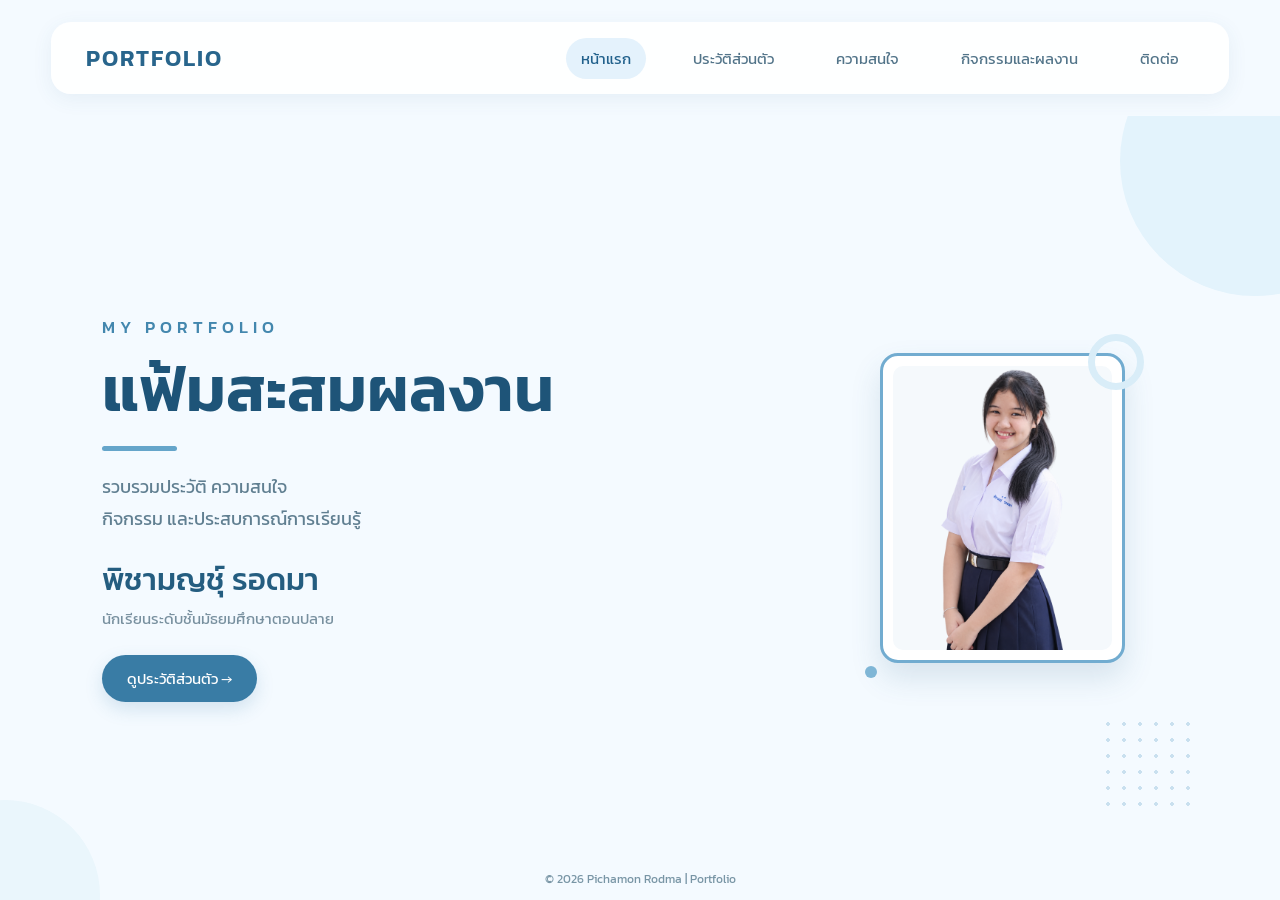
==== commit 8ffb9978: "Update index.html" ====
--- a/index.html
+++ b/index.html
@@ -10,7 +10,9 @@
 
     <title>Portfolio | พิชามญชุ์ รอดมา</title>
 
-    <link rel="stylesheet" href="style.css">
+    <link rel="stylesheet"
+
+          href="https://fonts.googleapis.com/css2?family=Kanit:wght@300;400;500;600;700&display=swap">
 
     <style>
 
@@ -24,307 +26,335 @@
 
             margin: 0;
 
-            font-family: "Prompt", sans-serif;
-
-            color: #173f5f;
-
-            background: #f5faff;
-
-        }
-
-        /* ================= NAVBAR ================= */
+            font-family: "Kanit", sans-serif;
+
+            background: #f4faff;
+
+            color: #23577c;
+
+        }
+
+        /* =========================
+
+           NAVBAR
+
+        ========================= */
 
         .navbar {
 
-            height: 70px;
+            height: 72px;
+
+            margin: 22px 4%;
+
+            padding: 0 35px;
+
+            display: flex;
+
+            align-items: center;
+
+            justify-content: space-between;
+
+            background: rgba(255,255,255,0.95);
+
+            border-radius: 20px;
+
+            box-shadow: 0 5px 20px rgba(45, 100, 135, 0.08);
+
+            position: relative;
+
+            z-index: 10;
+
+        }
+
+        .logo {
+
+            color: #28658c;
+
+            text-decoration: none;
+
+            font-size: 23px;
+
+            font-weight: 600;
+
+            letter-spacing: 2px;
+
+        }
+
+        nav {
+
+            display: flex;
+
+            align-items: center;
+
+            gap: 32px;
+
+        }
+
+        nav a {
+
+            color: #527489;
+
+            text-decoration: none;
+
+            font-size: 15px;
+
+            padding: 9px 15px;
+
+            border-radius: 25px;
+
+            transition: 0.25s;
+
+        }
+
+        nav a:hover,
+
+        nav a.active {
+
+            color: #21618c;
+
+            background: #e4f2fc;
+
+        }
+
+        /* =========================
+
+           COVER
+
+        ========================= */
+
+        .cover {
+
+            min-height: calc(100vh - 116px);
+
+            position: relative;
+
+            overflow: hidden;
+
+            display: flex;
+
+            align-items: center;
+
+            padding: 50px 8%;
+
+        }
+
+        .cover-content {
+
+            width: 100%;
+
+            max-width: 1100px;
+
+            margin: auto;
+
+            display: flex;
+
+            align-items: center;
+
+            justify-content: space-between;
+
+            gap: 70px;
+
+            position: relative;
+
+            z-index: 2;
+
+        }
+
+        /* =========================
+
+           LEFT TEXT
+
+        ========================= */
+
+        .cover-text {
+
+            flex: 1;
+
+            max-width: 600px;
+
+        }
+
+        .small-title {
+
+            margin: 0 0 12px;
+
+            color: #4387ae;
+
+            font-size: 17px;
+
+            font-weight: 500;
+
+            letter-spacing: 5px;
+
+        }
+
+        .cover-text h1 {
+
+            margin: 0;
+
+            color: #1e5478;
+
+            font-size: clamp(45px, 5vw, 65px);
+
+            line-height: 1.15;
+
+            font-weight: 600;
+
+        }
+
+        .line {
+
+            width: 75px;
+
+            height: 5px;
+
+            margin: 20px 0;
+
+            background: #65a5ca;
+
+            border-radius: 10px;
+
+        }
+
+        .welcome {
+
+            margin: 0 0 20px;
+
+            color: #607f91;
+
+            font-size: 18px;
+
+            line-height: 1.8;
+
+        }
+
+        .cover-text h2 {
+
+            margin: 0;
+
+            color: #245d80;
+
+            font-size: 31px;
+
+            font-weight: 500;
+
+        }
+
+        .student {
+
+            margin: 5px 0 25px;
+
+            color: #78909f;
+
+            font-size: 15px;
+
+        }
+
+        /* =========================
+
+           BUTTON
+
+        ========================= */
+
+        .cover-button {
+
+            display: inline-block;
+
+            padding: 12px 25px;
+
+            background: #397ca5;
+
+            color: white;
+
+            text-decoration: none;
+
+            border-radius: 30px;
+
+            font-size: 15px;
+
+            box-shadow: 0 7px 18px rgba(57,124,165,0.18);
+
+            transition: 0.25s;
+
+        }
+
+        .cover-button:hover {
+
+            background: #28678d;
+
+            transform: translateY(-2px);
+
+        }
+
+        /* =========================
+
+           PHOTO
+
+        ========================= */
+
+        .cover-photo {
+
+            width: 350px;
+
+            display: flex;
+
+            justify-content: center;
+
+            align-items: center;
+
+            position: relative;
+
+        }
+
+        .photo-frame {
+
+            width: 245px;
+
+            height: 310px;
+
+            padding: 10px;
 
             background: white;
 
-            display: flex;
-
-            align-items: center;
-
-            justify-content: space-between;
-
-            padding: 0 7%;
-
-            box-shadow: 0 2px 15px rgba(30, 80, 110, 0.08);
+            border: 3px solid #72acd0;
+
+            border-radius: 18px;
+
+            box-shadow:
+
+                0 15px 30px rgba(45, 100, 135, 0.15);
 
             position: relative;
 
-            z-index: 10;
-
-        }
-
-        .logo {
-
-            font-size: 21px;
-
-            font-weight: 700;
-
-            color: #245d83;
-
-            text-decoration: none;
-
-            letter-spacing: 2px;
-
-        }
-
-        nav {
-
-            display: flex;
-
-            gap: 28px;
-
-        }
-
-        nav a {
-
-            color: #526f82;
-
-            text-decoration: none;
-
-            font-size: 14px;
-
-            transition: 0.3s;
-
-        }
-
-        nav a:hover,
-
-        nav a.active {
-
-            color: #1e6797;
-
-            font-weight: 600;
-
-        }
-
-        /* ================= COVER ================= */
-
-        .cover {
-
-            min-height: calc(100vh - 70px);
-
-            position: relative;
-
-            overflow: hidden;
-
-            background:
-
-                radial-gradient(circle at 85% 20%, rgba(96, 166, 207, 0.20) 0, rgba(96, 166, 207, 0) 25%),
-
-                radial-gradient(circle at 10% 85%, rgba(130, 190, 220, 0.18) 0, rgba(130, 190, 220, 0) 28%),
-
-                linear-gradient(135deg, #edf7fd, #ffffff 55%, #e5f3fb);
-
-            display: flex;
-
-            align-items: center;
-
-            justify-content: center;
-
-            padding: 50px 7%;
-
-        }
-
-        .cover-content {
+        }
+
+        .photo-frame img {
 
             width: 100%;
 
-            max-width: 1100px;
-
-            display: flex;
-
-            align-items: center;
-
-            justify-content: space-between;
-
-            gap: 80px;
-
-            position: relative;
-
-            z-index: 3;
-
-        }
-
-        /* ================= TEXT ================= */
-
-        .cover-text {
-
-            flex: 1;
-
-            max-width: 560px;
-
-        }
-
-        .small-title {
-
-            margin: 0 0 12px;
-
-            color: #3c82a9;
-
-            font-size: 15px;
-
-            font-weight: 600;
-
-            letter-spacing: 4px;
-
-        }
-
-        .cover-text h1 {
-
-            margin: 0;
-
-            font-size: clamp(45px, 5vw, 68px);
-
-            line-height: 1.15;
-
-            color: #173f5f;
-
-        }
-
-        .line {
-
-            width: 85px;
-
-            height: 5px;
-
-            margin: 22px 0;
-
-            background: #4389b4;
-
-            border-radius: 20px;
-
-        }
-
-        .welcome {
-
-            color: #607c8e;
-
-            font-size: 17px;
-
-            line-height: 1.8;
-
-            margin-bottom: 20px;
-
-        }
-
-        .cover-text h2 {
-
-            margin: 0 0 5px;
-
-            color: #20597c;
-
-            font-size: 30px;
-
-        }
-
-        .student {
-
-            margin: 0 0 25px;
-
-            color: #718898;
-
-            font-size: 14px;
-
-        }
-
-        /* ================= BUTTON ================= */
-
-        .cover-button {
-
-            display: inline-block;
-
-            padding: 12px 25px;
-
-            background: #28698f;
-
-            color: white;
-
-            text-decoration: none;
-
-            border-radius: 30px;
-
-            font-size: 14px;
-
-            box-shadow: 0 8px 20px rgba(40, 105, 143, 0.20);
-
-            transition: 0.3s;
-
-        }
-
-        .cover-button:hover {
-
-            transform: translateY(-3px);
-
-            background: #174e70;
-
-        }
-
-        /* ================= PHOTO ================= */
-
-        .cover-photo {
-
-            width: 330px;
-
-            display: flex;
-
-            justify-content: center;
-
-            align-items: center;
-
-            position: relative;
-
-        }
-
-        .photo-frame {
-
-            width: 235px;
-
-            height: 285px;
-
-            padding: 10px;
-
-            background: white;
-
-            border: 4px solid #4d91b8;
-
-            border-radius: 20px;
-
-            box-shadow:
-
-                0 15px 35px rgba(40, 90, 120, 0.18);
-
-            display: flex;
-
-            justify-content: center;
-
-            align-items: center;
-
-            position: relative;
-
-            z-index: 3;
-
-        }
-
-        .photo-frame img {
-
-            width: 100%;
-
             height: 100%;
 
+            display: block;
+
+            /* สำคัญมาก
+
+               รูปจะไม่โดนตัด */
+
             object-fit: contain;
 
             object-position: center;
 
-            border-radius: 12px;
-
-            background: #f3f8fb;
-
-        }
-
-        /* ================= PHOTO DECORATION ================= */
+            border-radius: 10px;
+
+            background: #f5f9fc;
+
+        }
+
+        /* =========================
+
+           เรียบ ๆ ตกแต่งข้างรูป
+
+        ========================= */
 
         .photo-frame::before {
 
@@ -332,19 +362,17 @@
 
             position: absolute;
 
-            width: 45px;
-
-            height: 45px;
+            width: 42px;
+
+            height: 42px;
 
             border-radius: 50%;
 
-            border: 8px solid rgba(76, 145, 184, 0.12);
-
-            top: -25px;
-
-            right: -25px;
-
-            z-index: -1;
+            border: 7px solid #d9edf8;
+
+            top: -22px;
+
+            right: -22px;
 
         }
 
@@ -354,111 +382,101 @@
 
             position: absolute;
 
-            width: 18px;
-
-            height: 18px;
+            width: 12px;
+
+            height: 12px;
 
             border-radius: 50%;
 
-            background: rgba(65, 135, 175, 0.35);
-
-            bottom: -25px;
-
-            left: -25px;
-
-        }
-
-        /* ================= BACKGROUND DECORATION ================= */
-
-        .circle {
+            background: #7fb6d6;
+
+            bottom: -18px;
+
+            left: -18px;
+
+        }
+
+        /* =========================
+
+           BACKGROUND DECORATION
+
+           เรียบ ๆ
+
+        ========================= */
+
+        .decor-circle-1 {
 
             position: absolute;
 
+            width: 270px;
+
+            height: 270px;
+
             border-radius: 50%;
 
-            z-index: 1;
-
-        }
-
-        .circle-1 {
-
-            width: 330px;
-
-            height: 330px;
-
-            right: -120px;
-
-            top: -120px;
-
-            border: 45px solid rgba(65, 135, 175, 0.08);
-
-        }
-
-        .circle-2 {
-
-            width: 220px;
-
-            height: 220px;
-
-            left: -100px;
-
-            bottom: -100px;
-
-            background: rgba(87, 157, 195, 0.08);
-
-        }
-
-        /* จุดตกแต่ง */
-
-        .dot-pattern {
+            background: #e3f3fc;
+
+            right: -110px;
+
+            top: -90px;
+
+            z-index: 0;
+
+        }
+
+        .decor-circle-2 {
 
             position: absolute;
 
-            width: 150px;
-
-            height: 150px;
-
-            right: 6%;
-
-            bottom: 8%;
+            width: 190px;
+
+            height: 190px;
+
+            border-radius: 50%;
+
+            background: #eaf6fc;
+
+            left: -90px;
+
+            bottom: -90px;
+
+            z-index: 0;
+
+        }
+
+        .dots {
+
+            position: absolute;
+
+            width: 90px;
+
+            height: 90px;
+
+            right: 7%;
+
+            bottom: 12%;
 
             background-image:
 
-                radial-gradient(#4b8caf 2px, transparent 2px);
-
-            background-size: 18px 18px;
-
-            opacity: 0.25;
-
-        }
-
-        /* เส้นตกแต่ง */
-
-        .decor-line {
+                radial-gradient(#78afd0 2px, transparent 2px);
+
+            background-size: 16px 16px;
+
+            opacity: 0.35;
+
+        }
+
+        /* =========================
+
+           FOOTER
+
+        ========================= */
+
+        footer {
 
             position: absolute;
 
-            width: 180px;
-
-            height: 2px;
-
-            background: rgba(62, 133, 174, 0.18);
-
-            transform: rotate(-35deg);
-
-            left: 3%;
-
-            top: 25%;
-
-        }
-
-        /* ================= FOOTER ================= */
-
-        footer {
-
-            position: absolute;
-
-            bottom: 15px;
+            bottom: 12px;
 
             left: 0;
 
@@ -466,15 +484,17 @@
 
             text-align: center;
 
-            color: #78909e;
+            color: #7895a5;
 
             font-size: 12px;
 
-            z-index: 4;
-
-        }
-
-        /* ================= MOBILE ================= */
+        }
+
+        /* =========================
+
+           MOBILE
+
+        ========================= */
 
         @media (max-width: 850px) {
 
@@ -482,17 +502,19 @@
 
                 height: auto;
 
-                padding: 18px 20px;
+                margin: 12px;
+
+                padding: 15px;
 
                 flex-direction: column;
 
-                gap: 12px;
+                gap: 10px;
 
             }
 
             nav {
 
-                gap: 13px;
+                gap: 5px;
 
                 flex-wrap: wrap;
 
@@ -504,13 +526,15 @@
 
                 font-size: 12px;
 
+                padding: 7px 10px;
+
             }
 
             .cover {
 
-                min-height: calc(100vh - 105px);
-
-                padding: 40px 20px 70px;
+                min-height: calc(100vh - 150px);
+
+                padding: 35px 20px 70px;
 
             }
 
@@ -530,18 +554,24 @@
 
             }
 
+            .small-title {
+
+                font-size: 14px;
+
+            }
+
+            .cover-text h1 {
+
+                font-size: 42px;
+
+            }
+
             .line {
 
                 margin: 18px auto;
 
             }
 
-            .cover-text h1 {
-
-                font-size: 43px;
-
-            }
-
             .cover-text h2 {
 
                 font-size: 27px;
@@ -550,29 +580,21 @@
 
             .cover-photo {
 
-                width: 260px;
+                width: 100%;
 
             }
 
             .photo-frame {
 
-                width: 200px;
+                width: 195px;
 
                 height: 245px;
 
             }
 
-            .dot-pattern {
-
-                right: -20px;
-
-                bottom: 10%;
-
-            }
-
-            .decor-line {
-
-                display: none;
+            footer {
+
+                bottom: 7px;
 
             }
 
@@ -584,7 +606,11 @@
 
 <body>
 
-<!-- ================= NAVBAR ================= -->
+<!-- =========================
+
+     MENU
+
+========================= -->
 
 <header class="navbar">
 
@@ -630,23 +656,25 @@
 
 </header>
 
-<!-- ================= COVER ================= -->
+<!-- =========================
+
+     หน้าปก
+
+========================= -->
 
 <main class="cover">
 
     <!-- ตกแต่งพื้นหลัง -->
 
-    <div class="circle circle-1"></div>
-
-    <div class="circle circle-2"></div>
-
-    <div class="dot-pattern"></div>
-
-    <div class="decor-line"></div>
+    <div class="decor-circle-1"></div>
+
+    <div class="decor-circle-2"></div>
+
+    <div class="dots"></div>
 
     <div class="cover-content">
 
-        <!-- ข้อความ -->
+        <!-- ข้อความด้านซ้าย -->
 
         <section class="cover-text">
 
@@ -692,7 +720,7 @@
 
         </section>
 
-        <!-- รูป -->
+        <!-- รูปด้านขวา -->
 
         <section class="cover-photo">
 
